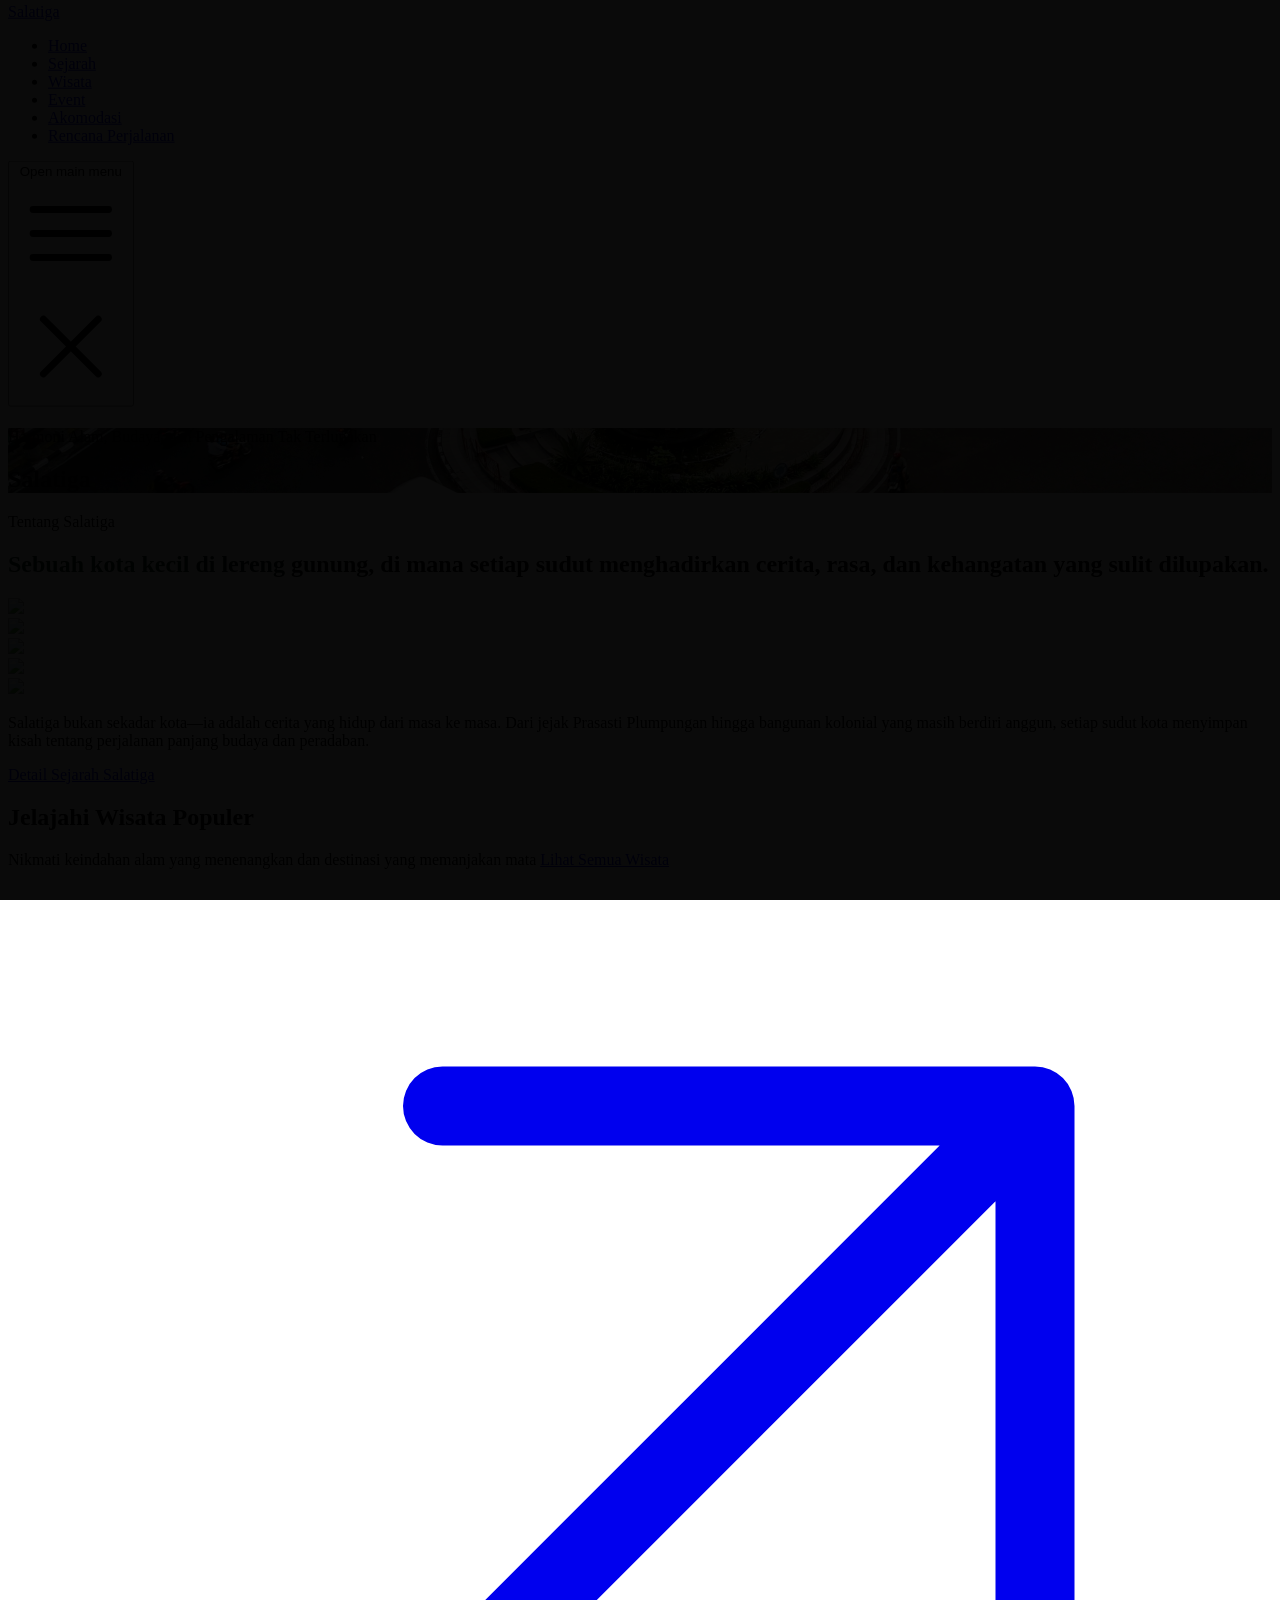
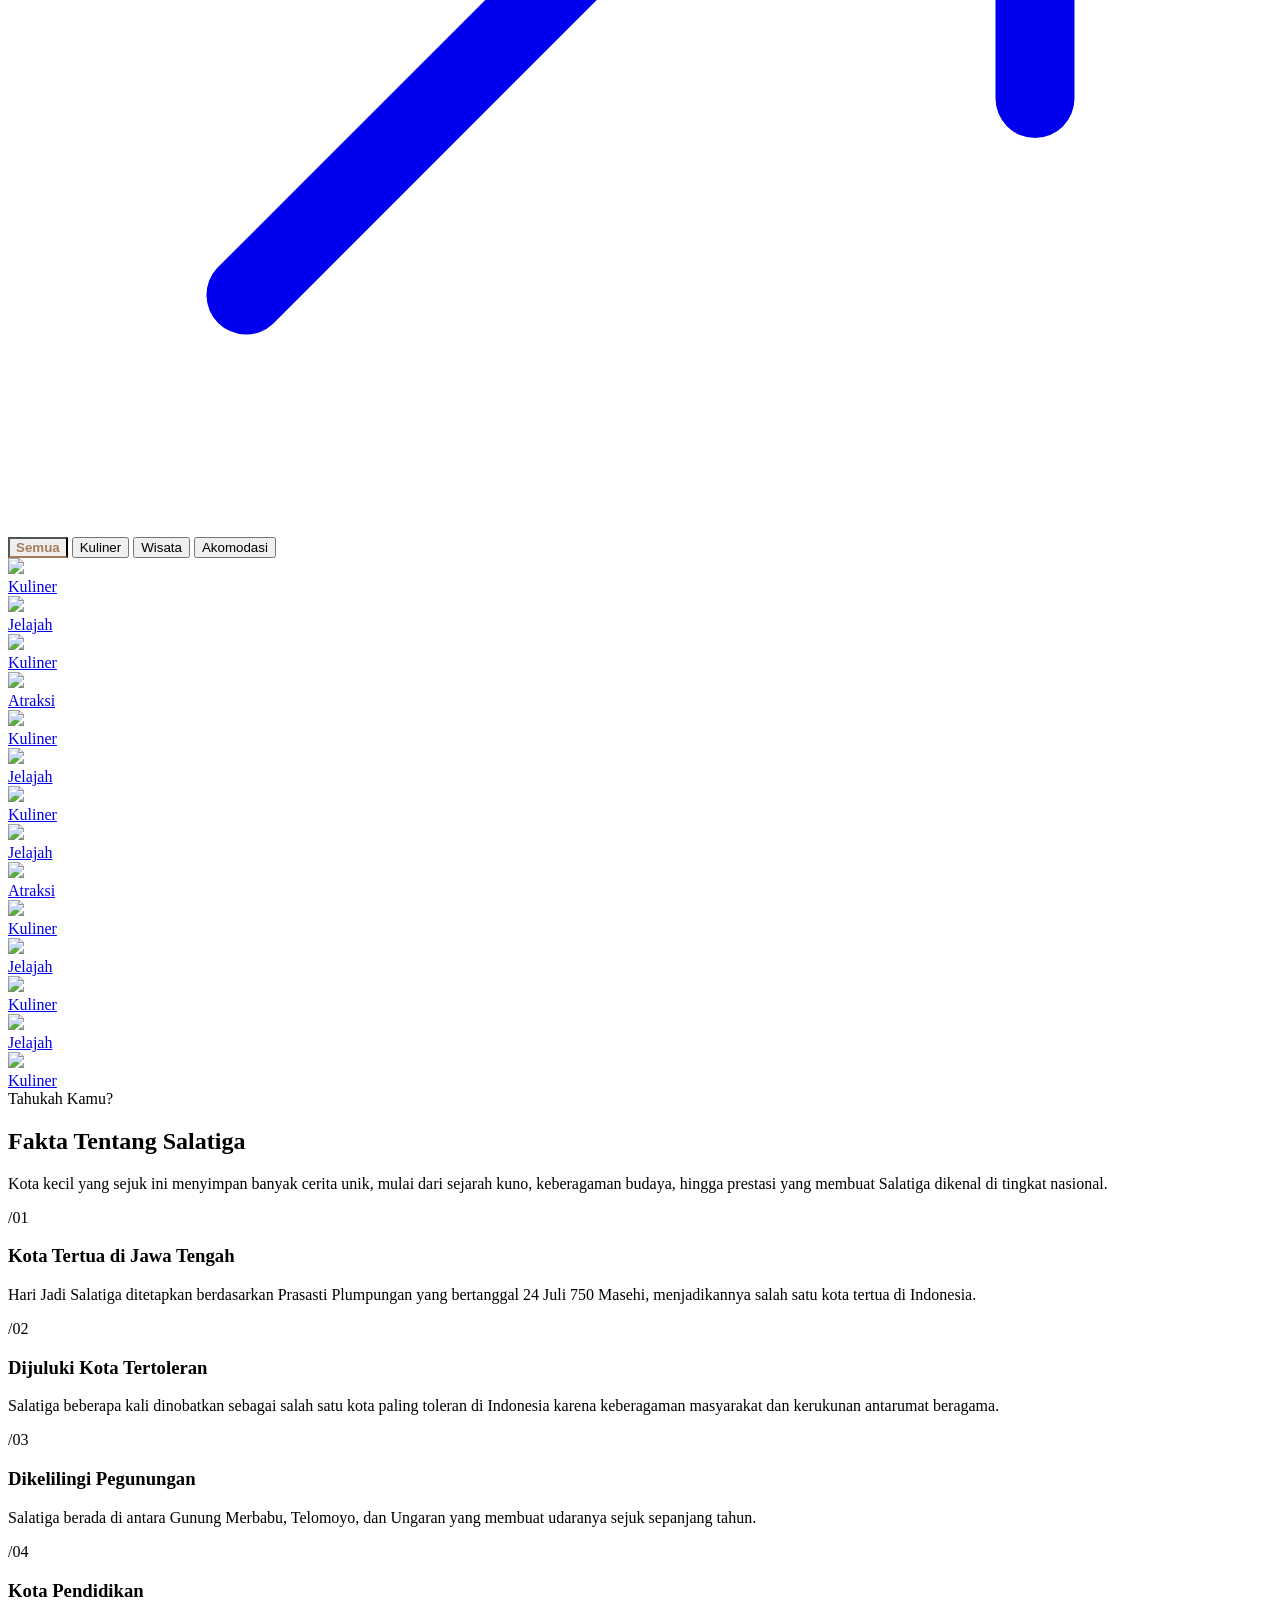
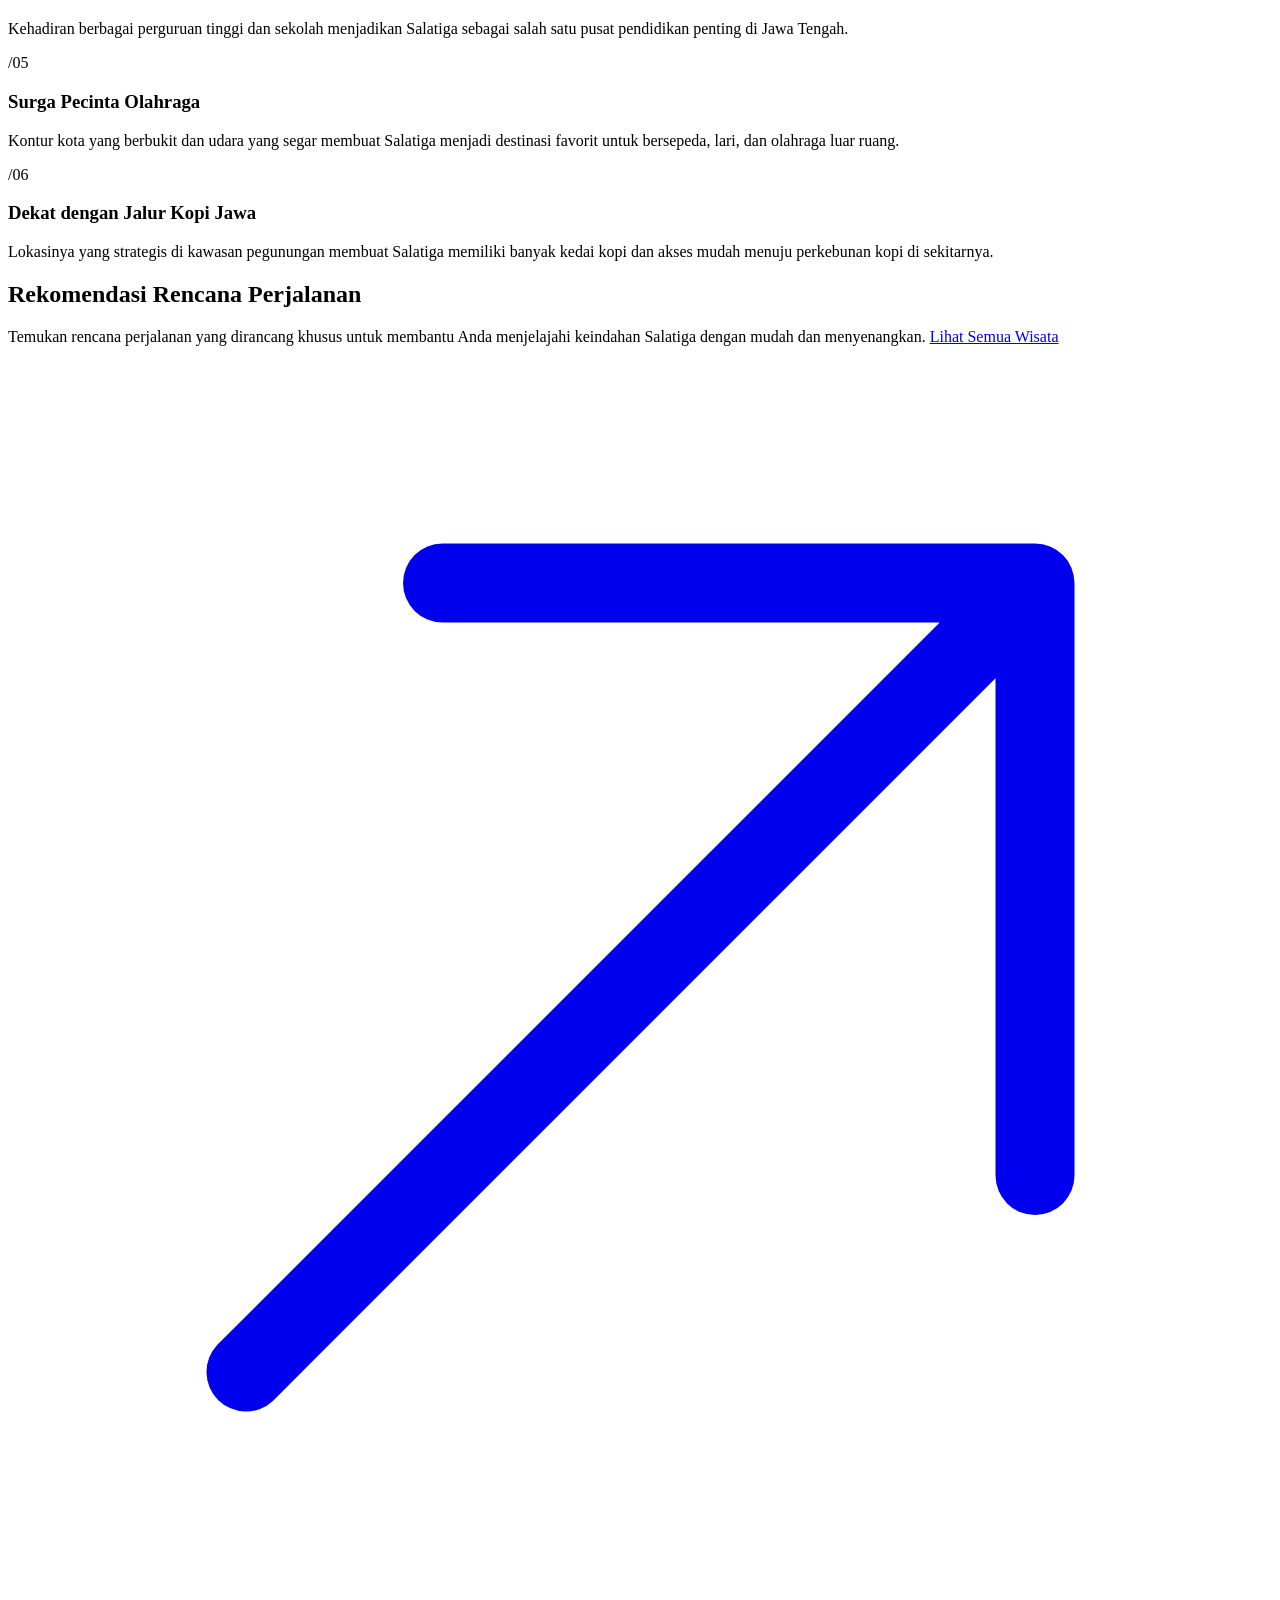
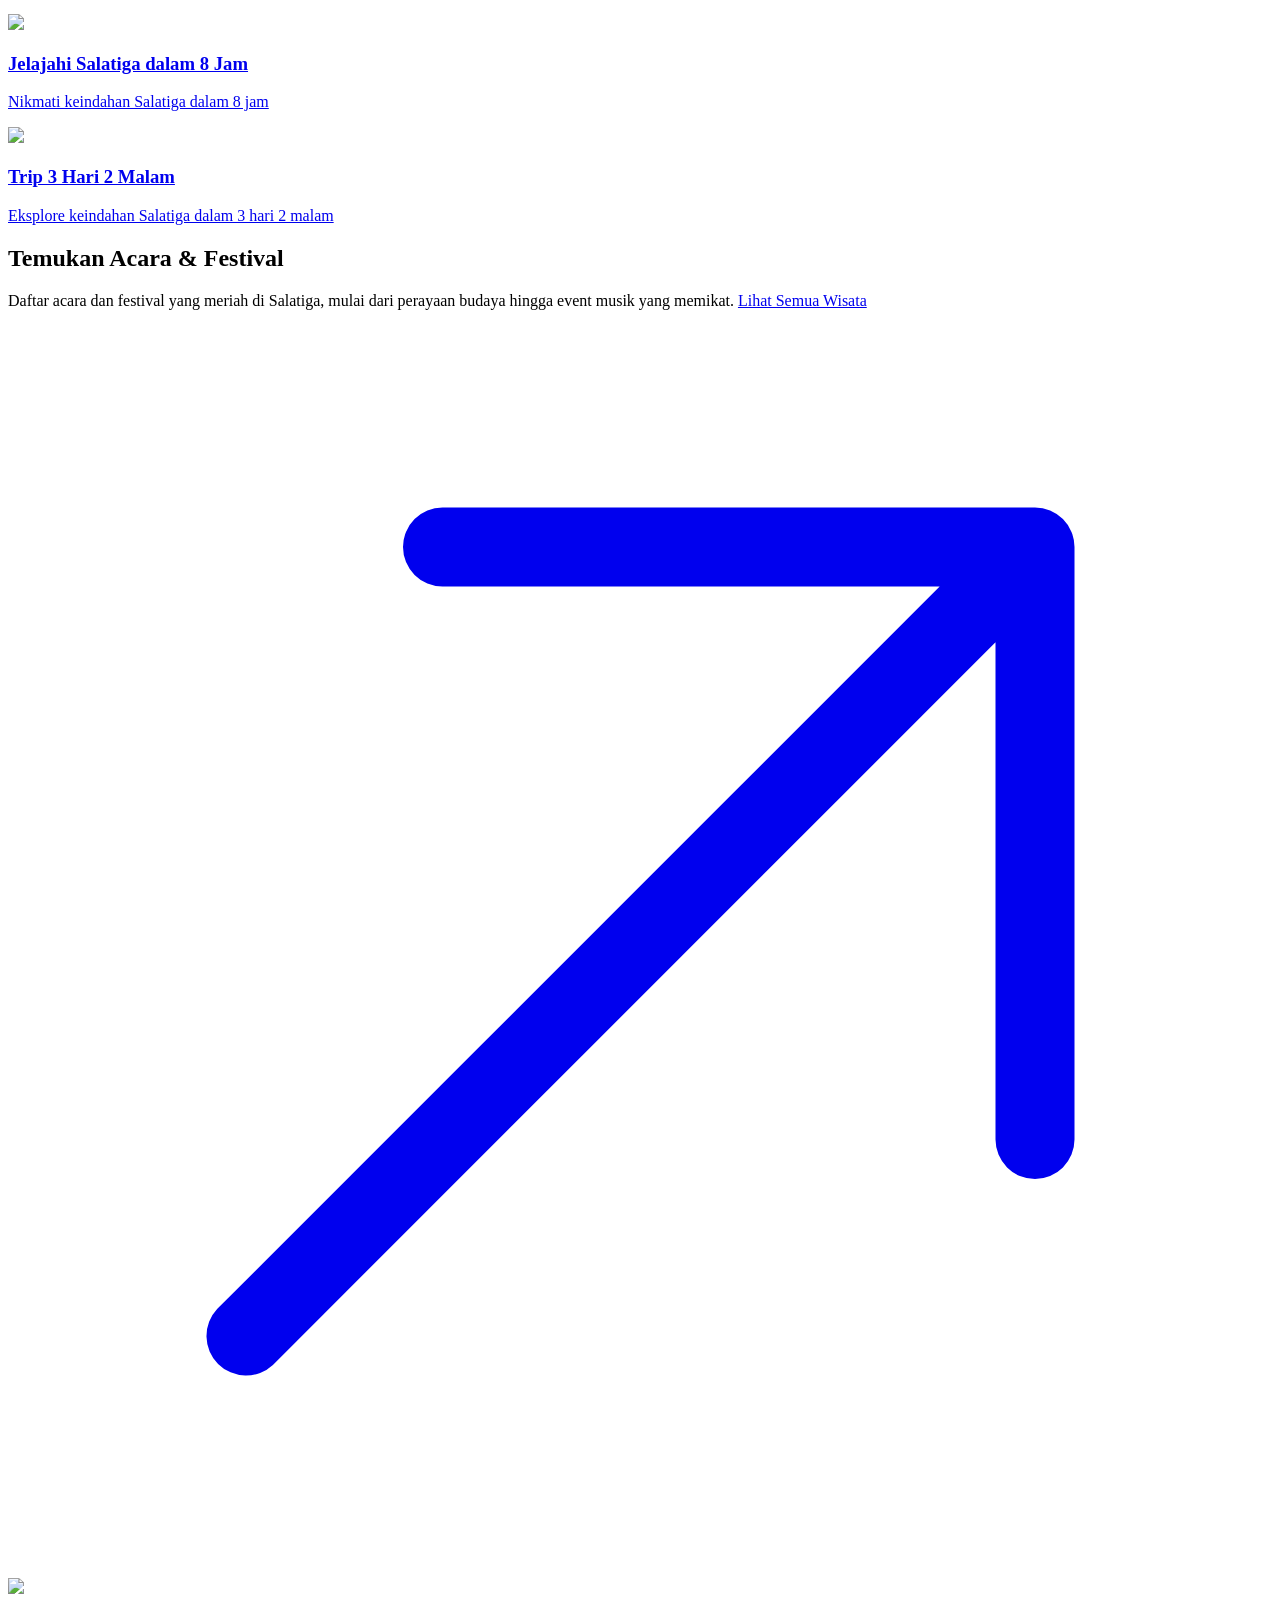
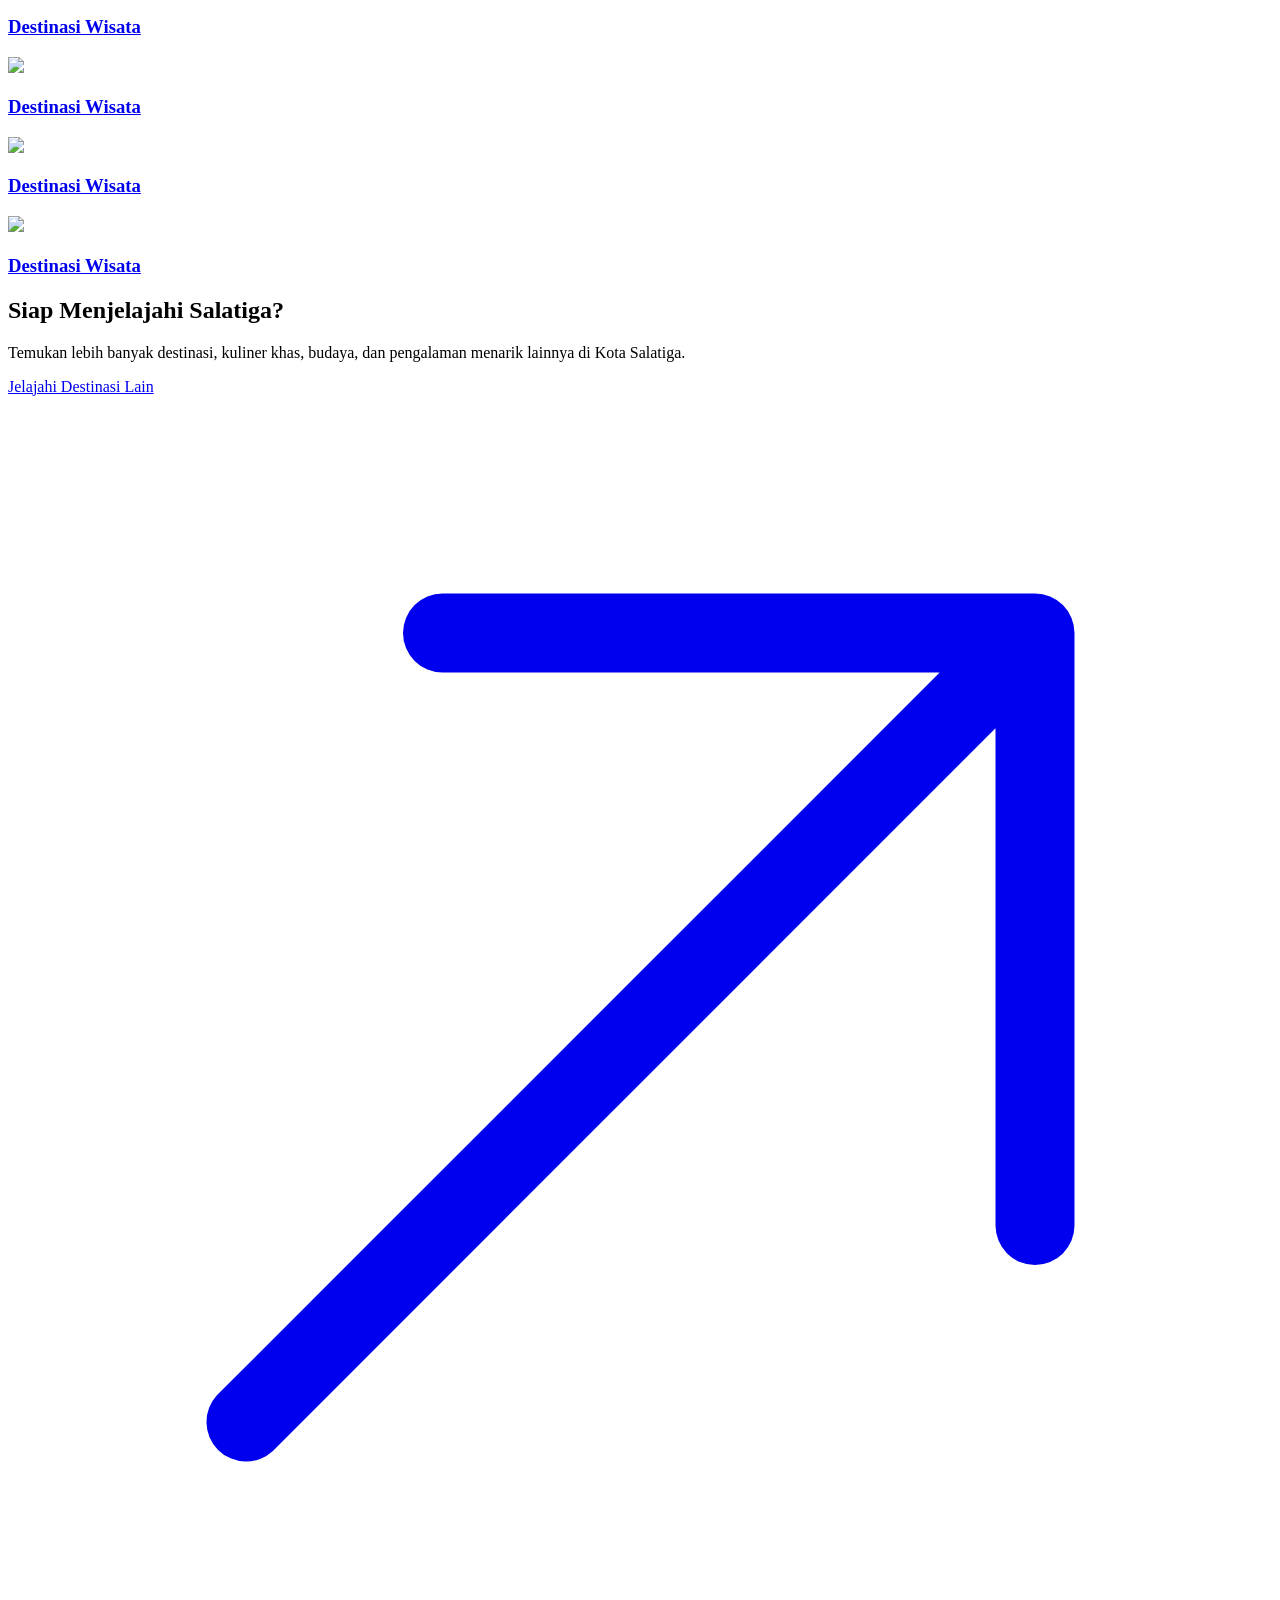
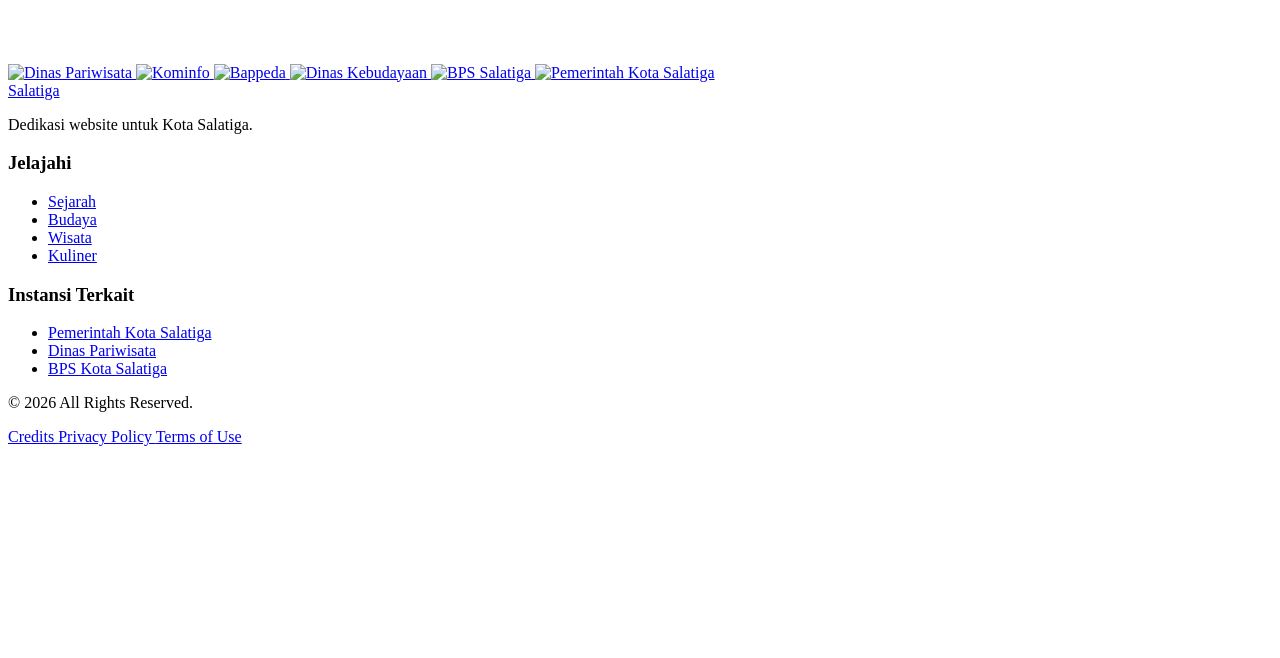
==== public/index.html @ 13ca7b32 "initial commit" ====
<!DOCTYPE html>
<html lang="en">

<head>
    <meta charset="UTF-8">
    <meta name="viewport" content="width=device-width, initial-scale=1.0">
    <title>Salatiga — Harmoni Alam & Budaya</title>

    <link rel="preconnect" href="https://fonts.googleapis.com">
    <link rel="preconnect" href="https://fonts.gstatic.com" crossorigin>
    <link
        href="https://fonts.googleapis.com/css2?family=Plus+Jakarta+Sans:ital,wght@0,200..800;1,200..800&family=Syne:wght@400..800&display=swap"
        rel="stylesheet">
    <link rel="stylesheet" href="asset/css/style.css" />

    <script src="https://cdn.jsdelivr.net/npm/@tailwindcss/browser@4"></script>

    <style type="text/tailwindcss">
        @theme {
            --color-primary: #2D4636;
            --color-primary-light: #B1CDB8;
            --color-primary-accent: #DBF8E1;
            --color-secondary: #A67B5B;
            --color-tertiary: #E8E2D6;
            --color-neutral: #1A1A1A;
            --color-neutral-light: #F7F6F2;
            --font-display: 'Syne', sans-serif;
            --font-body: 'Plus Jakarta Sans', sans-serif;
        }
    </style>

</head>

<body class="font-body relative text-primary">

    <header id="navbar"
        class="navbar fixed top-0 left-0 right-0 z-10 p-3 will-change-transform transition-[transform .4s ease, background .3s ease, backdrop-filter .3s ease]">
        <div
            class="navbarContainer backdrop-blur-lg bg-primary-accent/20 relative rounded-md lg:flex lg:items-center lg:justify-between p-2">
            <a href="#" class="logo font-display font-bold uppercase">Salatiga</a>
            <ul class="hidden lg:w-fit lg:relative lg:flex lg:items-center lg:top-auto lg:left-auto lg:gap-2 xl:gap-6">
                <li class="px-4 py-2 w-100 lg:w-fit lg:py-0 lg:px-0"><a href="#">Home</a></li>
                <li class="px-4 py-2 w-100 lg:w-fit lg:py-0 lg:px-0"><a href="#">Sejarah</a></li>
                <li class="px-4 py-2 w-100 lg:w-fit lg:py-0 lg:px-0"><a href="#">Wisata</a></li>
                <li class="px-4 py-2 w-100 lg:w-fit lg:py-0 lg:px-0"><a href="#">Event</a></li>
                <li class="px-4 py-2 w-100 lg:w-fit lg:py-0 lg:px-0"><a href="#">Akomodasi</a></li>
                <li class="px-4 py-2 w-100 lg:w-fit lg:py-0 lg:px-0"><a href="#">Rencana Perjalanan</a></li>
            </ul>
            <div class="absolute top-0 right-0 flex items-center sm:hidden">
                <button type="button" command="--toggle" commandfor="mobile-menu"
                    class="relative inline-flex items-center justify-center rounded-md p-2 text-gray-400 hover:bg-white/5 hover:text-white focus:outline-2 focus:-outline-offset-1 focus:outline-indigo-500">
                    <span class="absolute -inset-0.5"></span>
                    <span class="sr-only">Open main menu</span>
                    <svg viewBox="0 0 24 24" fill="none" stroke="currentColor" stroke-width="1.5" data-slot="icon"
                        aria-hidden="true" class="size-6 in-aria-expanded:hidden">
                        <path d="M3.75 6.75h16.5M3.75 12h16.5m-16.5 5.25h16.5" stroke-linecap="round"
                            stroke-linejoin="round" />
                    </svg>
                    <svg viewBox="0 0 24 24" fill="none" stroke="currentColor" stroke-width="1.5" data-slot="icon"
                        aria-hidden="true" class="size-6 not-in-aria-expanded:hidden">
                        <path d="M6 18 18 6M6 6l12 12" stroke-linecap="round" stroke-linejoin="round" />
                    </svg>
                </button>
            </div>
            <el-disclosure id="mobile-menu" hidden class="block sm:hidden">
                <ul class="">
                    <li class="py-4"><a href="#" class="block w-100">Home</a></li>
                    <li class="py-4"><a href="#" class="block w-100">Sejarah</a></li>
                    <li class="py-4"><a href="#" class="block w-100">Wisata</a></li>
                    <li class="py-4"><a href="#" class="block w-100">Event</a></li>
                    <li class="py-4"><a href="#" class="block w-100">Akomodasi</a></li>
                    <li class="py-4"><a href="#" class="block w-100">Rencana Perjalanan</a></li>
                </ul>
            </el-disclosure>
        </div>
    </header>

    <main class="relative bg-white pb-8 px-3 lg:px-4">
        <section class="hero fixed top-0 left-0 h-[90vh] -z-1 right-0">
            <div class="relative h-full justify-center pt-16 pb-3 px-4">
                <div class="bg-primary rounded-lg flex flex-col justify-end px-3 h-full "
                    style="background-image: url('./asset/images/cover.jpg'); background-size: cover; background-position: center;">
                    <p class="text-white/90 italic mb-2">Harmoni Alam, Budaya, dan Pengalaman Tak Terlupakan</p>
                    <h2 class="uppercase text-white text-5xl md:text-7xl font-bold font-display tracking-wide">Salatiga
                    </h2>
                </div>
            </div>
        </section>
        <section class="intro mt-[90vh] pt-12 mb-24">
            <div class="introWrap relative m-auto px-3 py-[5vh] lg:py-[10vh] max-w-3xl text-center">
                <span class="text-secondary uppercase tracking-widest text-sm font-semibold">
                    Tentang Salatiga
                </span>
                <h2
                    class="introText relative text-3xl md:text-4xl lg:text-5xl font-bold leading-[1.5] tracking-wide z-1 text-primary-light mt-2">
                    Sebuah kota kecil di lereng gunung, di mana setiap sudut menghadirkan cerita, rasa, dan kehangatan
                    yang sulit dilupakan.</h2>
            </div>
            <div class="introGallery flex gap-2 lg:gap-4 items-center mx-auto mt-6 mb-12 max-w-3xl">
                <div class="w-1/6 aspect-[2/3] bg-gray-200 rounded-lg realtive overflow-hidden">
                    <img src="https://images.unsplash.com/photo-1500530855697-b586d89ba3ee"
                                class="w-full h-full object-cover" />
                </div>
                <div class="w-1/6 aspect-[2/3] bg-gray-200 rounded-lg realtive overflow-hidden">
                    <img src="https://images.unsplash.com/photo-1500530855697-b586d89ba3ee"
                                class="w-full h-full object-cover" />
                </div>
                <div class="w-2/6 aspect-[2/3] bg-gray-200 rounded-lg realtive overflow-hidden">
                    <img src="https://images.unsplash.com/photo-1500530855697-b586d89ba3ee"
                                class="w-full h-full object-cover" />
                </div>
                <div class="w-1/6 aspect-[2/3] bg-gray-200 rounded-lg realtive overflow-hidden">
                    <img src="https://images.unsplash.com/photo-1500530855697-b586d89ba3ee"
                                class="w-full h-full object-cover" />
                </div>
                <div class="w-1/6 aspect-[2/3] bg-gray-200 rounded-lg realtive overflow-hidden">
                    <img src="https://images.unsplash.com/photo-1500530855697-b586d89ba3ee"
                                class="w-full h-full object-cover" />
                </div>
            </div>
            <div class="introDesc relative pb-3 text-center lg:max-w-3xl m-auto">
                <p class="text-gray-600 leading-8 text-lg">Salatiga bukan sekadar kota—ia adalah cerita yang hidup dari
                    masa ke masa. Dari jejak Prasasti Plumpungan hingga bangunan kolonial yang masih berdiri anggun,
                    setiap sudut kota menyimpan kisah tentang perjalanan panjang budaya dan peradaban.</p>
                <a href="sejarah.html"
                    class="inline-block py-2 px-4 bg-primary text-white rounded-lg hover:bg-primary-light hover:text-primary mt-4 text-lg leading-8 lg:mt-8 lg:px-6 lg:py-3 lg:text-2xl transition duration-300">Detail
                    Sejarah Salatiga</a>
            </div>
        </section>

        <section class="explore pt-12 mb-40 min-h-[30vh]">
            <div class="flex flex-col lg:flex-row lg:items-end gap-4 justify-between mb-16">

                <h2 class="text-5xl font-display font-bold text-primary">
                    <span class="block font-body text-normal text-secondary uppercase tracking-widest text-sm font-semibold mb-4">
                        Jelajahi
                    </span>
                    Wisata Populer
                </h2>
                <div class="text-gray-600 lg:max-w-md lg:text-xl mt-6">
                    Nikmati keindahan alam yang menenangkan dan destinasi yang memanjakan mata
                    <a href="maps.html"
                        class="group inline-flex gap-1 py-2 items-center text-primary font-bold border-b-1 hover:border-b-2 lg:text-2xl transition duration-300">Lihat
                        Semua Wisata
                        <span class="group-hover:rotate-45">
                            <svg xmlns="http://www.w3.org/2000/svg" viewBox="0 0 24 24" fill="currentColor"
                                class="size-4">
                                <path fill-rule="evenodd"
                                    d="M8.25 3.75H19.5a.75.75 0 0 1 .75.75v11.25a.75.75 0 0 1-1.5 0V6.31L5.03 20.03a.75.75 0 0 1-1.06-1.06L17.69 5.25H8.25a.75.75 0 0 1 0-1.5Z"
                                    clip-rule="evenodd" />
                            </svg>
                        </span>
                    </a>
                </div>
            </div>
            <div
                class="exploreTabs flex justify-between my-2 lg:my-6 lg:pt-6 lg:gap-4 lg:justify-evenly mt-16 mb-4 border-b-1">
                <button class="pb-2 tab-btn active-tab lg:text-2xl transition-all duration-200"
                    data-tab="all">Semua</button>
                <button class="pb-2 tab-btn lg:text-2xl transition-all duration-200"
                    data-tab="kuliner"><span></span>Kuliner</button>
                <button class="pb-2 tab-btn lg:text-2xl transition-all duration-200" data-tab="wisata">Wisata</button>
                <button class="pb-2 tab-btn lg:text-2xl transition-all duration-200"
                    data-tab="akomodasi">Akomodasi</button>
            </div>

            <div class="tab-panel" data-panel="all">
                <div class="grid grid-cols-2 lg:grid-cols-8 gap-2 lg:gap-6">
                    <div
                        class="card w-full max-h-84 lg:col-span-4 overflow-hidden rounded-xl relative aspect-square md:aspect-auto">
                        <a href="detail.html">
                            <img src="https://images.unsplash.com/photo-1500530855697-b586d89ba3ee"
                                class="w-full h-full object-cover" />
                            <div
                                class="cardTag absolute right-2 bottom-2 bg-white px-3 py-2 rounded-full text-sm leading-none">
                                Kuliner</div>

                        </a>
                    </div>
                    <div
                        class="card w-full max-h-84 lg:col-span-2 overflow-hidden rounded-xl relative aspect-square md:aspect-auto">
                        <a href="detail.html">
                            <img src="https://images.unsplash.com/photo-1470770841072-f978cf4d019e"
                                class="w-full h-full object-cover" />
                            <div
                                class="cardTag absolute right-2 bottom-2 bg-white px-3 py-2 rounded-full text-sm leading-none">
                                Jelajah</div>

                        </a>
                    </div>
                    <div
                        class="card w-full max-h-84 col-span-2 overflow-hidden rounded-xl relative aspect-square md:aspect-auto">
                        <a href="detail.html">
                            <img src="https://images.unsplash.com/photo-1500530855697-b586d89ba3ee"
                                class="w-full h-full object-cover" />
                            <div
                                class="cardTag absolute right-2 bottom-2 bg-white px-3 py-2 rounded-full text-sm leading-none">
                                Kuliner</div>

                        </a>
                    </div>
                    <div
                        class="card w-full max-h-84 lg:col-span-3 overflow-hidden rounded-xl relative aspect-square md:aspect-auto">
                        <a href="detail.html">
                            <img src="https://images.unsplash.com/photo-1470770841072-f978cf4d019e"
                                class="w-full h-full object-cover" />
                            <div
                                class="cardTag absolute right-2 bottom-2 bg-white px-3 py-2 rounded-full text-sm leading-none">
                                Atraksi</div>

                        </a>
                    </div>
                    <div
                        class="card w-full max-h-84 lg:col-span-2 overflow-hidden rounded-xl relative aspect-square md:aspect-auto">
                        <a href="detail.html">
                            <img src="https://images.unsplash.com/photo-1500530855697-b586d89ba3ee"
                                class="w-full h-full object-cover" />
                            <div
                                class="cardTag absolute right-2 bottom-2 bg-white px-3 py-2 rounded-full text-sm leading-none">
                                Kuliner</div>

                        </a>
                    </div>
                    <div
                        class="card w-full max-h-84 col-span-2 lg:col-span-3 overflow-hidden rounded-xl relative aspect-square md:aspect-auto">
                        <a href="detail.html">
                            <img src="https://images.unsplash.com/photo-1470770841072-f978cf4d019e"
                                class="w-full h-full object-cover" />
                            <div
                                class="cardTag absolute right-2 bottom-2 bg-white px-3 py-2 rounded-full text-sm leading-none">
                                Jelajah</div>

                        </a>
                    </div>
                </div>
            </div>
            <div class="tab-panel hidden" data-panel="wisata">
                <div class="grid grid-cols-2 lg:grid-cols-8 gap-2 lg:gap-6">
                    <div
                        class="card w-full max-h-84 lg:col-span-4 overflow-hidden rounded-xl relative aspect-square md:aspect-auto">
                        <a href="detail.html">
                            <img src="https://images.unsplash.com/photo-1500530855697-b586d89ba3ee"
                                class="w-full h-full object-cover" />
                            <div
                                class="cardTag absolute right-2 bottom-2 bg-white px-3 py-2 rounded-full text-sm leading-none">
                                Kuliner</div>

                        </a>
                    </div>
                    <div
                        class="card w-full max-h-84 lg:col-span-2 overflow-hidden rounded-xl relative aspect-square md:aspect-auto">
                        <a href="detail.html">
                            <img src="https://images.unsplash.com/photo-1470770841072-f978cf4d019e"
                                class="w-full h-full object-cover" />
                            <div
                                class="cardTag absolute right-2 bottom-2 bg-white px-3 py-2 rounded-full text-sm leading-none">
                                Jelajah</div>

                        </a>
                    </div>

                </div>
            </div>
            <div class="tab-panel hidden" data-panel="kuliner">
                <div class="grid grid-cols-2 lg:grid-cols-8 gap-2 lg:gap-6">
                    <div
                        class="card w-full max-h-84 lg:col-span-3 overflow-hidden rounded-xl relative aspect-square md:aspect-auto">
                        <a href="detail.html">
                            <img src="https://images.unsplash.com/photo-1470770841072-f978cf4d019e"
                                class="w-full h-full object-cover" />
                            <div
                                class="cardTag absolute right-2 bottom-2 bg-white px-3 py-2 rounded-full text-sm leading-none">
                                Atraksi</div>

                        </a>
                    </div>
                    <div
                        class="card w-full max-h-84 lg:col-span-2 overflow-hidden rounded-xl relative aspect-square md:aspect-auto">
                        <a href="detail.html">
                            <img src="https://images.unsplash.com/photo-1500530855697-b586d89ba3ee"
                                class="w-full h-full object-cover" />
                            <div
                                class="cardTag absolute right-2 bottom-2 bg-white px-3 py-2 rounded-full text-sm leading-none">
                                Kuliner</div>

                        </a>
                    </div>
                    <div
                        class="card w-full max-h-84 col-span-2 lg:col-span-3 overflow-hidden rounded-xl relative aspect-square md:aspect-auto">
                        <a href="detail.html">
                            <img src="https://images.unsplash.com/photo-1470770841072-f978cf4d019e"
                                class="w-full h-full object-cover" />
                            <div
                                class="cardTag absolute right-2 bottom-2 bg-white px-3 py-2 rounded-full text-sm leading-none">
                                Jelajah</div>

                        </a>
                    </div>
                </div>
            </div>
            <div class="tab-panel hidden" data-panel="akomodasi">
                <div class="grid grid-cols-2 lg:grid-cols-8 gap-2 lg:gap-6">
                    <div
                        class="card w-full max-h-84 lg:col-span-4 overflow-hidden rounded-xl relative aspect-square md:aspect-auto">
                        <a href="detail.html">
                            <img src="https://images.unsplash.com/photo-1500530855697-b586d89ba3ee"
                                class="w-full h-full object-cover" />
                            <div
                                class="cardTag absolute right-2 bottom-2 bg-white px-3 py-2 rounded-full text-sm leading-none">
                                Kuliner</div>

                        </a>
                    </div>
                    <div
                        class="card w-full max-h-84 lg:col-span-2 overflow-hidden rounded-xl relative aspect-square md:aspect-auto">
                        <a href="detail.html">
                            <img src="https://images.unsplash.com/photo-1470770841072-f978cf4d019e"
                                class="w-full h-full object-cover" />
                            <div
                                class="cardTag absolute right-2 bottom-2 bg-white px-3 py-2 rounded-full text-sm leading-none">
                                Jelajah</div>

                        </a>
                    </div>
                    <div
                        class="card w-full max-h-84 col-span-2 overflow-hidden rounded-xl relative aspect-square md:aspect-auto">
                        <a href="detail.html">
                            <img src="https://images.unsplash.com/photo-1500530855697-b586d89ba3ee"
                                class="w-full h-full object-cover" />
                            <div
                                class="cardTag absolute right-2 bottom-2 bg-white px-3 py-2 rounded-full text-sm leading-none">
                                Kuliner</div>

                        </a>
                    </div>
                </div>
            </div>
        </section>
        <section class="trivia mb-40">

            <div class="mb-16">

                <span class="text-secondary uppercase tracking-widest text-sm font-semibold">
                    Tahukah Kamu?
                </span>

                <h2 class="font-display text-5xl font-bold text-primary mt-4">
                    Fakta Tentang Salatiga
                </h2>

                <p class="mt-6 text-gray-600 leading-8 text-lg">
                    Kota kecil yang sejuk ini menyimpan banyak cerita unik,
                    mulai dari sejarah kuno, keberagaman budaya, hingga
                    prestasi yang membuat Salatiga dikenal di tingkat nasional.
                </p>

            </div>

            <div class="grid md:grid-cols-2 lg:grid-cols-3 gap-4 lg:gap-4">

                <div class="bg-neutral-light rounded-3xl p-4 text-primary">

                    <div class="text-xl mb-6 text-secondary">/01</div>

                    <h3 class="text-2xl font-semibold mb-4">
                        Kota Tertua di Jawa Tengah
                    </h3>

                    <p class="text-gray-600 leading-7">
                        Hari Jadi Salatiga ditetapkan berdasarkan Prasasti
                        Plumpungan yang bertanggal 24 Juli 750 Masehi,
                        menjadikannya salah satu kota tertua di Indonesia.
                    </p>

                </div>

                <div class="bg-neutral-light rounded-3xl p-4 text-primary">

                    <div class="text-xl mb-6 text-secondary">/02</div>

                    <h3 class="text-2xl font-semibold mb-4">
                        Dijuluki Kota Tertoleran
                    </h3>

                    <p class="leading-7">
                        Salatiga beberapa kali dinobatkan sebagai salah satu
                        kota paling toleran di Indonesia karena keberagaman
                        masyarakat dan kerukunan antarumat beragama.
                    </p>

                </div>

                <div class="bg-neutral-light rounded-3xl p-4 text-primary">

                    <div class="text-xl mb-6 text-secondary">/03</div>

                    <h3 class="text-2xl font-semibold mb-4">
                        Dikelilingi Pegunungan
                    </h3>

                    <p class="text-gray-600 leading-7">
                        Salatiga berada di antara Gunung Merbabu,
                        Telomoyo, dan Ungaran yang membuat udaranya
                        sejuk sepanjang tahun.
                    </p>

                </div>

                <div class="bg-neutral-light rounded-3xl p-4 text-primary">

                    <div class="text-xl mb-6 text-secondary">/04</div>

                    <h3 class="text-2xl font-semibold mb-4">
                        Kota Pendidikan
                    </h3>

                    <p class="text-gray-600 leading-7">
                        Kehadiran berbagai perguruan tinggi dan sekolah
                        menjadikan Salatiga sebagai salah satu pusat
                        pendidikan penting di Jawa Tengah.
                    </p>

                </div>

                <div class="bg-neutral-light rounded-3xl p-4 text-primary">

                    <div class="text-xl mb-6 text-secondary">/05</div>

                    <h3 class="text-2xl font-semibold mb-4">
                        Surga Pecinta Olahraga
                    </h3>

                    <p class="text-gray-600 leading-7">
                        Kontur kota yang berbukit dan udara yang segar
                        membuat Salatiga menjadi destinasi favorit untuk
                        bersepeda, lari, dan olahraga luar ruang.
                    </p>

                </div>

                <div class="bg-neutral-light rounded-3xl p-4 text-primary">

                    <div class="text-xl mb-6 text-secondary">/06</div>

                    <h3 class="text-2xl font-semibold mb-4">
                        Dekat dengan Jalur Kopi Jawa
                    </h3>

                    <p class="text-gray-600 leading-7">
                        Lokasinya yang strategis di kawasan pegunungan
                        membuat Salatiga memiliki banyak kedai kopi dan
                        akses mudah menuju perkebunan kopi di sekitarnya.
                    </p>

                </div>

            </div>
        </section>
        <section class="itenary mb-40">
            <div class="flex flex-col lg:flex-row lg:items-end gap-4 justify-between mb-16">

                <h2 class="text-5xl font-display font-bold text-primary">
                    <span class="block font-body text-normal text-secondary uppercase tracking-widest text-sm font-semibold mb-4">
                        Rekomendasi
                    </span>
                    Rencana Perjalanan
                </h2>
                <div class="text-gray-600 lg:max-w-md lg:text-xl mt-6">
                    Temukan rencana perjalanan yang dirancang khusus untuk membantu Anda menjelajahi keindahan Salatiga
                    dengan mudah dan menyenangkan.
                    <a href="maps.html"
                        class="group w-fit flex gap-1 py-2 items-center text-primary font-bold border-b-1 hover:border-b-2 lg:text-2xl transition duration-300">Lihat
                        Semua Wisata
                        <span class="group-hover:rotate-45">
                            <svg xmlns="http://www.w3.org/2000/svg" viewBox="0 0 24 24" fill="currentColor"
                                class="size-4">
                                <path fill-rule="evenodd"
                                    d="M8.25 3.75H19.5a.75.75 0 0 1 .75.75v11.25a.75.75 0 0 1-1.5 0V6.31L5.03 20.03a.75.75 0 0 1-1.06-1.06L17.69 5.25H8.25a.75.75 0 0 1 0-1.5Z"
                                    clip-rule="evenodd" />
                            </svg>
                        </span>
                    </a>
                </div>
            </div>
            <div class="grid md:grid-cols-2 gap-4 lg:gap-6">
                <div class="aspect-square rounded-xl overflow-hidden relative">
                    <a href="detail.html" class="flex flex-col w-full h-full justify-end">
                        <img src="https://images.unsplash.com/photo-1500530855697-b586d89ba3ee"
                            class="w-full h-full object-cover absolute inset-0 z-1" />
                        <div class="cardDetail mt-2 relative z-2 p-4 text-white">
                            <h3 class="font-bold text-lg">Jelajahi Salatiga dalam 8 Jam</h3>
                            <p class="">Nikmati keindahan Salatiga dalam 8 jam</p>
                        </div>
                    </a>
                </div>
                <div class="aspect-square rounded-xl overflow-hidden relative">
                    <a href="detail.html" class="flex flex-col w-full h-full justify-end">
                        <img src="https://images.unsplash.com/photo-1500530855697-b586d89ba3ee"
                            class="w-full h-full object-cover absolute inset-0 z-1" />
                        <div class="cardDetail mt-2 relative z-2 p-4 text-white">
                            <h3 class="font-bold text-lg">Trip 3 Hari 2 Malam</h3>
                            <p class="">Eksplore keindahan Salatiga dalam 3 hari 2 malam</p>
                        </div>
                    </a>
                </div>
            </div>
        </section>

        <section class="events mb-20">
            <div class="flex flex-col lg:flex-row gap-4 pb-4">
                <div class="flex flex-col lg:items-end gap-4 justify-between mb-16">

                    <h2 class="text-5xl font-display font-bold text-primary">
                        <span
                            class="block font-body text-normal text-secondary uppercase tracking-widest text-sm font-semibold mb-4">
                            Temukan
                        </span>
                        Acara & Festival
                    </h2>
                    <div class="text-gray-600 lg:max-w-md lg:text-xl mt-6">
                        Daftar acara dan festival yang meriah di Salatiga, mulai dari perayaan budaya hingga event musik
                        yang memikat.
                        <a href="maps.html"
                            class="group w-fit flex gap-1 py-2 items-center text-primary font-bold border-b-1 hover:border-b-2 lg:text-2xl transition duration-300">Lihat
                            Semua Wisata
                            <span class="group-hover:rotate-45">
                                <svg xmlns="http://www.w3.org/2000/svg" viewBox="0 0 24 24" fill="currentColor"
                                    class="size-4">
                                    <path fill-rule="evenodd"
                                        d="M8.25 3.75H19.5a.75.75 0 0 1 .75.75v11.25a.75.75 0 0 1-1.5 0V6.31L5.03 20.03a.75.75 0 0 1-1.06-1.06L17.69 5.25H8.25a.75.75 0 0 1 0-1.5Z"
                                        clip-rule="evenodd" />
                                </svg>
                            </span>
                        </a>
                    </div>
                </div>
                <div class="relative overflow-hidden">
                    <div id="eventsTrack" class="flex flex-nowrap gap-4 transition-transform duration-400 ease-in-out">
                        <div class="w-32 md:w-48 lg:w-64 flex-shrink-0">
                            <a href="detail.html">
                                <div class="cardImg aspect-square rounded-xl overflow-hidden">
                                    <img src="https://images.unsplash.com/photo-1470770841072-f978cf4d019e"
                                        class="w-full h-full object-cover" />
                                </div>
                                <div class="cardDetail mt-2">
                                    <h3 class="font-bold text-lg">Destinasi Wisata</h3>
                                </div>

                            </a>
                        </div>
                        <div class="w-32 md:w-48 lg:w-64 flex-shrink-0">
                            <a href="detail.html">
                                <div class="cardImg aspect-square rounded-xl overflow-hidden">
                                    <img src="https://images.unsplash.com/photo-1470770841072-f978cf4d019e"
                                        class="w-full h-full object-cover" />
                                </div>
                                <div class="cardDetail mt-2">
                                    <h3 class="font-bold text-lg">Destinasi Wisata</h3>
                                </div>

                            </a>
                        </div>
                        <div class="w-32 md:w-48 lg:w-64 flex-shrink-0">
                            <a href="detail.html">
                                <div class="cardImg aspect-square rounded-xl overflow-hidden">
                                    <img src="https://images.unsplash.com/photo-1470770841072-f978cf4d019e"
                                        class="w-full h-full object-cover" />
                                </div>
                                <div class="cardDetail mt-2">
                                    <h3 class="font-bold text-lg">Destinasi Wisata</h3>
                                </div>

                            </a>
                        </div>
                        <div class="w-32 md:w-48 lg:w-64 flex-shrink-0">
                            <a href="detail.html">
                                <div class="cardImg aspect-square rounded-xl overflow-hidden">
                                    <img src="https://images.unsplash.com/photo-1470770841072-f978cf4d019e"
                                        class="w-full h-full object-cover" />
                                </div>
                                <div class="cardDetail mt-2">
                                    <h3 class="font-bold text-lg">Destinasi Wisata</h3>
                                </div>

                            </a>
                        </div>
                    </div>
                </div>
            </div>
        </section>

        <section class="">

            <div class="container">

                <div class="bg-gradient-to-r bg-primary rounded-lg px-4 py-8 text-center text-white">

                    <h2 class="text-5xl font-display font-bold mb-6">
                        Siap Menjelajahi Salatiga?
                    </h2>

                    <p class="max-w-2xl mx-auto mb-10">
                        Temukan lebih banyak destinasi, kuliner khas, budaya,
                        dan pengalaman menarik lainnya di Kota Salatiga.
                    </p>

                    <a href="maps.html"
                        class="group inline-flex gap-1 items-center py-2 border-b-1 border-white hover:border-b-2 duration-300 transition">
                        Jelajahi Destinasi Lain
                        <span class="group-hover:rotate-45">
                            <svg xmlns="http://www.w3.org/2000/svg" viewBox="0 0 24 24" fill="currentColor"
                                class="size-4">
                                <path fill-rule="evenodd"
                                    d="M8.25 3.75H19.5a.75.75 0 0 1 .75.75v11.25a.75.75 0 0 1-1.5 0V6.31L5.03 20.03a.75.75 0 0 1-1.06-1.06L17.69 5.25H8.25a.75.75 0 0 1 0-1.5Z"
                                    clip-rule="evenodd" />
                            </svg>
                        </span>
                    </a>

                </div>

            </div>

        </section>

        <!-- INSTANSI TERKAIT -->
        <section class="flex gap-4 lg:gap-8 flex-wrap justify-center pt-20">
            <!-- <div class="overflow-hidden"> -->
                <!-- <div class=" partner-track"> -->
                    <!-- logo-logo -->
                    <a href="#"
                            class="">

                            <img src="images/logo-dispar.png" alt="Dinas Pariwisata"
                                class="h-16 object-contain grayscale group-hover:grayscale-0 transition">

                        </a>

                        <!-- Kominfo -->
                        <a href="#"
                            class="">

                            <img src="images/logo-kominfo.png" alt="Kominfo"
                                class="h-16 object-contain grayscale group-hover:grayscale-0 transition">


                        </a>

                        <!-- Bappeda -->
                        <a href="#"
                            class="">

                            <img src="images/logo-bappeda.png" alt="Bappeda"
                                class="h-16 object-contain grayscale group-hover:grayscale-0 transition">

                        </a>

                        <!-- Disbud -->
                        <a href="#"
                            class="">

                            <img src="images/logo-disbud.png" alt="Dinas Kebudayaan"
                                class="h-16 object-contain grayscale group-hover:grayscale-0 transition">

                        </a>

                        <!-- BPS -->
                        <a href="#"
                            class="">

                            <img src="images/logo-bps.png" alt="BPS Salatiga"
                                class="h-16 object-contain grayscale group-hover:grayscale-0 transition">


                        </a>

                        <!-- Pemerintah Kota -->
                        <a href="#"
                            class="">

                            <img src="images/logo-salatiga.png" alt="Pemerintah Kota Salatiga"
                                class="h-16 object-contain grayscale group-hover:grayscale-0 transition">

                        </a>
                <!-- </div> -->
            <!-- </div> -->
        </section>

    </main>
    <footer
        class="footer bg-primary text-white pt-4 px-4 min-h-[30vh]">
        <div class="grid lg:grid-cols-10 gap-8 mb-8 text-white">
            <div class="lg:col-span-5">
                <a href="#" class="logo font-display font-bold uppercase">Salatiga</a>
                <p class="text-white/70 leading-8 max-w-md">
                    Dedikasi website untuk Kota Salatiga.
                </p>

                <div class="flex gap-4 mt-8">

                    <a href="#"
                       class="w-12 h-12 rounded-full bg-white/10 hover:bg-[#97b39f] transition flex items-center justify-center">

                        <i class="ri-instagram-line"></i>

                    </a>

                    <a href="#"
                       class="w-12 h-12 rounded-full bg-white/10 hover:bg-[#97b39f] transition flex items-center justify-center">

                        <i class="ri-facebook-line"></i>

                    </a>

                    <a href="#"
                       class="w-12 h-12 rounded-full bg-white/10 hover:bg-[#97b39f] transition flex items-center justify-center">

                        <i class="ri-youtube-line"></i>

                    </a>

                </div>

            </div>
            <div class="lg:col-span-2">

                <h3 class="font-semibold text-xl mb-3">
                    Jelajahi
                </h3>

                <ul class="space-y-2 text-white/70">

                    <li>
                        <a href="#sejarah" class="hover:text-white transition">
                            Sejarah
                        </a>
                    </li>

                    <li>
                        <a href="#budaya" class="hover:text-white transition">
                            Budaya
                        </a>
                    </li>

                    <li>
                        <a href="#wisata" class="hover:text-white transition">
                            Wisata
                        </a>
                    </li>

                    <li>
                        <a href="#kuliner" class="hover:text-white transition">
                            Kuliner
                        </a>
                    </li>

                </ul>

            </div>
            <div class="lg:col-span-3">

                <h3 class="font-semibold text-xl mb-3">
                    Instansi Terkait
                </h3>

                <ul class="space-y-2 text-white/70">

                    <li>
                        <a href="https://salatiga.go.id" target="_blank" class="hover:text-white transition">
                            Pemerintah Kota Salatiga
                        </a>
                    </li>

                    <li>
                        <a href="https://tourism.salatiga.go.id" target="_blank" class="hover:text-white transition">
                            Dinas Pariwisata
                        </a>
                    </li>

                    <li>
                        <a href="https://salatigakota.bps.go.id" target="_blank" class="hover:text-white transition">
                            BPS Kota Salatiga
                        </a>
                    </li>

                </ul>

            </div>
        </div>
        <div class="border-t border-white py-4">

            <div class="flex flex-col md:flex-row gap-1 lg:gap-4">

                <p class="text-white/80 text-sm">
                    © 2026 All Rights Reserved.
                </p>

                <div class="flex gap-6 text-sm text-white/80">

                    <a href="credits.html">
                        Credits
                    </a>

                    <a href="privacy-policy.html">
                        Privacy Policy
                    </a>

                    <a href="terms.html">
                        Terms of Use
                    </a>

                </div>

            </div>

        </div>
        <div class="mb-16">
            <img src="asset/images/logo-footer.svg" class="w-full" />
        </div>
        
    </footer>

    <script src="https://cdn.jsdelivr.net/npm/@tailwindplus/elements@1" type="module"></script>

    <script src="asset/js/gsap.min.js"></script>
    <script src="asset/js/GSDevTools.min.js"></script>
    <script src="asset/js/ScrollTrigger.min.js"></script>
    <script src="asset/js/SplitText.min.js"></script>

    <script src="asset/js/main.js"></script>

</body>

</html>
---- public/asset/css/style.css ----
.introImg {
    position: absolute;
    border-radius: 8px;
    width: 120px;
    height: 160px;
    z-index: 0;
    top: 33%;
    left: 5px;
    transform: translateY(-50%) rotate(-15deg);
    object-fit: cover;
    opacity: 1;
    filter: unset;
    scale: 1;
    mix-blend-mode: multiply;

    @media (max-width: 700px) {
        width: 70px;
        height: 120px;
    }

    &:nth-child(2) {
        top: 66%;
        left: auto;
        right: 5px;
        transform: translateY(-50%) rotate(15deg);
    }

    img {
        width: 100%;
        height: 100%;
        object-fit: cover;
        display: block;
        border-radius: 8px;
    }
}

.introWrap {
    @media (max-width: 700px) {
        /* overflow: hidden; */
    }
}
.historyTimeline {
    position: relative;
    margin-top: 40px;
    padding-left: 40px;
}

.historyTimeline::before {
    content: "";
    position: absolute;
    left: 12px;
    top: 0;
    width: 2px;
    height: 100%;
    background: #b1cdb8;
}

.timelineItem {
    position: relative;
    margin-bottom: 60px;
}

.timelineDot {
    position: absolute;
    left: -35px;
    top: 10px;

    width: 24px;
    height: 24px;

    border-radius: 50%;
    background: #2d4636;
    border: 4px solid white;

    box-shadow: 0 0 0 6px rgba(177, 205, 184, 0.4);
}

.timelineCard {
    background: white;
    padding: 24px;
    border-radius: 20px;

    box-shadow: 0 10px 30px rgba(0, 0, 0, 0.08);

    transition: 0.4s ease;
}

.timelineCard:hover {
    transform: translateY(-5px);
}

.timelineYear {
    color: #a67b5b;
    font-weight: 700;
    letter-spacing: 1px;
}

.timelineTitle {
    font-size: 24px;
    font-weight: 700;
    margin: 8px 0;
}

.timelineText {
    color: #666;
    line-height: 1.8;
}

.card {
    &::after {
        content: "";
        position: absolute;
        inset: 0;
        background: rgba(0, 0, 0, 0.2);
        width: 100%;
        height: 100%;
        z-index: 1;
    }
    a {
        position: relative;
        z-index: 2;
    }
}

.tab-btn {
    /* color: var(--color-primary); */
    cursor: pointer;
    
}
.tab-btn.active-tab {
    /* background-color: var(--color-primary); */
    /* color: white; */
    font-weight: 700;
    color: #A67B5B;
    border-bottom: 2px solid #A67B5B;
}
.tab-panel {
    animation: fadeIn 0.25s ease;
}
@keyframes fadeIn {
    from {
        opacity: 0;
        transform: translateY(6px);
    }
    to {
        opacity: 1;
        transform: translateY(0);
    }
}

.logo-track {
  display: flex;
  flex-direction: row;
  align-items: center;
  gap: 60px; /* Gunakan gap yang seragam */
  width: max-content; /* Penting: agar lebar mengikuti total isi */
  will-change: transform;
}

.logo-track img {
  height: 50px; /* Atur tinggi logo agar konsisten */
  object-fit: contain;
}

@keyframes scroll {
  0% {
    transform: translateX(0);
  }
  100% {
    transform: translateX(-50%); /* Geser sejauh 50% karena ada duplikat */
  }
}

/* Pause saat di-hover (opsional agar pengguna bisa membaca) */
/* .logo-slider:hover .logo-track {
  animation-play-state: paused;
} */
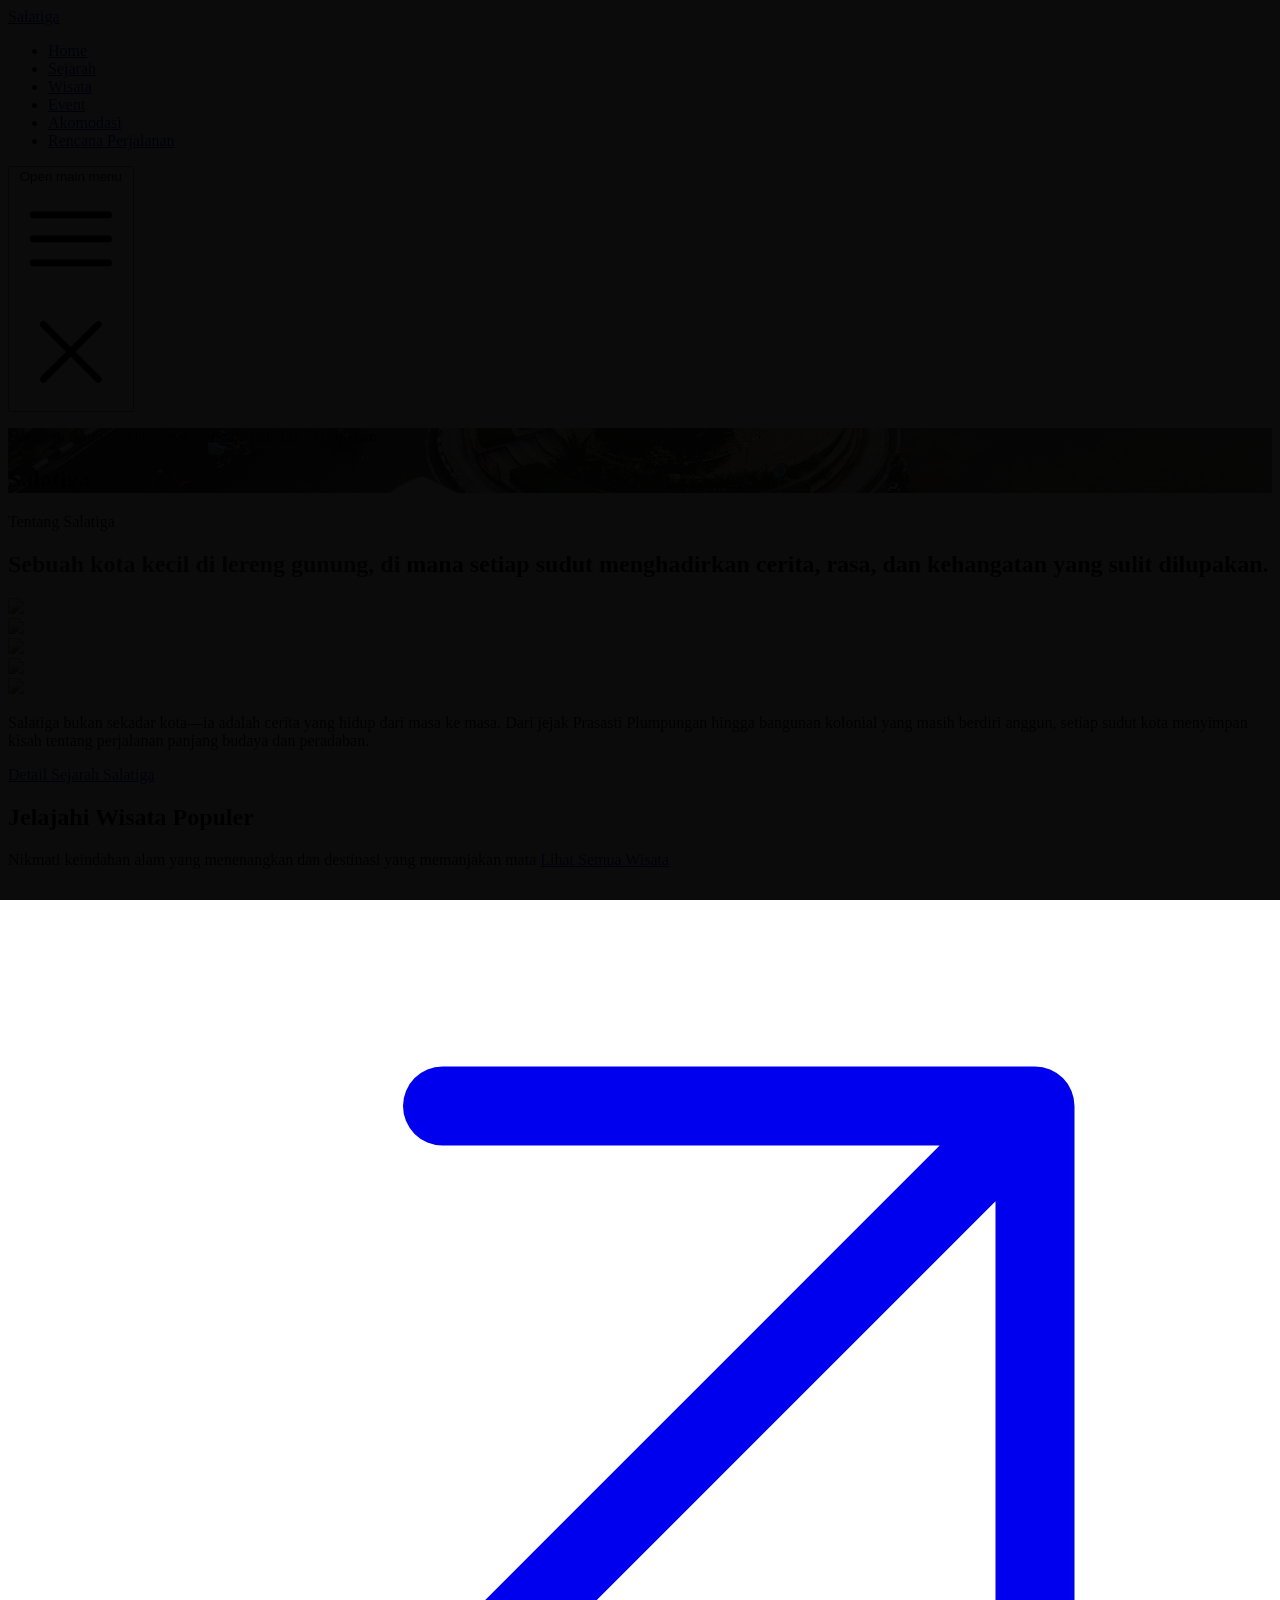
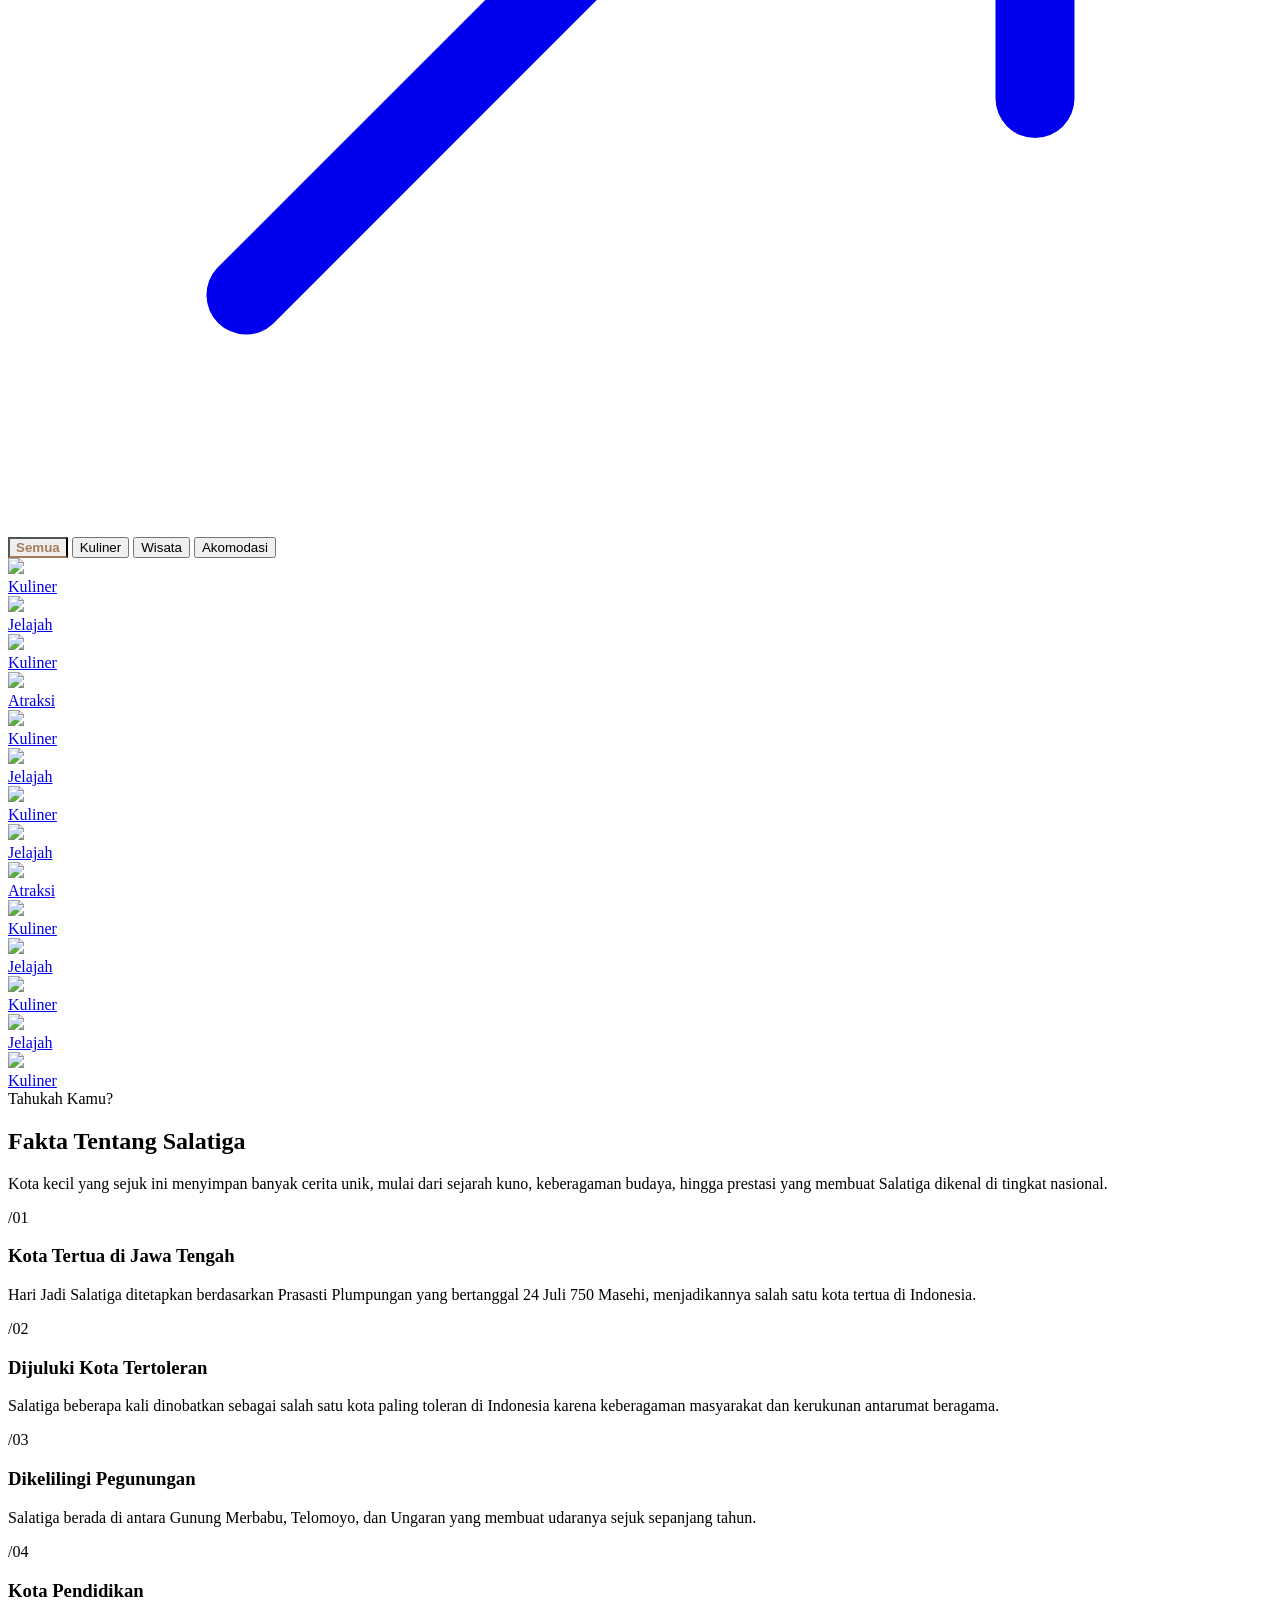
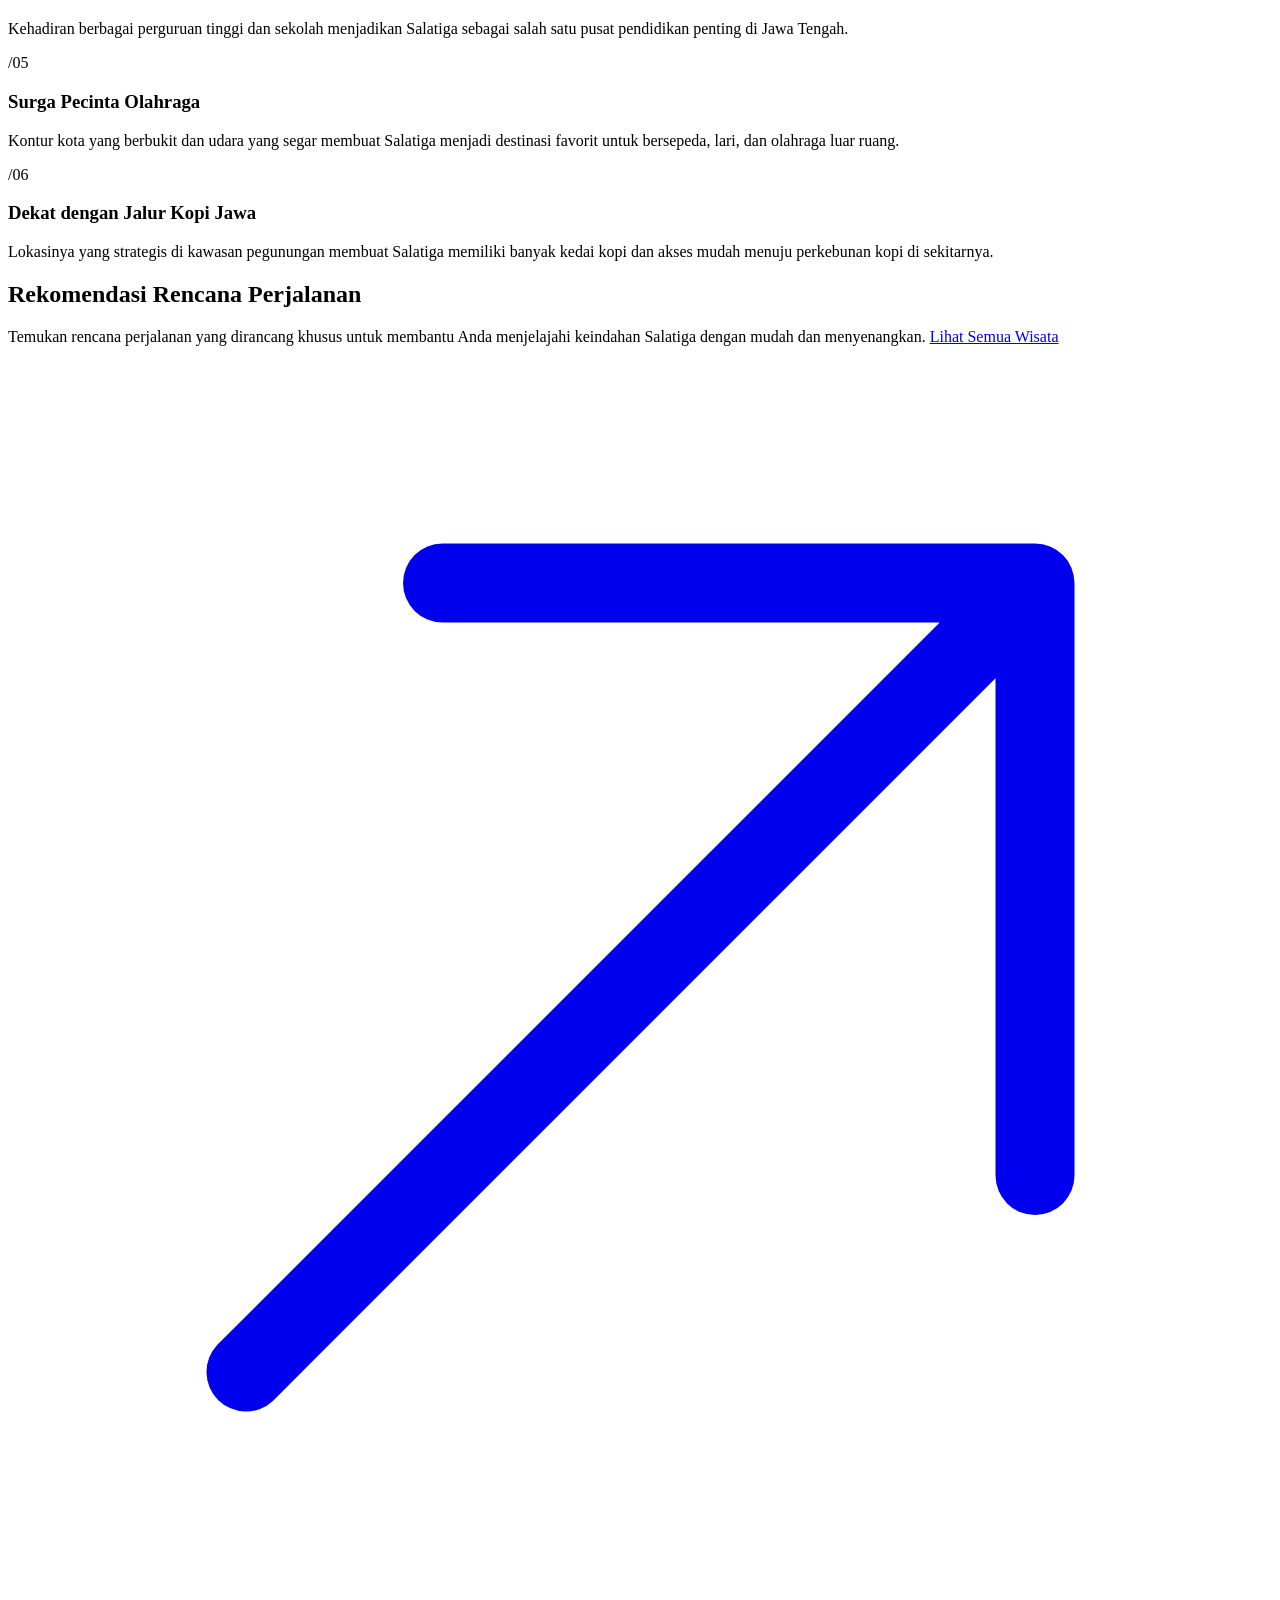
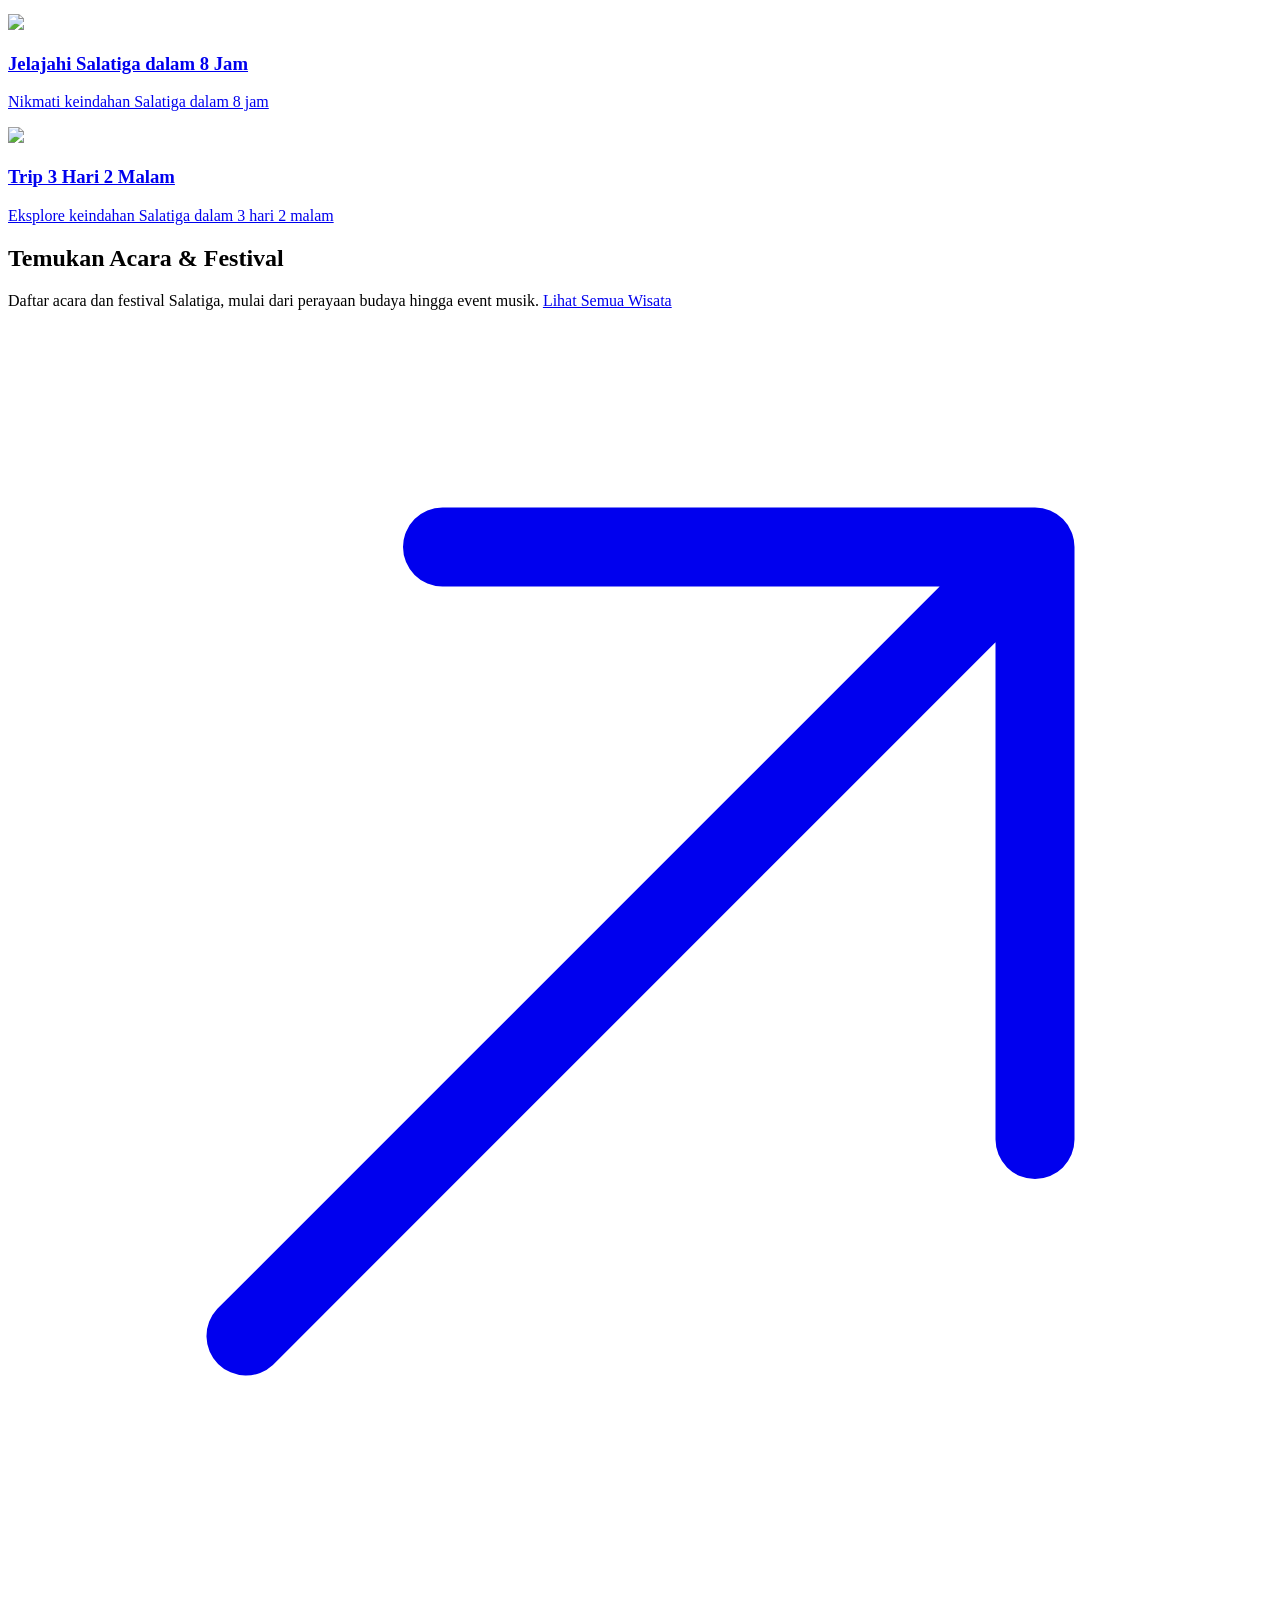
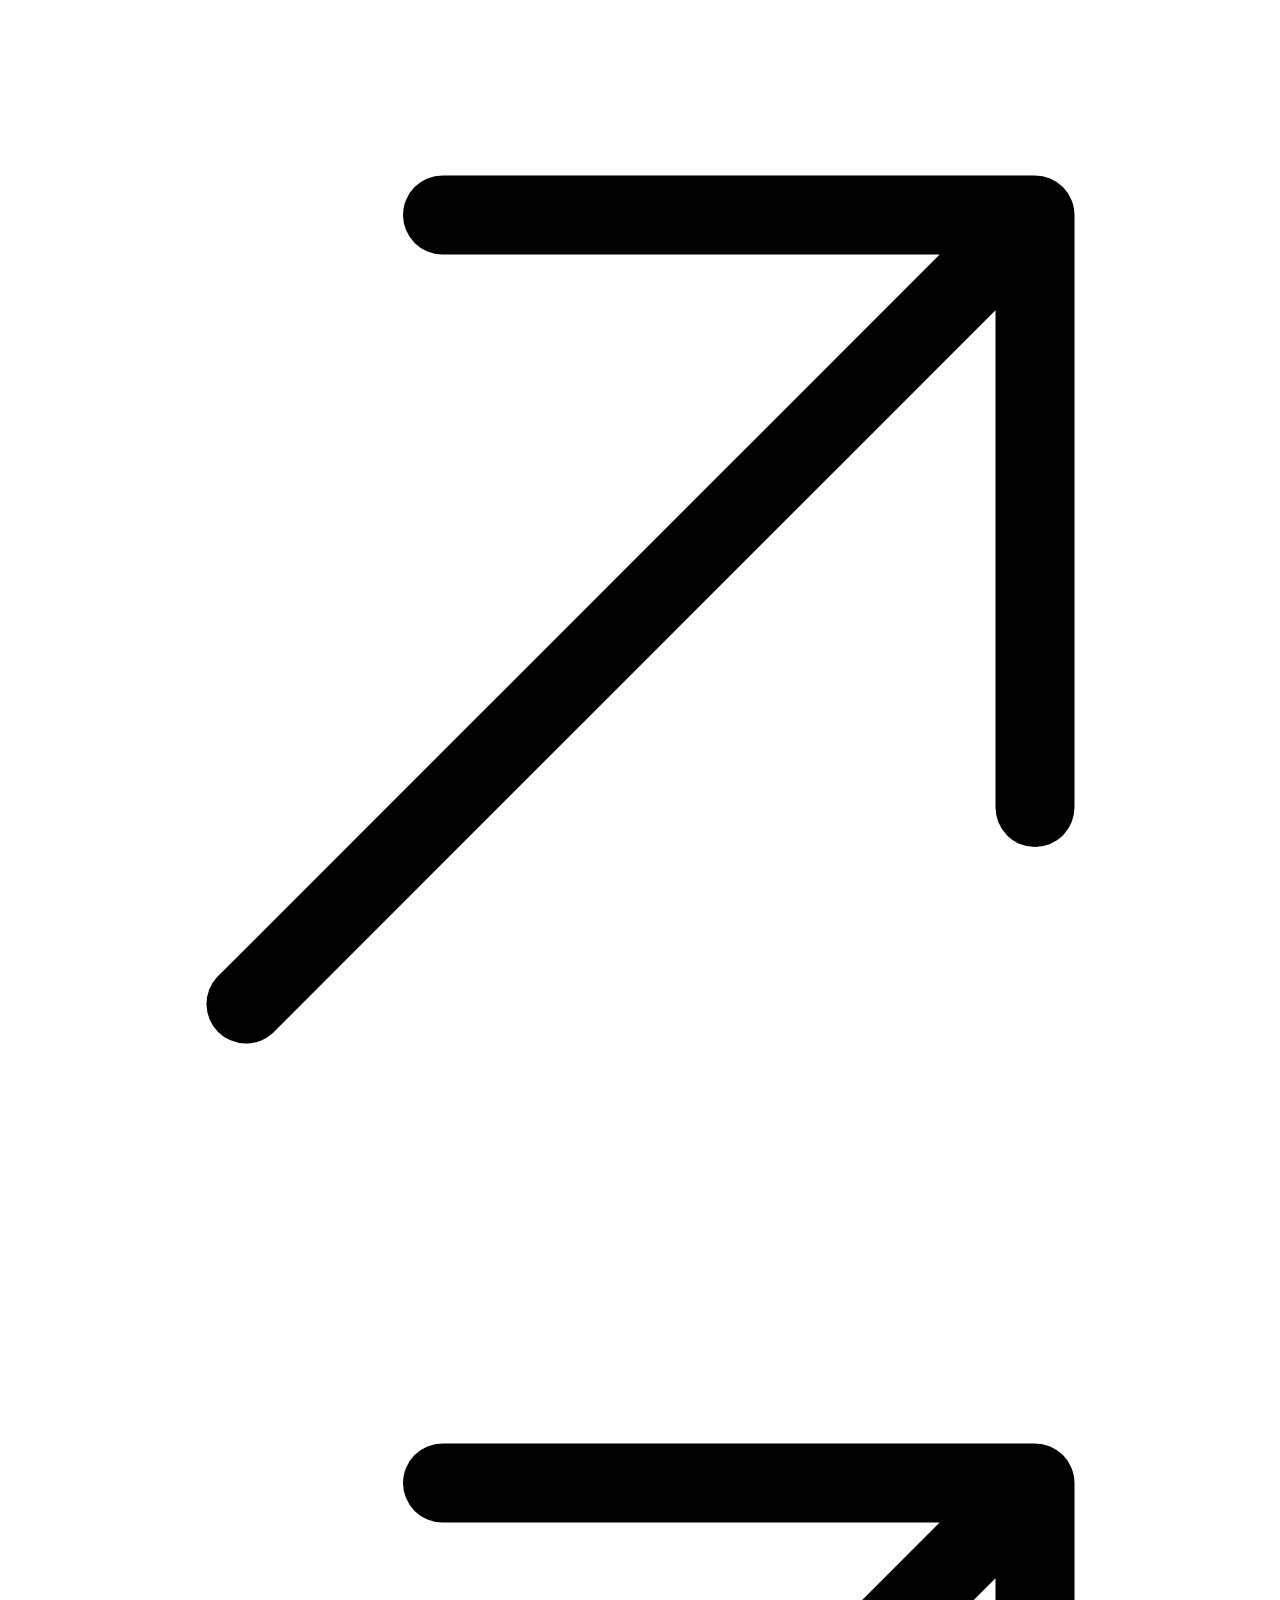
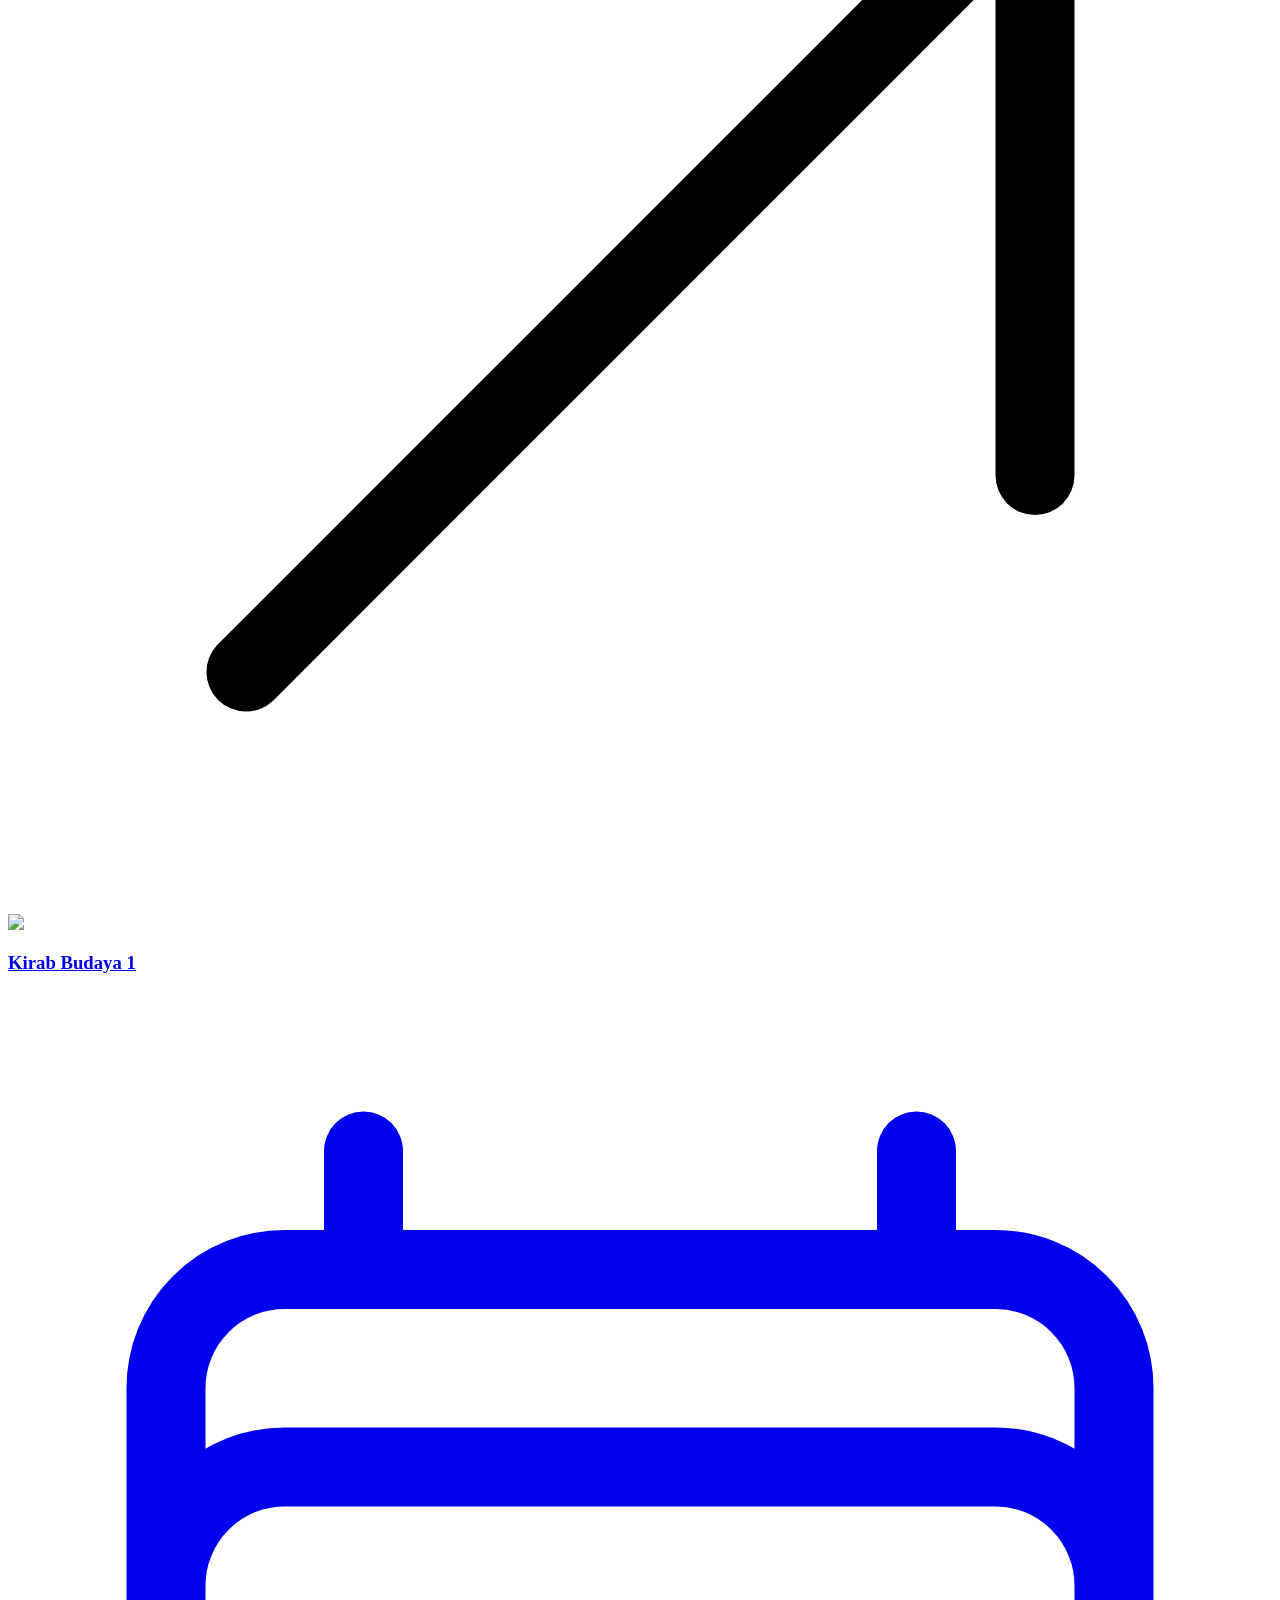
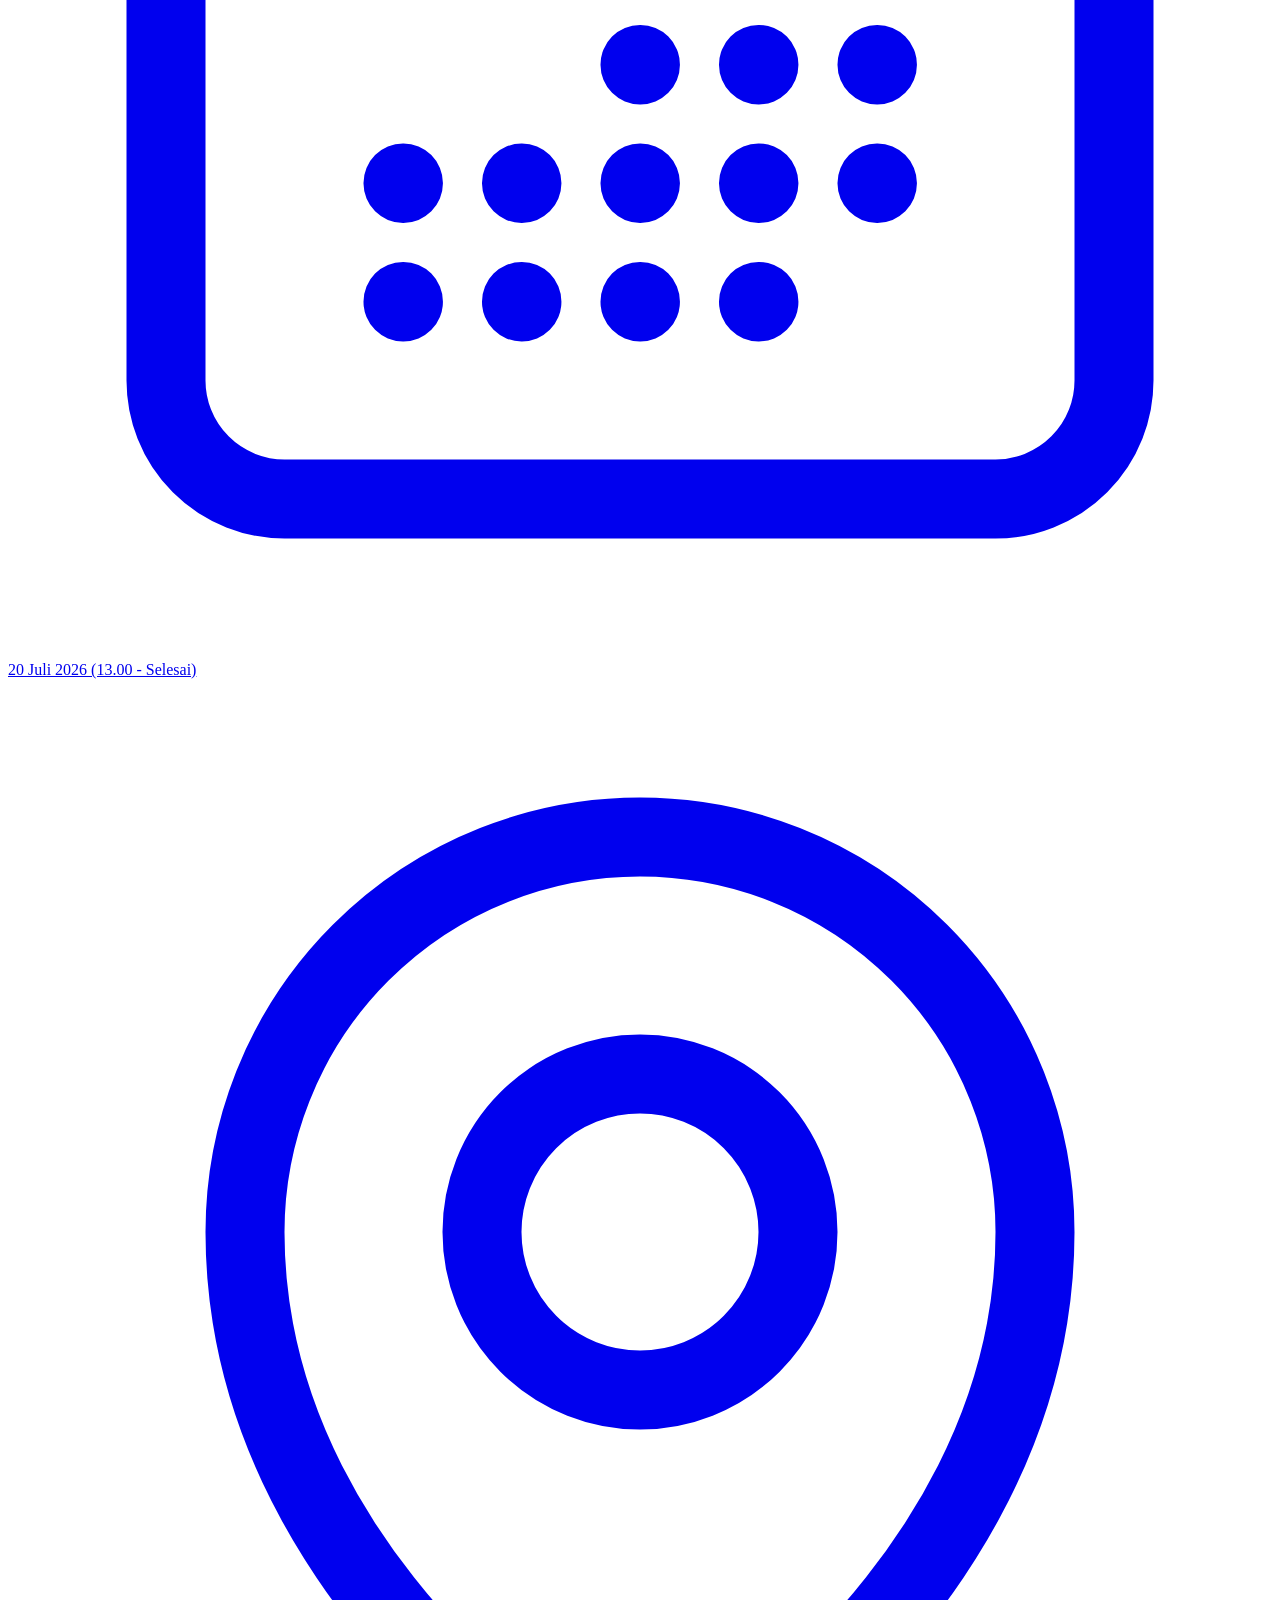
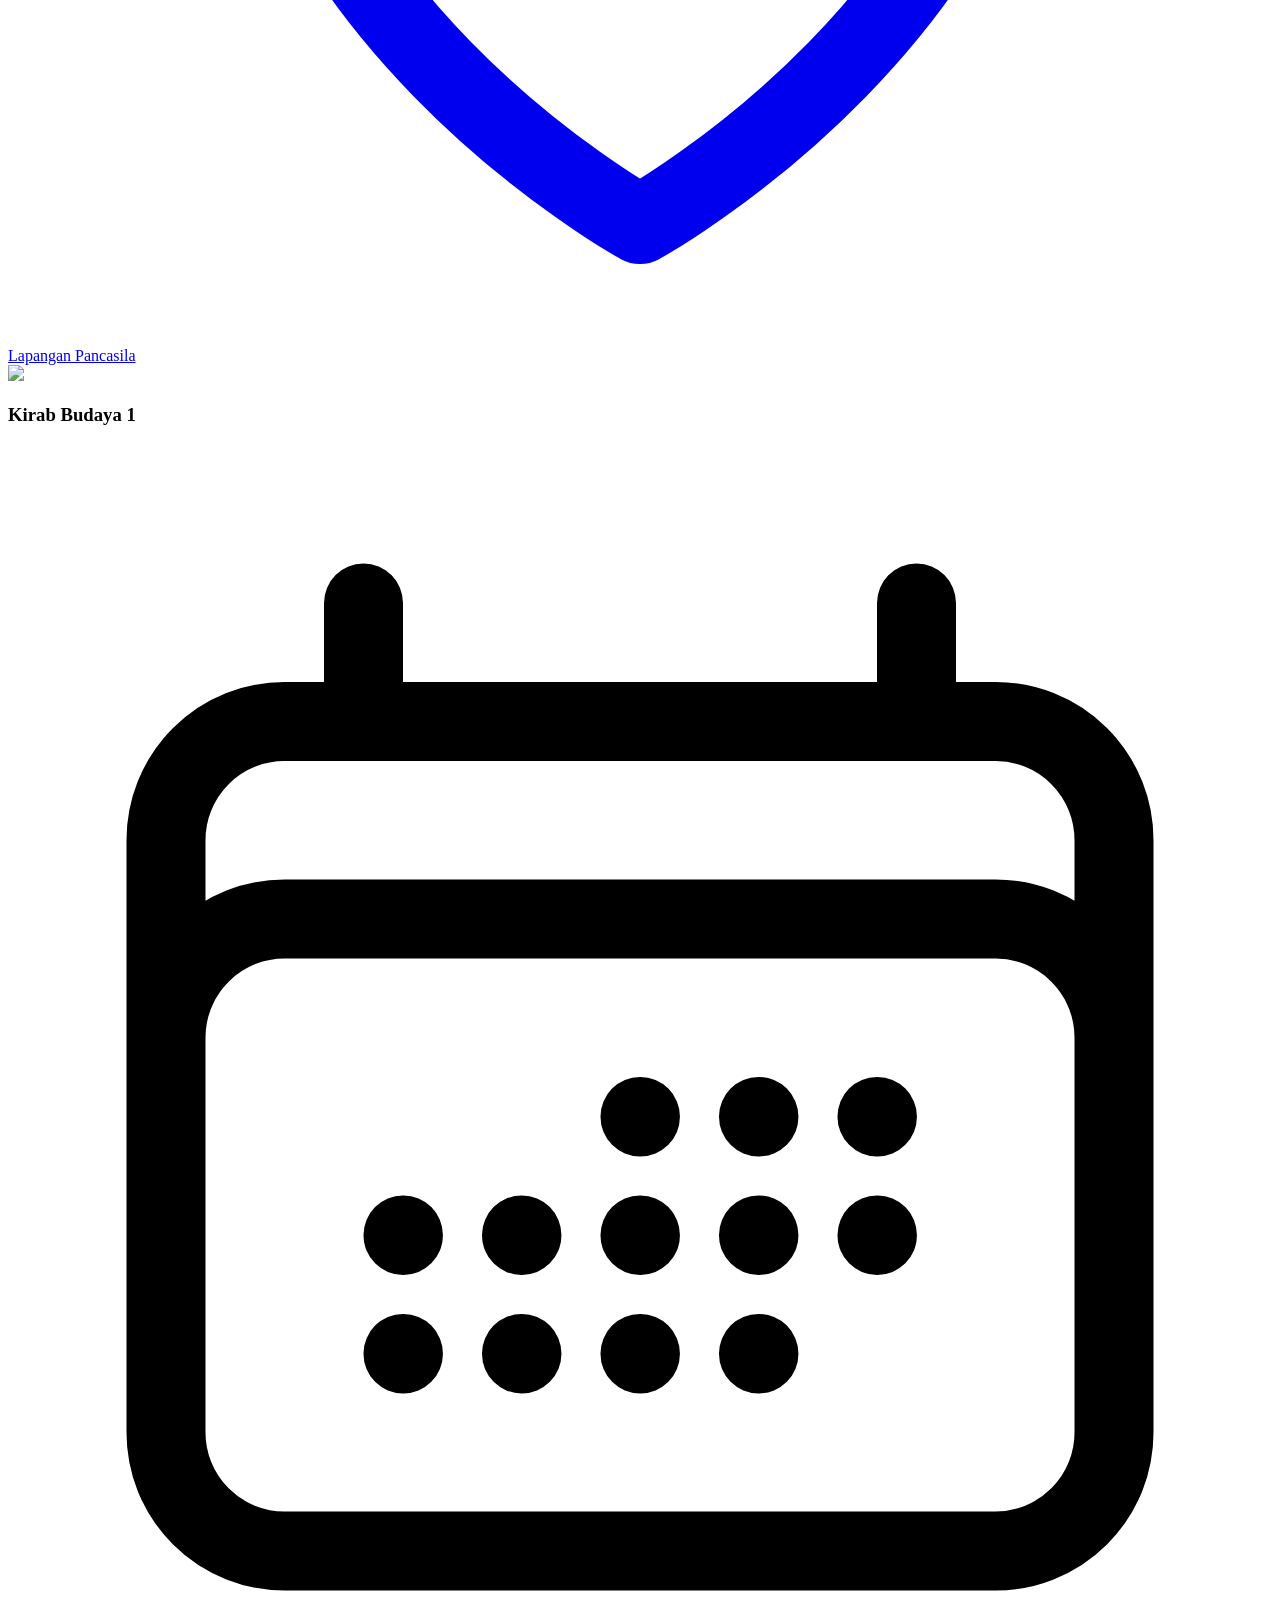
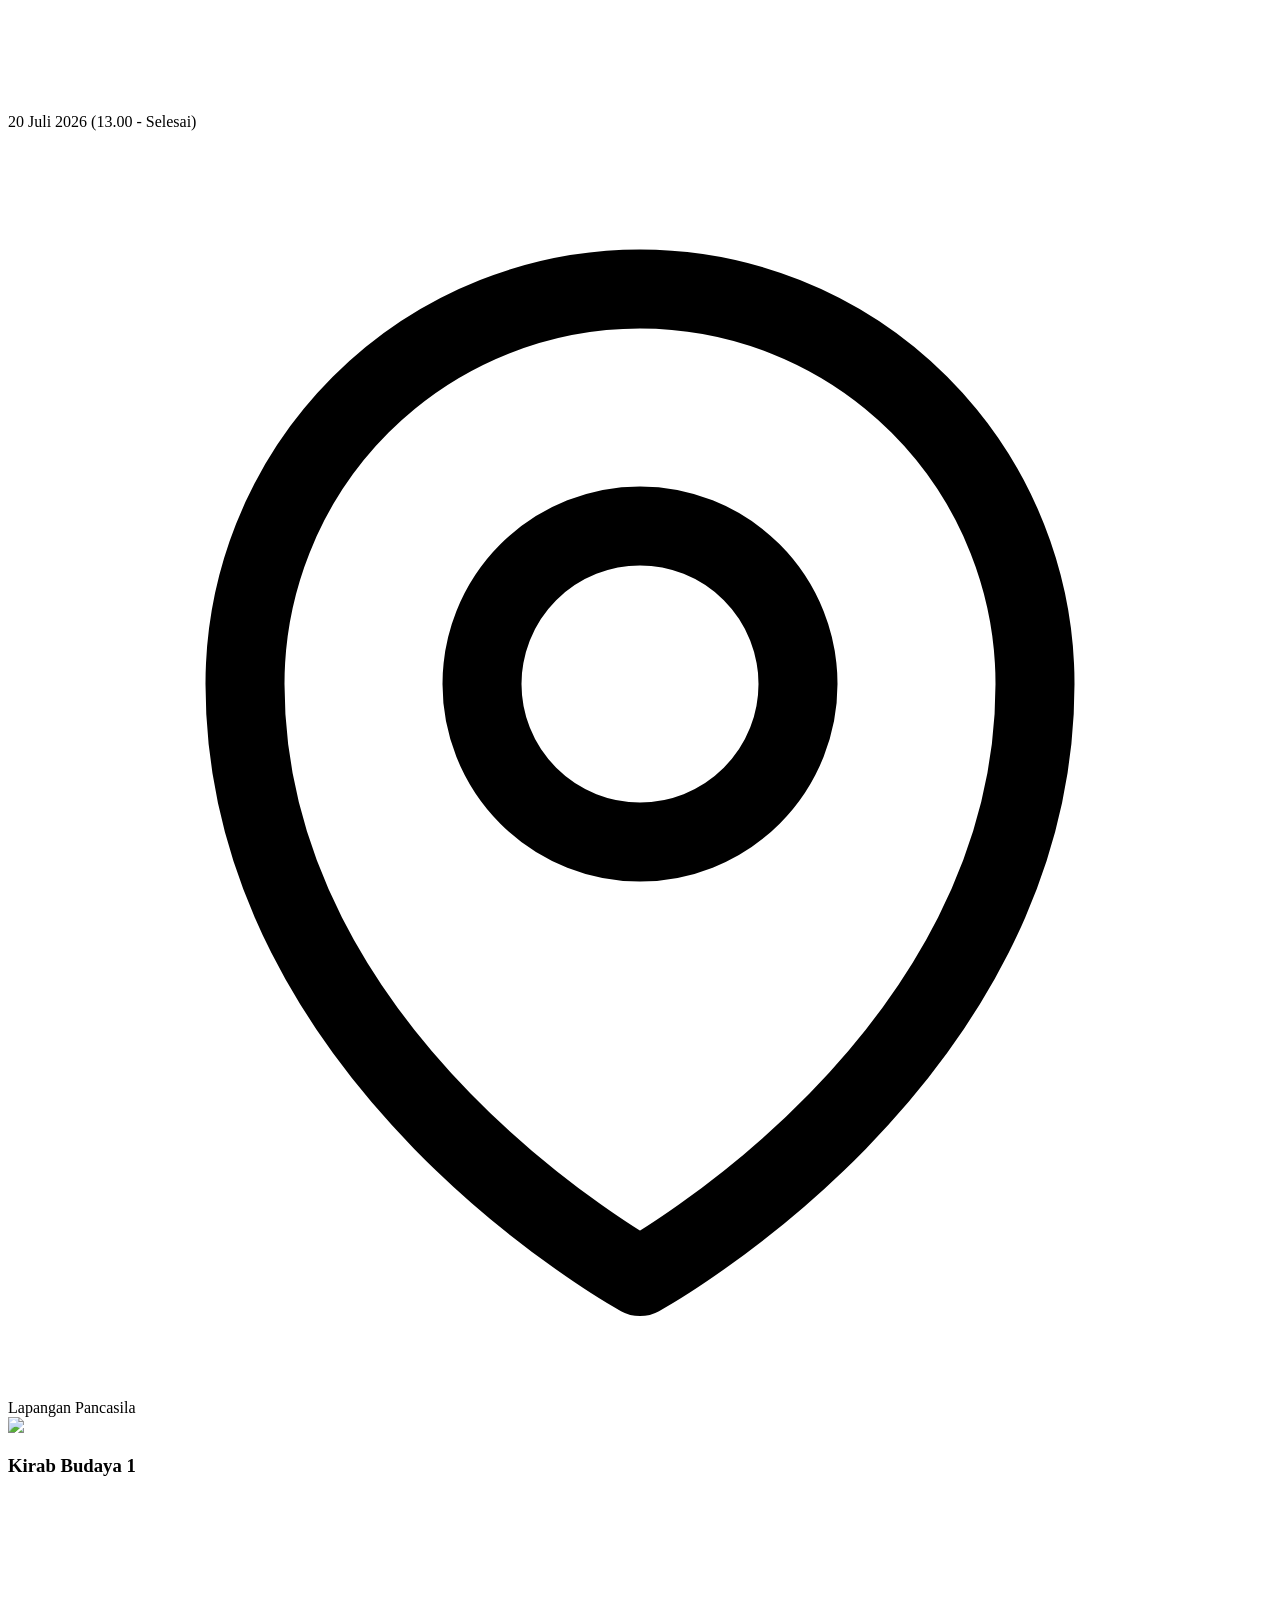
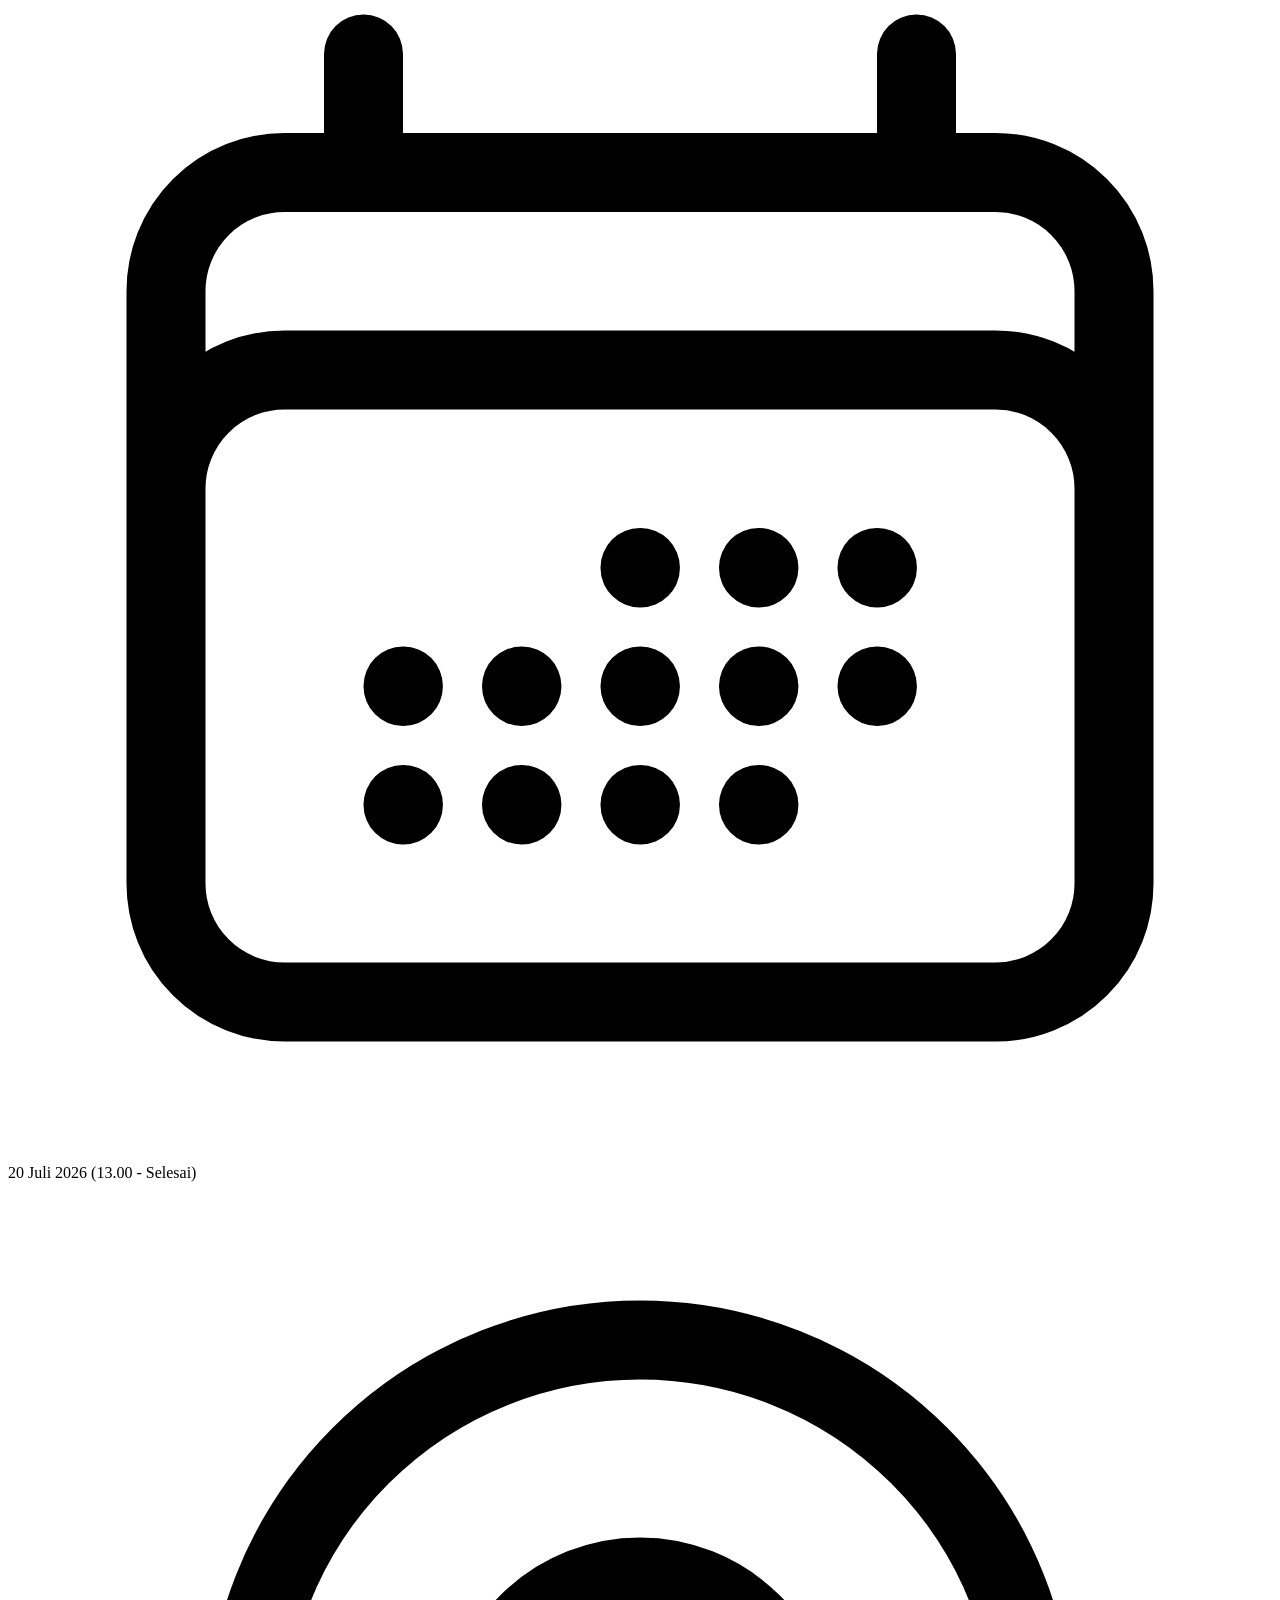
==== commit 3fbdd470: "update index v2" ====
--- a/public/index.html
+++ b/public/index.html
@@ -506,9 +506,9 @@
             </div>
         </section>
 
-        <section class="events mb-20">
-            <div class="flex flex-col lg:flex-row gap-4 pb-4">
-                <div class="flex flex-col lg:items-end gap-4 justify-between mb-16">
+        <section class="events mb-20 ">
+            <div class="flex flex-col lg:flex-row gap-4 lg: gap-8 pb-4 items-start overflow-hidden">
+                <div class="flex flex-col lg:items-end gap-4 justify-between px-3 lg:px-4">
 
                     <h2 class="text-5xl font-display font-bold text-primary">
                         <span
@@ -518,8 +518,7 @@
                         Acara & Festival
                     </h2>
                     <div class="text-gray-600 lg:max-w-md lg:text-xl mt-6">
-                        Daftar acara dan festival yang meriah di Salatiga, mulai dari perayaan budaya hingga event musik
-                        yang memikat.
+                        Daftar acara dan festival Salatiga, mulai dari perayaan budaya hingga event musik.
                         <a href="maps.html"
                             class="group w-fit flex gap-1 py-2 items-center text-primary font-bold border-b-1 hover:border-b-2 lg:text-2xl transition duration-300">Lihat
                             Semua Wisata
@@ -534,55 +533,161 @@
                         </a>
                     </div>
                 </div>
-                <div class="relative overflow-hidden">
-                    <div id="eventsTrack" class="flex flex-nowrap gap-4 transition-transform duration-400 ease-in-out">
-                        <div class="w-32 md:w-48 lg:w-64 flex-shrink-0">
-                            <a href="detail.html">
-                                <div class="cardImg aspect-square rounded-xl overflow-hidden">
+                <div class="flex gap-4 mb-12">
+                    <div class="swiper-button-prev flex items-center justify-center border rounded-full relative w-12 h-12 -rotate-135">
+                        <svg xmlns="http://www.w3.org/2000/svg" viewBox="0 0 24 24" fill="currentColor"
+                            class="size-4">
+                            <path fill-rule="evenodd"
+                                d="M8.25 3.75H19.5a.75.75 0 0 1 .75.75v11.25a.75.75 0 0 1-1.5 0V6.31L5.03 20.03a.75.75 0 0 1-1.06-1.06L17.69 5.25H8.25a.75.75 0 0 1 0-1.5Z"
+                                clip-rule="evenodd" />
+                        </svg>
+                    </div>
+                    <div class="swiper-button-next flex items-center justify-center border rounded-full relative w-12 h-12 rotate-45">
+                        <svg xmlns="http://www.w3.org/2000/svg" viewBox="0 0 24 24" fill="currentColor"
+                                class="size-4">
+                                <path fill-rule="evenodd"
+                                    d="M8.25 3.75H19.5a.75.75 0 0 1 .75.75v11.25a.75.75 0 0 1-1.5 0V6.31L5.03 20.03a.75.75 0 0 1-1.06-1.06L17.69 5.25H8.25a.75.75 0 0 1 0-1.5Z"
+                                    clip-rule="evenodd" />
+                            </svg>
+                    </div>
+                </div>
+                <div class="swiper event-swiper w-full overflow-hidden">
+                    <div class="swiper-wrapper">
+                        <div class="swiper-slide event-card">
+                            <a href="#" class="relative">
+                                <div class="w-64 aspect-square overflow-hidden bg-gray-800 rounded-lg">
                                     <img src="https://images.unsplash.com/photo-1470770841072-f978cf4d019e"
-                                        class="w-full h-full object-cover" />
-                                </div>
-                                <div class="cardDetail mt-2">
-                                    <h3 class="font-bold text-lg">Destinasi Wisata</h3>
-                                </div>
-
+                                            class="w-full h-full object-cover" />
+                                </div>
+                                <div class="cardDetail mt-2 p-2">
+                                    <h3 class="font-semibold text-lg">Kirab Budaya 1</h3>
+                                    <div class="flex gap-2 items-center">
+                                        <svg xmlns="http://www.w3.org/2000/svg" fill="none" viewBox="0 0 24 24" stroke-width="1.5" stroke="currentColor" class="size-4 shrink-0">
+                                            <path stroke-linecap="round" stroke-linejoin="round" d="M6.75 3v2.25M17.25 3v2.25M3 18.75V7.5a2.25 2.25 0 0 1 2.25-2.25h13.5A2.25 2.25 0 0 1 21 7.5v11.25m-18 0A2.25 2.25 0 0 0 5.25 21h13.5A2.25 2.25 0 0 0 21 18.75m-18 0v-7.5A2.25 2.25 0 0 1 5.25 9h13.5A2.25 2.25 0 0 1 21 11.25v7.5m-9-6h.008v.008H12v-.008ZM12 15h.008v.008H12V15Zm0 2.25h.008v.008H12v-.008ZM9.75 15h.008v.008H9.75V15Zm0 2.25h.008v.008H9.75v-.008ZM7.5 15h.008v.008H7.5V15Zm0 2.25h.008v.008H7.5v-.008Zm6.75-4.5h.008v.008h-.008v-.008Zm0 2.25h.008v.008h-.008V15Zm0 2.25h.008v.008h-.008v-.008Zm2.25-4.5h.008v.008H16.5v-.008Zm0 2.25h.008v.008H16.5V15Z" />
+                                        </svg>
+                                        20 Juli 2026 (13.00 - Selesai)
+                                    </div>
+                                    <div class="flex gap-2 items-center">
+                                        <svg xmlns="http://www.w3.org/2000/svg" fill="none" viewBox="0 0 24 24" stroke-width="1.5" stroke="currentColor" class="size-4 shrink-0">
+                                            <path stroke-linecap="round" stroke-linejoin="round" d="M15 10.5a3 3 0 1 1-6 0 3 3 0 0 1 6 0Z" />
+                                            <path stroke-linecap="round" stroke-linejoin="round" d="M19.5 10.5c0 7.142-7.5 11.25-7.5 11.25S4.5 17.642 4.5 10.5a7.5 7.5 0 1 1 15 0Z" />
+                                        </svg>
+                                        Lapangan Pancasila
+                                    </div>
+                                </div>
                             </a>
                         </div>
-                        <div class="w-32 md:w-48 lg:w-64 flex-shrink-0">
-                            <a href="detail.html">
-                                <div class="cardImg aspect-square rounded-xl overflow-hidden">
+                        <div class="swiper-slide event-card">
+                            <div class="w-64 aspect-square overflow-hidden bg-gray-800 rounded-lg">
                                     <img src="https://images.unsplash.com/photo-1470770841072-f978cf4d019e"
-                                        class="w-full h-full object-cover" />
-                                </div>
-                                <div class="cardDetail mt-2">
-                                    <h3 class="font-bold text-lg">Destinasi Wisata</h3>
-                                </div>
-
+                                            class="w-full h-full object-cover" />
+                                </div>
+                                <div class="cardDetail mt-2 p-2">
+                                    <h3 class="font-semibold text-lg">Kirab Budaya 1</h3>
+                                    <div class="flex gap-2 items-center">
+                                        <svg xmlns="http://www.w3.org/2000/svg" fill="none" viewBox="0 0 24 24" stroke-width="1.5" stroke="currentColor" class="size-4 shrink-0">
+                                            <path stroke-linecap="round" stroke-linejoin="round" d="M6.75 3v2.25M17.25 3v2.25M3 18.75V7.5a2.25 2.25 0 0 1 2.25-2.25h13.5A2.25 2.25 0 0 1 21 7.5v11.25m-18 0A2.25 2.25 0 0 0 5.25 21h13.5A2.25 2.25 0 0 0 21 18.75m-18 0v-7.5A2.25 2.25 0 0 1 5.25 9h13.5A2.25 2.25 0 0 1 21 11.25v7.5m-9-6h.008v.008H12v-.008ZM12 15h.008v.008H12V15Zm0 2.25h.008v.008H12v-.008ZM9.75 15h.008v.008H9.75V15Zm0 2.25h.008v.008H9.75v-.008ZM7.5 15h.008v.008H7.5V15Zm0 2.25h.008v.008H7.5v-.008Zm6.75-4.5h.008v.008h-.008v-.008Zm0 2.25h.008v.008h-.008V15Zm0 2.25h.008v.008h-.008v-.008Zm2.25-4.5h.008v.008H16.5v-.008Zm0 2.25h.008v.008H16.5V15Z" />
+                                        </svg>
+                                        20 Juli 2026 (13.00 - Selesai)
+                                    </div>
+                                    <div class="flex gap-2 items-center">
+                                        <svg xmlns="http://www.w3.org/2000/svg" fill="none" viewBox="0 0 24 24" stroke-width="1.5" stroke="currentColor" class="size-4 shrink-0">
+                                            <path stroke-linecap="round" stroke-linejoin="round" d="M15 10.5a3 3 0 1 1-6 0 3 3 0 0 1 6 0Z" />
+                                            <path stroke-linecap="round" stroke-linejoin="round" d="M19.5 10.5c0 7.142-7.5 11.25-7.5 11.25S4.5 17.642 4.5 10.5a7.5 7.5 0 1 1 15 0Z" />
+                                        </svg>
+                                        Lapangan Pancasila
+                                    </div>
+                                </div>
+                        </div>
+                        <div class="swiper-slide event-card">
+                            <div class="w-64 aspect-square overflow-hidden bg-gray-800 rounded-lg">
+                                    <img src="https://images.unsplash.com/photo-1470770841072-f978cf4d019e"
+                                            class="w-full h-full object-cover" />
+                                </div>
+                                <div class="cardDetail mt-2 p-2">
+                                    <h3 class="font-semibold text-lg">Kirab Budaya 1</h3>
+                                    <div class="flex gap-2 items-center">
+                                        <svg xmlns="http://www.w3.org/2000/svg" fill="none" viewBox="0 0 24 24" stroke-width="1.5" stroke="currentColor" class="size-4 shrink-0">
+                                            <path stroke-linecap="round" stroke-linejoin="round" d="M6.75 3v2.25M17.25 3v2.25M3 18.75V7.5a2.25 2.25 0 0 1 2.25-2.25h13.5A2.25 2.25 0 0 1 21 7.5v11.25m-18 0A2.25 2.25 0 0 0 5.25 21h13.5A2.25 2.25 0 0 0 21 18.75m-18 0v-7.5A2.25 2.25 0 0 1 5.25 9h13.5A2.25 2.25 0 0 1 21 11.25v7.5m-9-6h.008v.008H12v-.008ZM12 15h.008v.008H12V15Zm0 2.25h.008v.008H12v-.008ZM9.75 15h.008v.008H9.75V15Zm0 2.25h.008v.008H9.75v-.008ZM7.5 15h.008v.008H7.5V15Zm0 2.25h.008v.008H7.5v-.008Zm6.75-4.5h.008v.008h-.008v-.008Zm0 2.25h.008v.008h-.008V15Zm0 2.25h.008v.008h-.008v-.008Zm2.25-4.5h.008v.008H16.5v-.008Zm0 2.25h.008v.008H16.5V15Z" />
+                                        </svg>
+                                        20 Juli 2026 (13.00 - Selesai)
+                                    </div>
+                                    <div class="flex gap-2 items-center">
+                                        <svg xmlns="http://www.w3.org/2000/svg" fill="none" viewBox="0 0 24 24" stroke-width="1.5" stroke="currentColor" class="size-4 shrink-0">
+                                            <path stroke-linecap="round" stroke-linejoin="round" d="M15 10.5a3 3 0 1 1-6 0 3 3 0 0 1 6 0Z" />
+                                            <path stroke-linecap="round" stroke-linejoin="round" d="M19.5 10.5c0 7.142-7.5 11.25-7.5 11.25S4.5 17.642 4.5 10.5a7.5 7.5 0 1 1 15 0Z" />
+                                        </svg>
+                                        Lapangan Pancasila
+                                    </div>
+                                </div>
+                        </div>
+                        <div class="swiper-slide event-card">
+                            <a href="#" class="relative">
+                                <div class="w-64 aspect-square overflow-hidden bg-gray-800 rounded-lg">
+                                    <img src="https://images.unsplash.com/photo-1470770841072-f978cf4d019e"
+                                            class="w-full h-full object-cover" />
+                                </div>
+                                <div class="cardDetail mt-2 p-2">
+                                    <h3 class="font-semibold text-lg">Kirab Budaya 1</h3>
+                                    <div class="flex gap-2 items-center">
+                                        <svg xmlns="http://www.w3.org/2000/svg" fill="none" viewBox="0 0 24 24" stroke-width="1.5" stroke="currentColor" class="size-4 shrink-0">
+                                            <path stroke-linecap="round" stroke-linejoin="round" d="M6.75 3v2.25M17.25 3v2.25M3 18.75V7.5a2.25 2.25 0 0 1 2.25-2.25h13.5A2.25 2.25 0 0 1 21 7.5v11.25m-18 0A2.25 2.25 0 0 0 5.25 21h13.5A2.25 2.25 0 0 0 21 18.75m-18 0v-7.5A2.25 2.25 0 0 1 5.25 9h13.5A2.25 2.25 0 0 1 21 11.25v7.5m-9-6h.008v.008H12v-.008ZM12 15h.008v.008H12V15Zm0 2.25h.008v.008H12v-.008ZM9.75 15h.008v.008H9.75V15Zm0 2.25h.008v.008H9.75v-.008ZM7.5 15h.008v.008H7.5V15Zm0 2.25h.008v.008H7.5v-.008Zm6.75-4.5h.008v.008h-.008v-.008Zm0 2.25h.008v.008h-.008V15Zm0 2.25h.008v.008h-.008v-.008Zm2.25-4.5h.008v.008H16.5v-.008Zm0 2.25h.008v.008H16.5V15Z" />
+                                        </svg>
+                                        20 Juli 2026 (13.00 - Selesai)
+                                    </div>
+                                    <div class="flex gap-2 items-center">
+                                        <svg xmlns="http://www.w3.org/2000/svg" fill="none" viewBox="0 0 24 24" stroke-width="1.5" stroke="currentColor" class="size-4 shrink-0">
+                                            <path stroke-linecap="round" stroke-linejoin="round" d="M15 10.5a3 3 0 1 1-6 0 3 3 0 0 1 6 0Z" />
+                                            <path stroke-linecap="round" stroke-linejoin="round" d="M19.5 10.5c0 7.142-7.5 11.25-7.5 11.25S4.5 17.642 4.5 10.5a7.5 7.5 0 1 1 15 0Z" />
+                                        </svg>
+                                        Lapangan Pancasila
+                                    </div>
+                                </div>
                             </a>
                         </div>
-                        <div class="w-32 md:w-48 lg:w-64 flex-shrink-0">
-                            <a href="detail.html">
-                                <div class="cardImg aspect-square rounded-xl overflow-hidden">
+                        <div class="swiper-slide event-card">
+                            <div class="w-64 aspect-square overflow-hidden bg-gray-800 rounded-lg">
                                     <img src="https://images.unsplash.com/photo-1470770841072-f978cf4d019e"
-                                        class="w-full h-full object-cover" />
-                                </div>
-                                <div class="cardDetail mt-2">
-                                    <h3 class="font-bold text-lg">Destinasi Wisata</h3>
-                                </div>
-
-                            </a>
+                                            class="w-full h-full object-cover" />
+                                </div>
+                                <div class="cardDetail mt-2 p-2">
+                                    <h3 class="font-semibold text-lg">Kirab Budaya 1</h3>
+                                    <div class="flex gap-2 items-center">
+                                        <svg xmlns="http://www.w3.org/2000/svg" fill="none" viewBox="0 0 24 24" stroke-width="1.5" stroke="currentColor" class="size-4 shrink-0">
+                                            <path stroke-linecap="round" stroke-linejoin="round" d="M6.75 3v2.25M17.25 3v2.25M3 18.75V7.5a2.25 2.25 0 0 1 2.25-2.25h13.5A2.25 2.25 0 0 1 21 7.5v11.25m-18 0A2.25 2.25 0 0 0 5.25 21h13.5A2.25 2.25 0 0 0 21 18.75m-18 0v-7.5A2.25 2.25 0 0 1 5.25 9h13.5A2.25 2.25 0 0 1 21 11.25v7.5m-9-6h.008v.008H12v-.008ZM12 15h.008v.008H12V15Zm0 2.25h.008v.008H12v-.008ZM9.75 15h.008v.008H9.75V15Zm0 2.25h.008v.008H9.75v-.008ZM7.5 15h.008v.008H7.5V15Zm0 2.25h.008v.008H7.5v-.008Zm6.75-4.5h.008v.008h-.008v-.008Zm0 2.25h.008v.008h-.008V15Zm0 2.25h.008v.008h-.008v-.008Zm2.25-4.5h.008v.008H16.5v-.008Zm0 2.25h.008v.008H16.5V15Z" />
+                                        </svg>
+                                        20 Juli 2026 (13.00 - Selesai)
+                                    </div>
+                                    <div class="flex gap-2 items-center">
+                                        <svg xmlns="http://www.w3.org/2000/svg" fill="none" viewBox="0 0 24 24" stroke-width="1.5" stroke="currentColor" class="size-4 shrink-0">
+                                            <path stroke-linecap="round" stroke-linejoin="round" d="M15 10.5a3 3 0 1 1-6 0 3 3 0 0 1 6 0Z" />
+                                            <path stroke-linecap="round" stroke-linejoin="round" d="M19.5 10.5c0 7.142-7.5 11.25-7.5 11.25S4.5 17.642 4.5 10.5a7.5 7.5 0 1 1 15 0Z" />
+                                        </svg>
+                                        Lapangan Pancasila
+                                    </div>
+                                </div>
                         </div>
-                        <div class="w-32 md:w-48 lg:w-64 flex-shrink-0">
-                            <a href="detail.html">
-                                <div class="cardImg aspect-square rounded-xl overflow-hidden">
+                        <div class="swiper-slide event-card">
+                            <div class="w-64 aspect-square overflow-hidden bg-gray-800 rounded-lg">
                                     <img src="https://images.unsplash.com/photo-1470770841072-f978cf4d019e"
-                                        class="w-full h-full object-cover" />
-                                </div>
-                                <div class="cardDetail mt-2">
-                                    <h3 class="font-bold text-lg">Destinasi Wisata</h3>
-                                </div>
-
-                            </a>
+                                            class="w-full h-full object-cover" />
+                                </div>
+                                <div class="cardDetail mt-2 p-2">
+                                    <h3 class="font-semibold text-lg">Kirab Budaya 1</h3>
+                                    <div class="flex gap-2 items-center">
+                                        <svg xmlns="http://www.w3.org/2000/svg" fill="none" viewBox="0 0 24 24" stroke-width="1.5" stroke="currentColor" class="size-4 shrink-0">
+                                            <path stroke-linecap="round" stroke-linejoin="round" d="M6.75 3v2.25M17.25 3v2.25M3 18.75V7.5a2.25 2.25 0 0 1 2.25-2.25h13.5A2.25 2.25 0 0 1 21 7.5v11.25m-18 0A2.25 2.25 0 0 0 5.25 21h13.5A2.25 2.25 0 0 0 21 18.75m-18 0v-7.5A2.25 2.25 0 0 1 5.25 9h13.5A2.25 2.25 0 0 1 21 11.25v7.5m-9-6h.008v.008H12v-.008ZM12 15h.008v.008H12V15Zm0 2.25h.008v.008H12v-.008ZM9.75 15h.008v.008H9.75V15Zm0 2.25h.008v.008H9.75v-.008ZM7.5 15h.008v.008H7.5V15Zm0 2.25h.008v.008H7.5v-.008Zm6.75-4.5h.008v.008h-.008v-.008Zm0 2.25h.008v.008h-.008V15Zm0 2.25h.008v.008h-.008v-.008Zm2.25-4.5h.008v.008H16.5v-.008Zm0 2.25h.008v.008H16.5V15Z" />
+                                        </svg>
+                                        20 Juli 2026 (13.00 - Selesai)
+                                    </div>
+                                    <div class="flex gap-2 items-center">
+                                        <svg xmlns="http://www.w3.org/2000/svg" fill="none" viewBox="0 0 24 24" stroke-width="1.5" stroke="currentColor" class="size-4 shrink-0">
+                                            <path stroke-linecap="round" stroke-linejoin="round" d="M15 10.5a3 3 0 1 1-6 0 3 3 0 0 1 6 0Z" />
+                                            <path stroke-linecap="round" stroke-linejoin="round" d="M19.5 10.5c0 7.142-7.5 11.25-7.5 11.25S4.5 17.642 4.5 10.5a7.5 7.5 0 1 1 15 0Z" />
+                                        </svg>
+                                        Lapangan Pancasila
+                                    </div>
+                                </div>
                         </div>
                     </div>
                 </div>
@@ -623,72 +728,31 @@
 
         </section>
 
-        <!-- INSTANSI TERKAIT -->
         <section class="flex gap-4 lg:gap-8 flex-wrap justify-center pt-20">
-            <!-- <div class="overflow-hidden"> -->
-                <!-- <div class=" partner-track"> -->
-                    <!-- logo-logo -->
-                    <a href="#"
-                            class="">
-
-                            <img src="images/logo-dispar.png" alt="Dinas Pariwisata"
-                                class="h-16 object-contain grayscale group-hover:grayscale-0 transition">
-
-                        </a>
-
-                        <!-- Kominfo -->
-                        <a href="#"
-                            class="">
-
-                            <img src="images/logo-kominfo.png" alt="Kominfo"
-                                class="h-16 object-contain grayscale group-hover:grayscale-0 transition">
-
-
-                        </a>
-
-                        <!-- Bappeda -->
-                        <a href="#"
-                            class="">
-
-                            <img src="images/logo-bappeda.png" alt="Bappeda"
-                                class="h-16 object-contain grayscale group-hover:grayscale-0 transition">
-
-                        </a>
-
-                        <!-- Disbud -->
-                        <a href="#"
-                            class="">
-
-                            <img src="images/logo-disbud.png" alt="Dinas Kebudayaan"
-                                class="h-16 object-contain grayscale group-hover:grayscale-0 transition">
-
-                        </a>
-
-                        <!-- BPS -->
-                        <a href="#"
-                            class="">
-
-                            <img src="images/logo-bps.png" alt="BPS Salatiga"
-                                class="h-16 object-contain grayscale group-hover:grayscale-0 transition">
-
-
-                        </a>
-
-                        <!-- Pemerintah Kota -->
-                        <a href="#"
-                            class="">
-
-                            <img src="images/logo-salatiga.png" alt="Pemerintah Kota Salatiga"
-                                class="h-16 object-contain grayscale group-hover:grayscale-0 transition">
-
-                        </a>
-                <!-- </div> -->
-            <!-- </div> -->
+
+            <a href="#" class="">
+                <img src="images/logo-dispar.png" alt="Dinas Pariwisata" class="h-16 object-contain">
+            </a>
+            <a href="#" class="">
+                <img src="images/logo-dispar.png" alt="Dinas Pariwisata" class="h-16 object-contain">
+            </a>
+            <a href="#" class="">
+                <img src="images/logo-dispar.png" alt="Dinas Pariwisata" class="h-16 object-contain">
+            </a>
+            <a href="#" class="">
+                <img src="images/logo-dispar.png" alt="Dinas Pariwisata" class="h-16 object-contain">
+            </a>
+            <a href="#" class="">
+                <img src="images/logo-dispar.png" alt="Dinas Pariwisata" class="h-16 object-contain">
+            </a>
+            <a href="#" class="">
+                <img src="images/logo-dispar.png" alt="Dinas Pariwisata" class="h-16 object-contain">
+            </a>
+
         </section>
 
     </main>
-    <footer
-        class="footer bg-primary text-white pt-4 px-4 min-h-[30vh]">
+    <footer class="footer bg-primary text-white pt-4 px-4 min-h-[30vh]">
         <div class="grid lg:grid-cols-10 gap-8 mb-8 text-white">
             <div class="lg:col-span-5">
                 <a href="#" class="logo font-display font-bold uppercase">Salatiga</a>
@@ -697,65 +761,43 @@
                 </p>
 
                 <div class="flex gap-4 mt-8">
-
-                    <a href="#"
-                       class="w-12 h-12 rounded-full bg-white/10 hover:bg-[#97b39f] transition flex items-center justify-center">
-
+                    <a href="#" class="w-12 h-12 rounded-full bg-white/10 hover:bg-[#97b39f] transition flex items-center justify-center">
                         <i class="ri-instagram-line"></i>
-
-                    </a>
-
-                    <a href="#"
-                       class="w-12 h-12 rounded-full bg-white/10 hover:bg-[#97b39f] transition flex items-center justify-center">
-
+                    </a>
+                    <a href="#" class="w-12 h-12 rounded-full bg-white/10 hover:bg-[#97b39f] transition flex items-center justify-center">
                         <i class="ri-facebook-line"></i>
-
-                    </a>
-
-                    <a href="#"
-                       class="w-12 h-12 rounded-full bg-white/10 hover:bg-[#97b39f] transition flex items-center justify-center">
-
+                    </a>
+                    <a href="#" class="w-12 h-12 rounded-full bg-white/10 hover:bg-[#97b39f] transition flex items-center justify-center">
                         <i class="ri-youtube-line"></i>
-
-                    </a>
-
-                </div>
-
+                    </a>
+                </div>
             </div>
             <div class="lg:col-span-2">
-
                 <h3 class="font-semibold text-xl mb-3">
                     Jelajahi
                 </h3>
-
                 <ul class="space-y-2 text-white/70">
-
                     <li>
                         <a href="#sejarah" class="hover:text-white transition">
                             Sejarah
                         </a>
                     </li>
-
                     <li>
                         <a href="#budaya" class="hover:text-white transition">
                             Budaya
                         </a>
                     </li>
-
                     <li>
                         <a href="#wisata" class="hover:text-white transition">
                             Wisata
                         </a>
                     </li>
-
                     <li>
                         <a href="#kuliner" class="hover:text-white transition">
                             Kuliner
                         </a>
                     </li>
-
                 </ul>
-
             </div>
             <div class="lg:col-span-3">
 
@@ -814,13 +856,15 @@
             </div>
 
         </div>
-        <div class="mb-16">
+        <div class="mb-2">
             <img src="asset/images/logo-footer.svg" class="w-full" />
         </div>
         
     </footer>
 
     <script src="https://cdn.jsdelivr.net/npm/@tailwindplus/elements@1" type="module"></script>
+    
+    <script src="https://cdn.jsdelivr.net/npm/swiper@12/swiper-bundle.min.js"></script>
 
     <script src="asset/js/gsap.min.js"></script>
     <script src="asset/js/GSDevTools.min.js"></script>
@@ -831,4 +875,4 @@
 
 </body>
 
-</html>+</html>
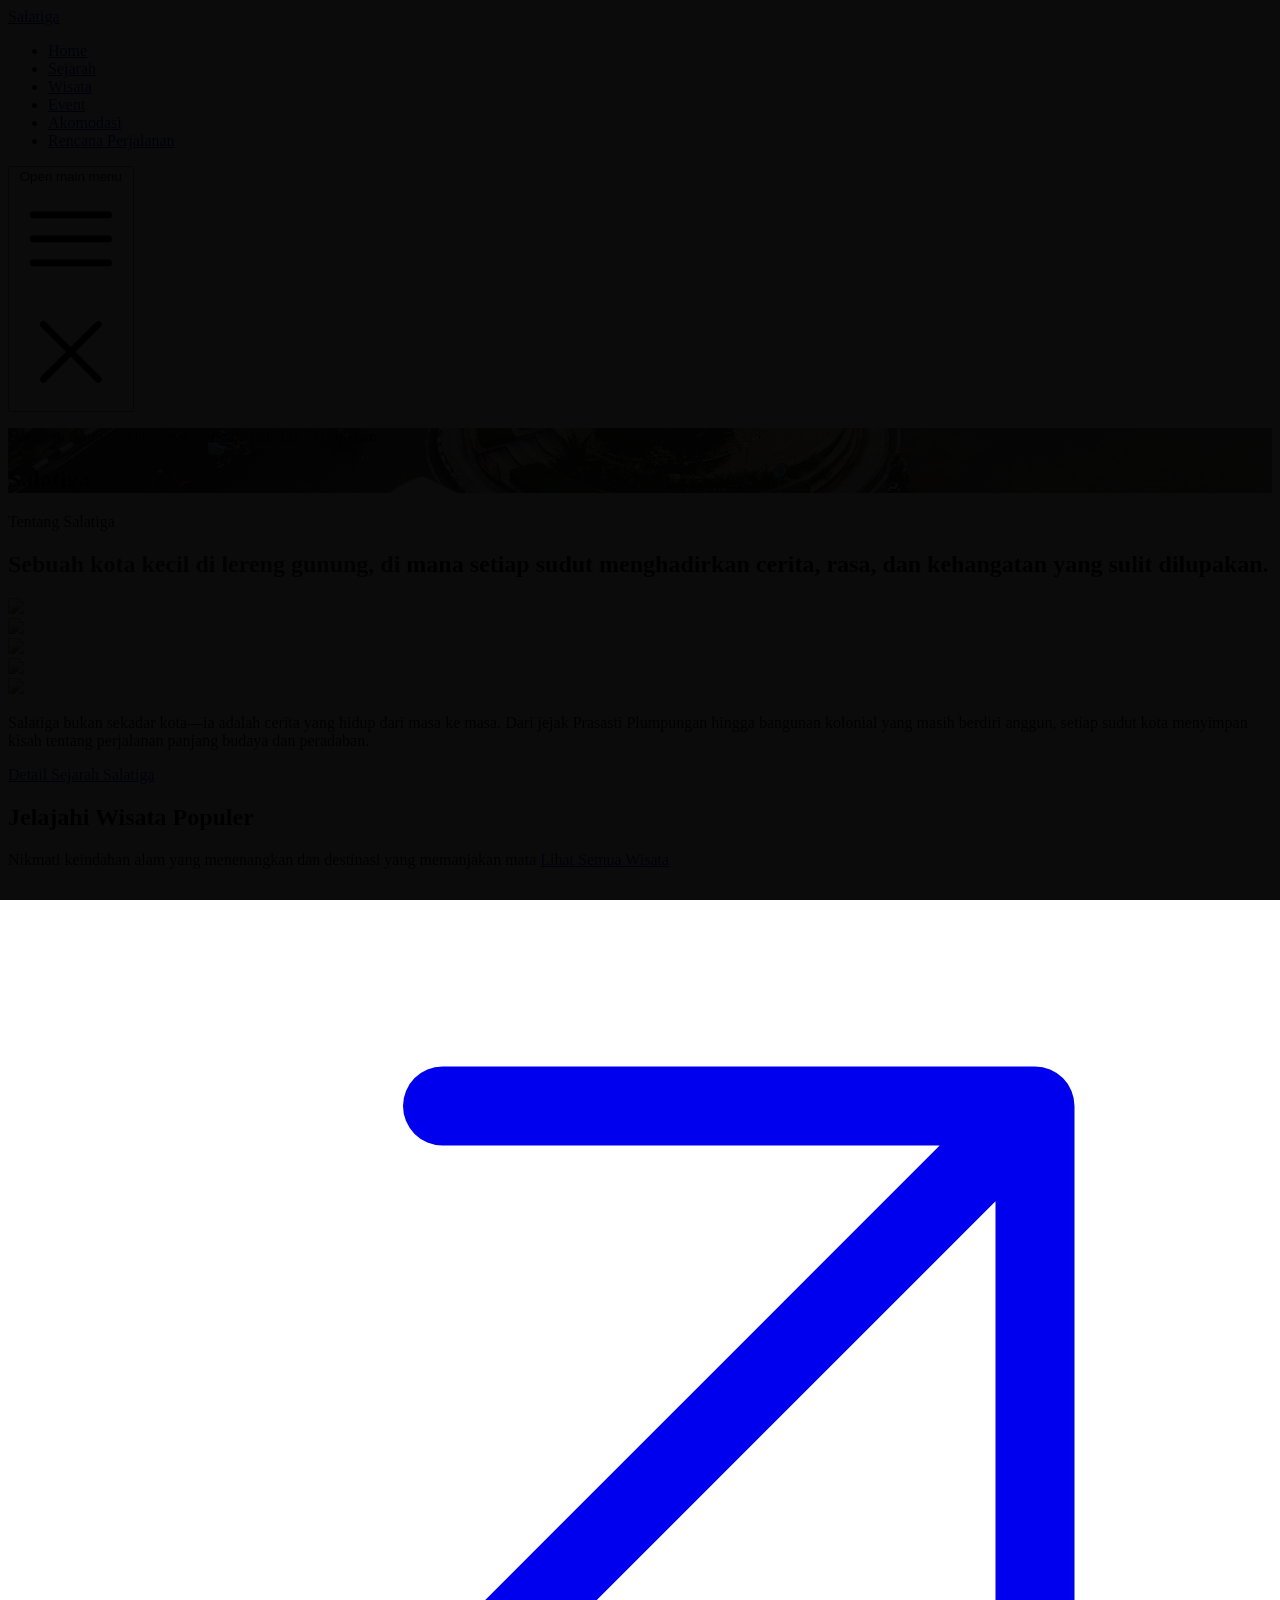
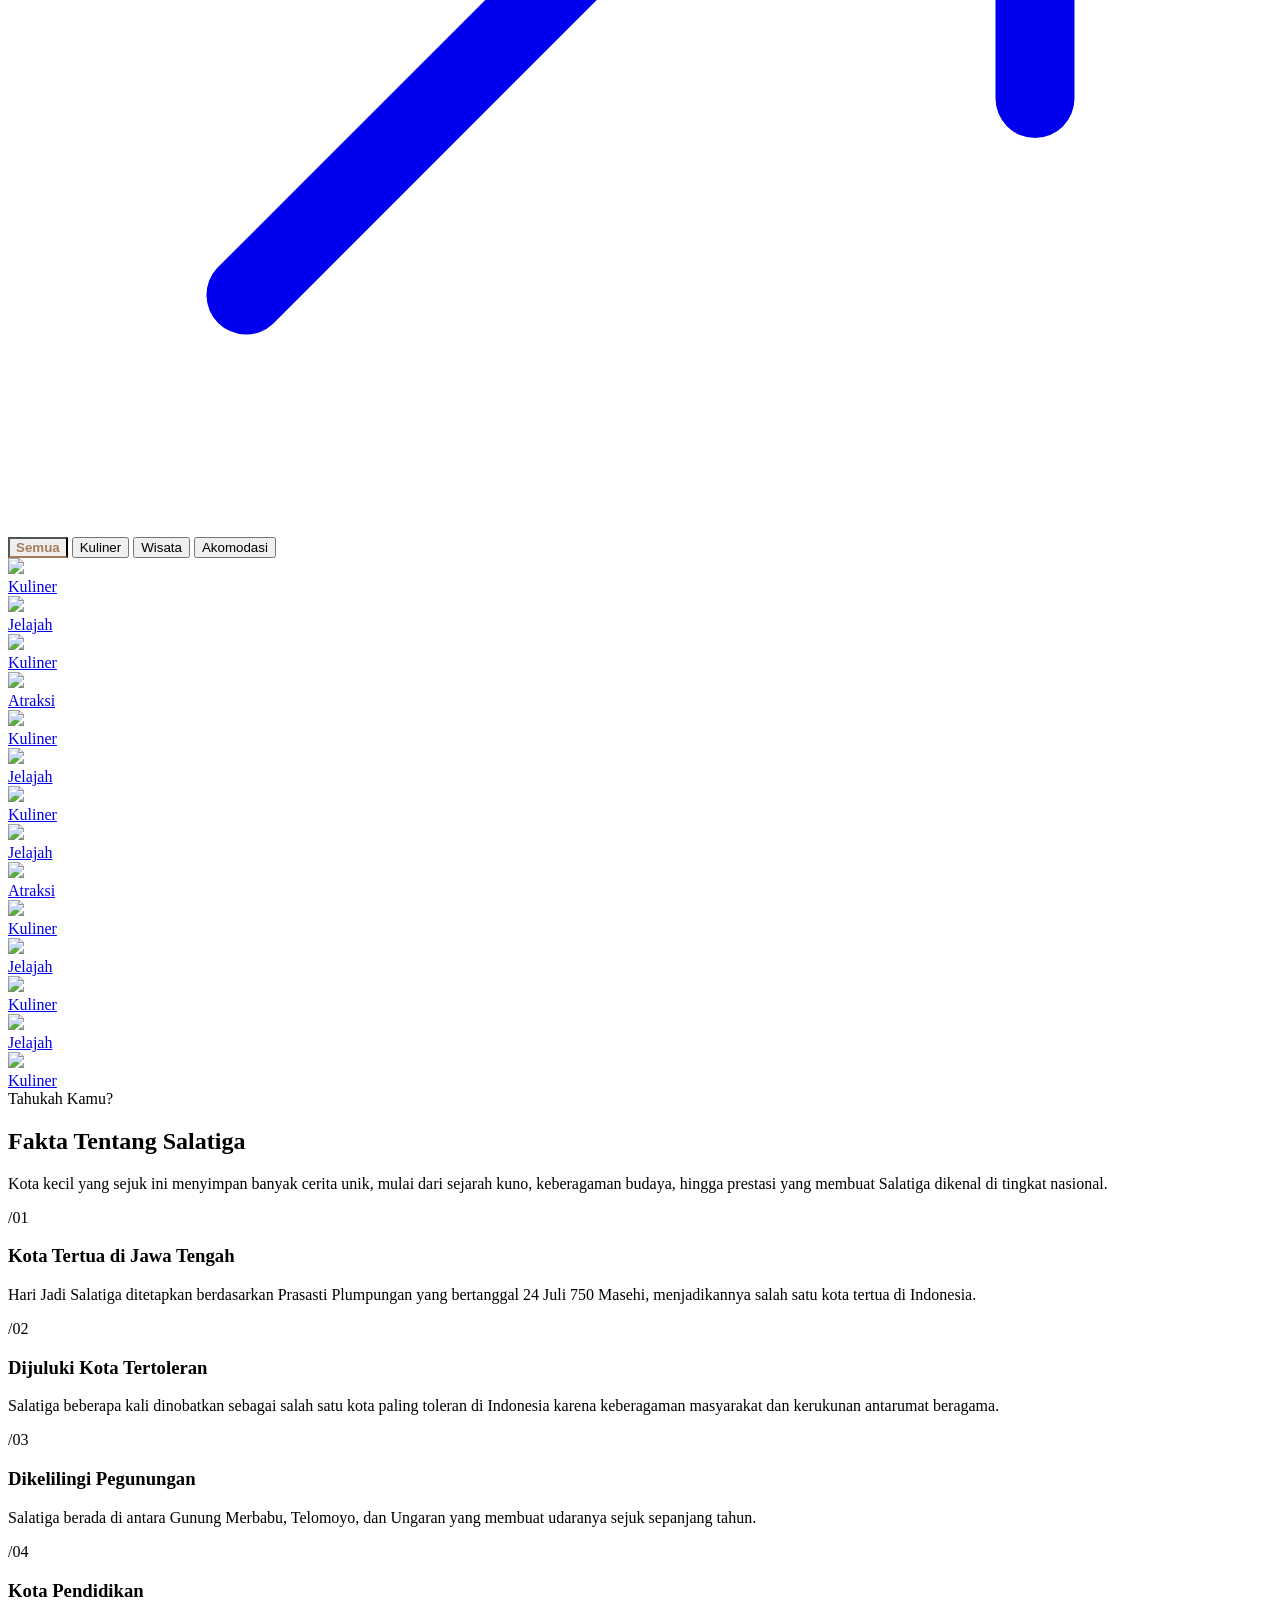
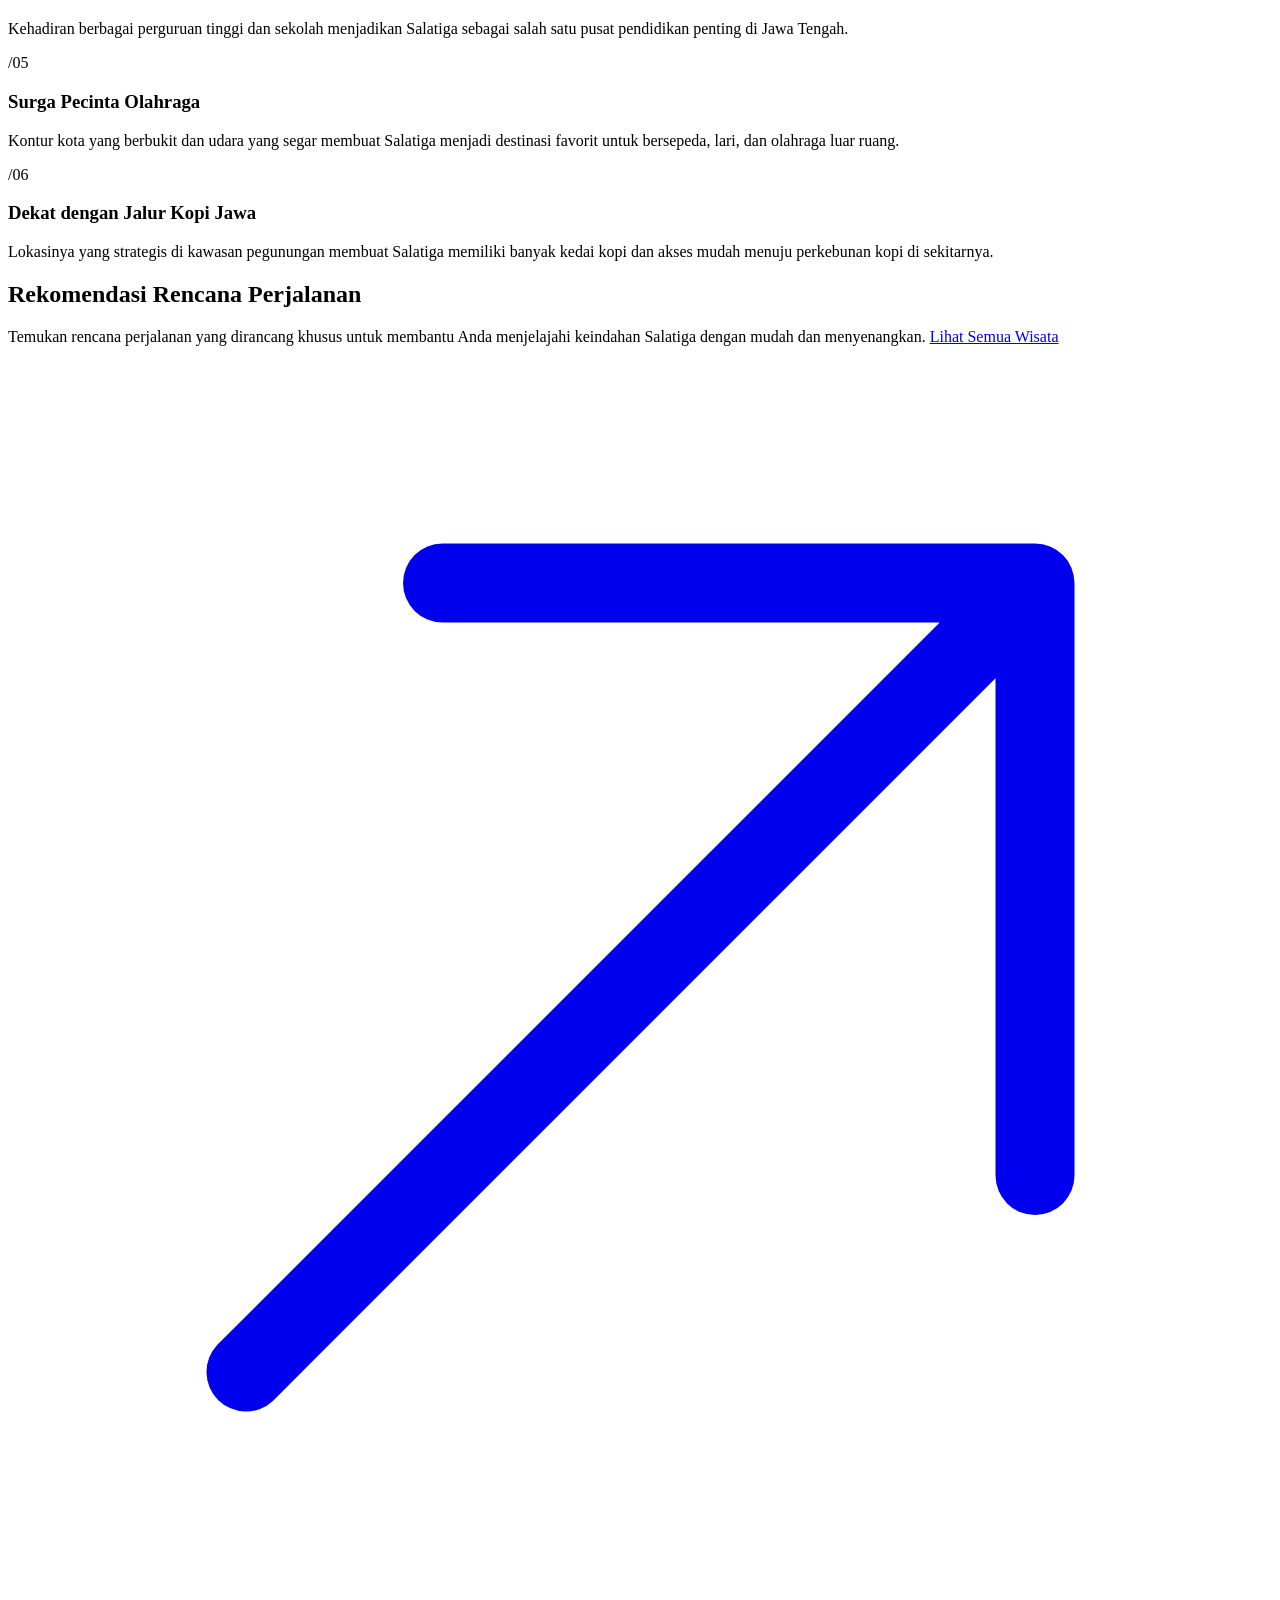
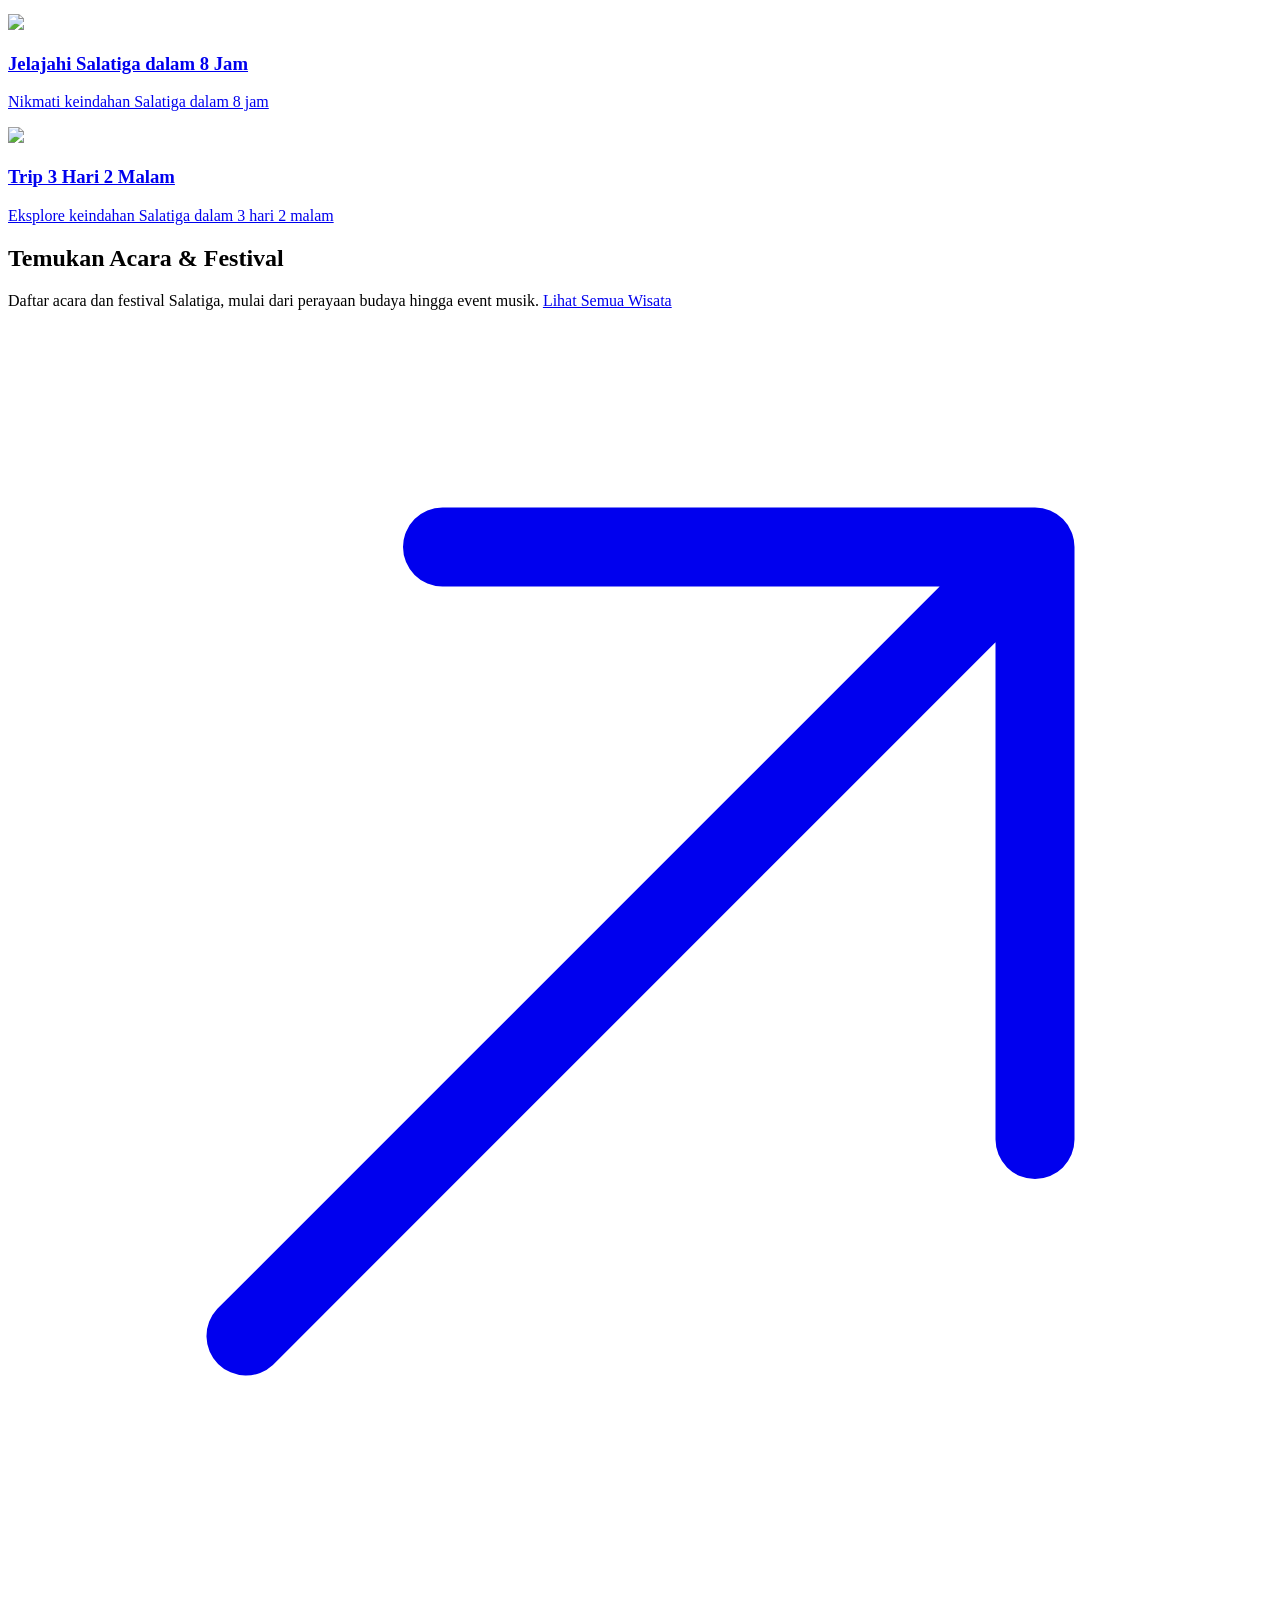
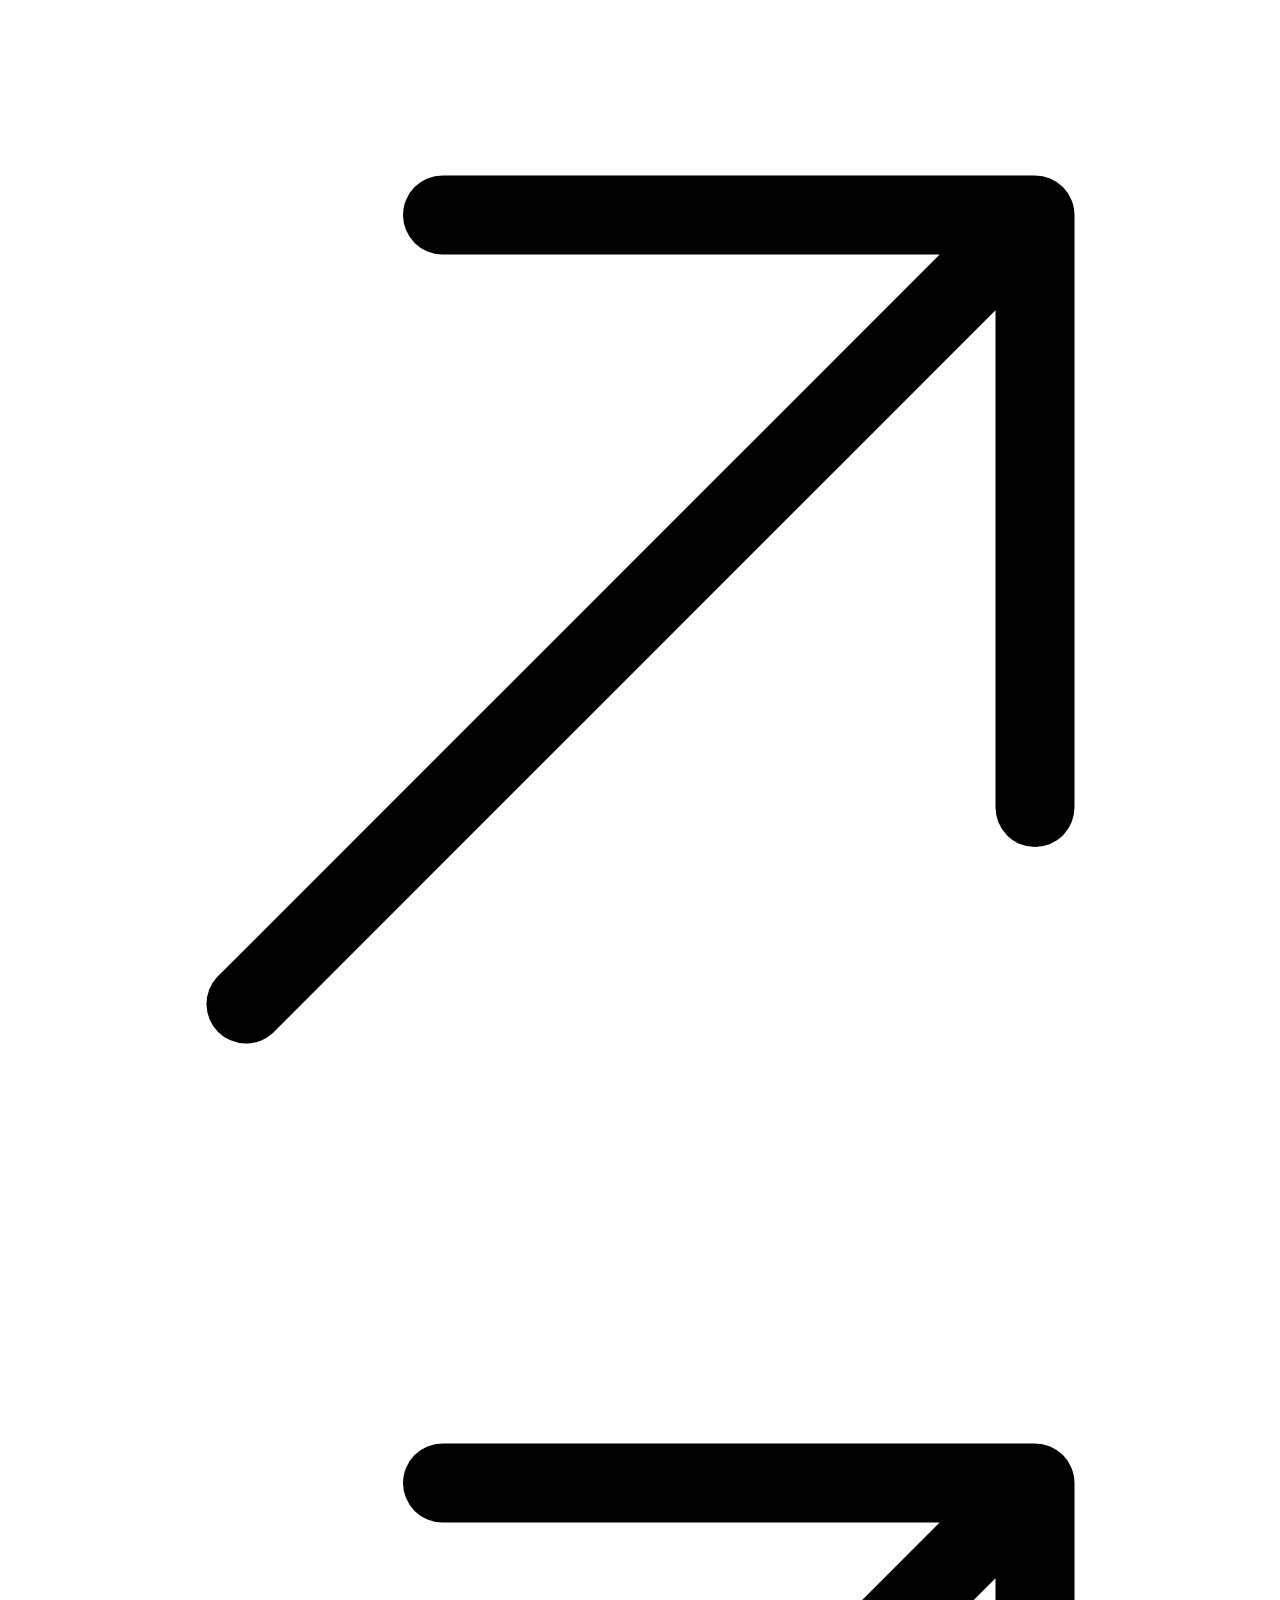
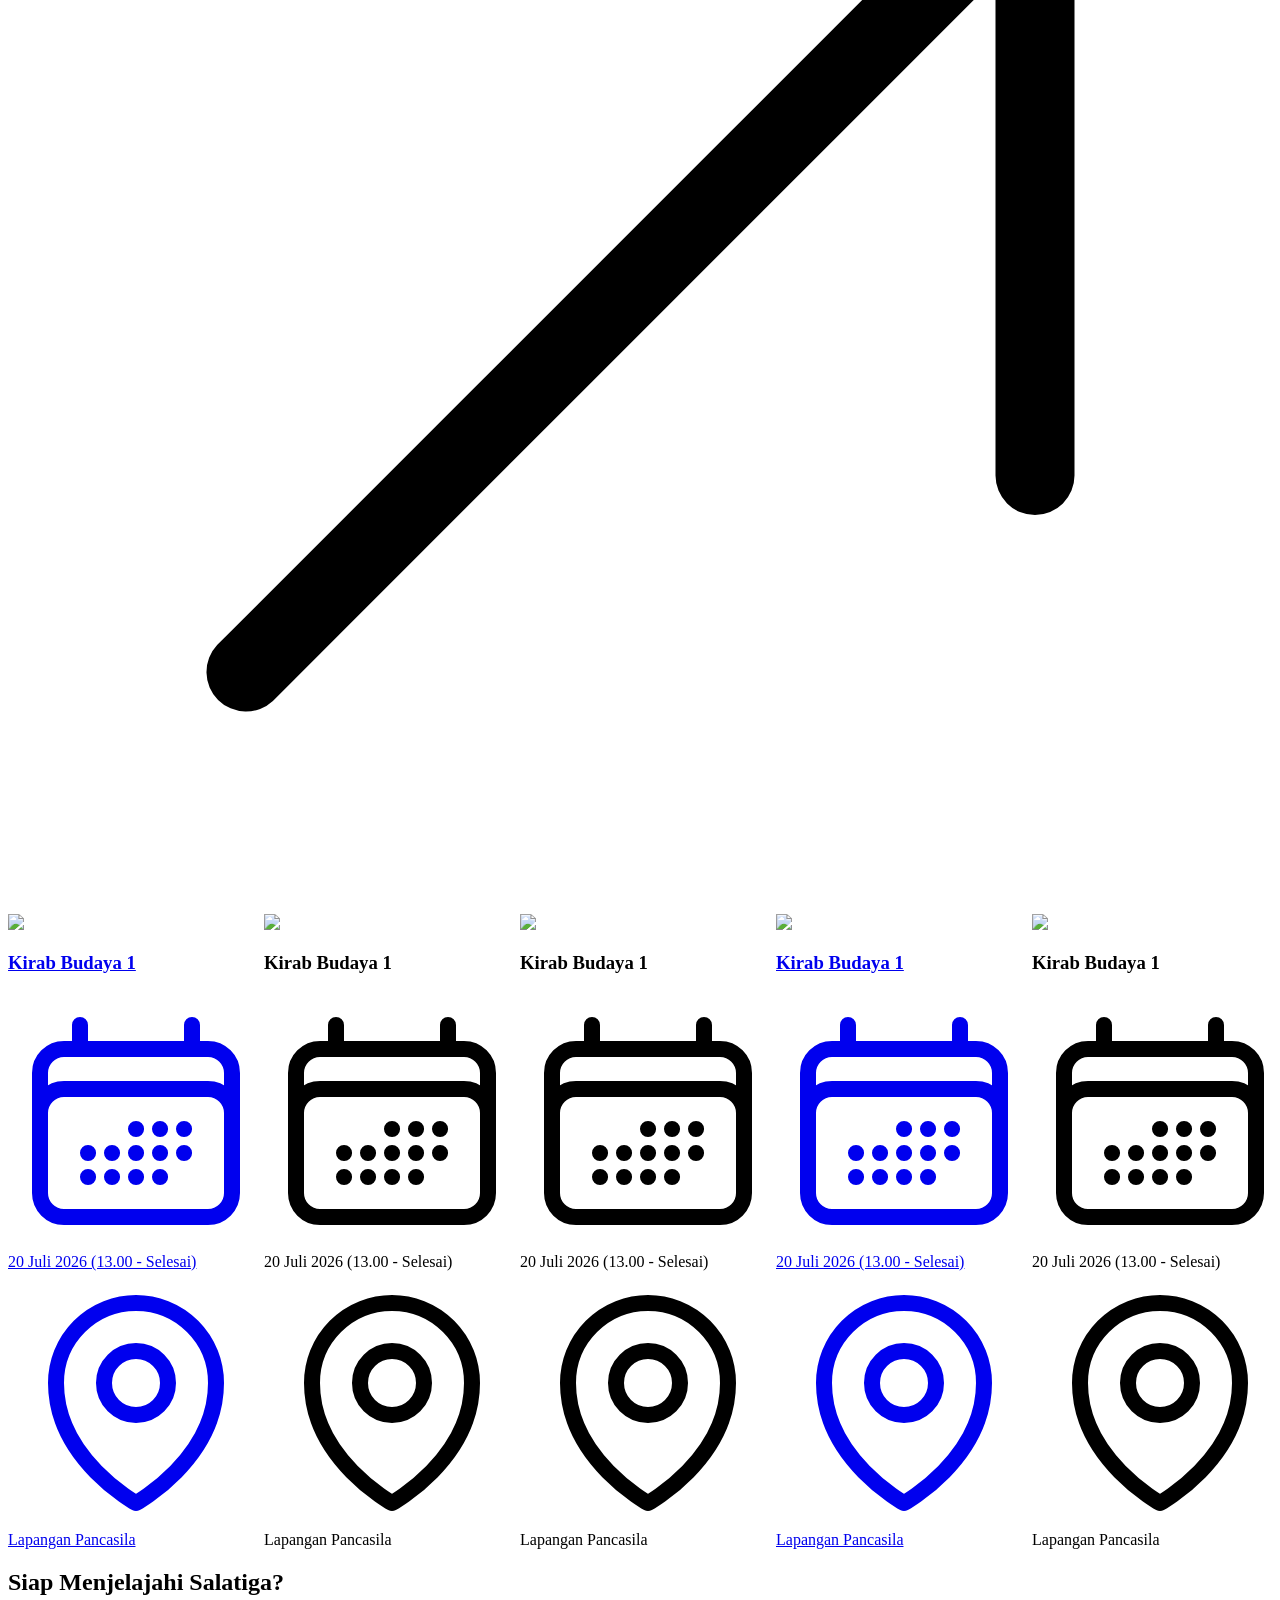
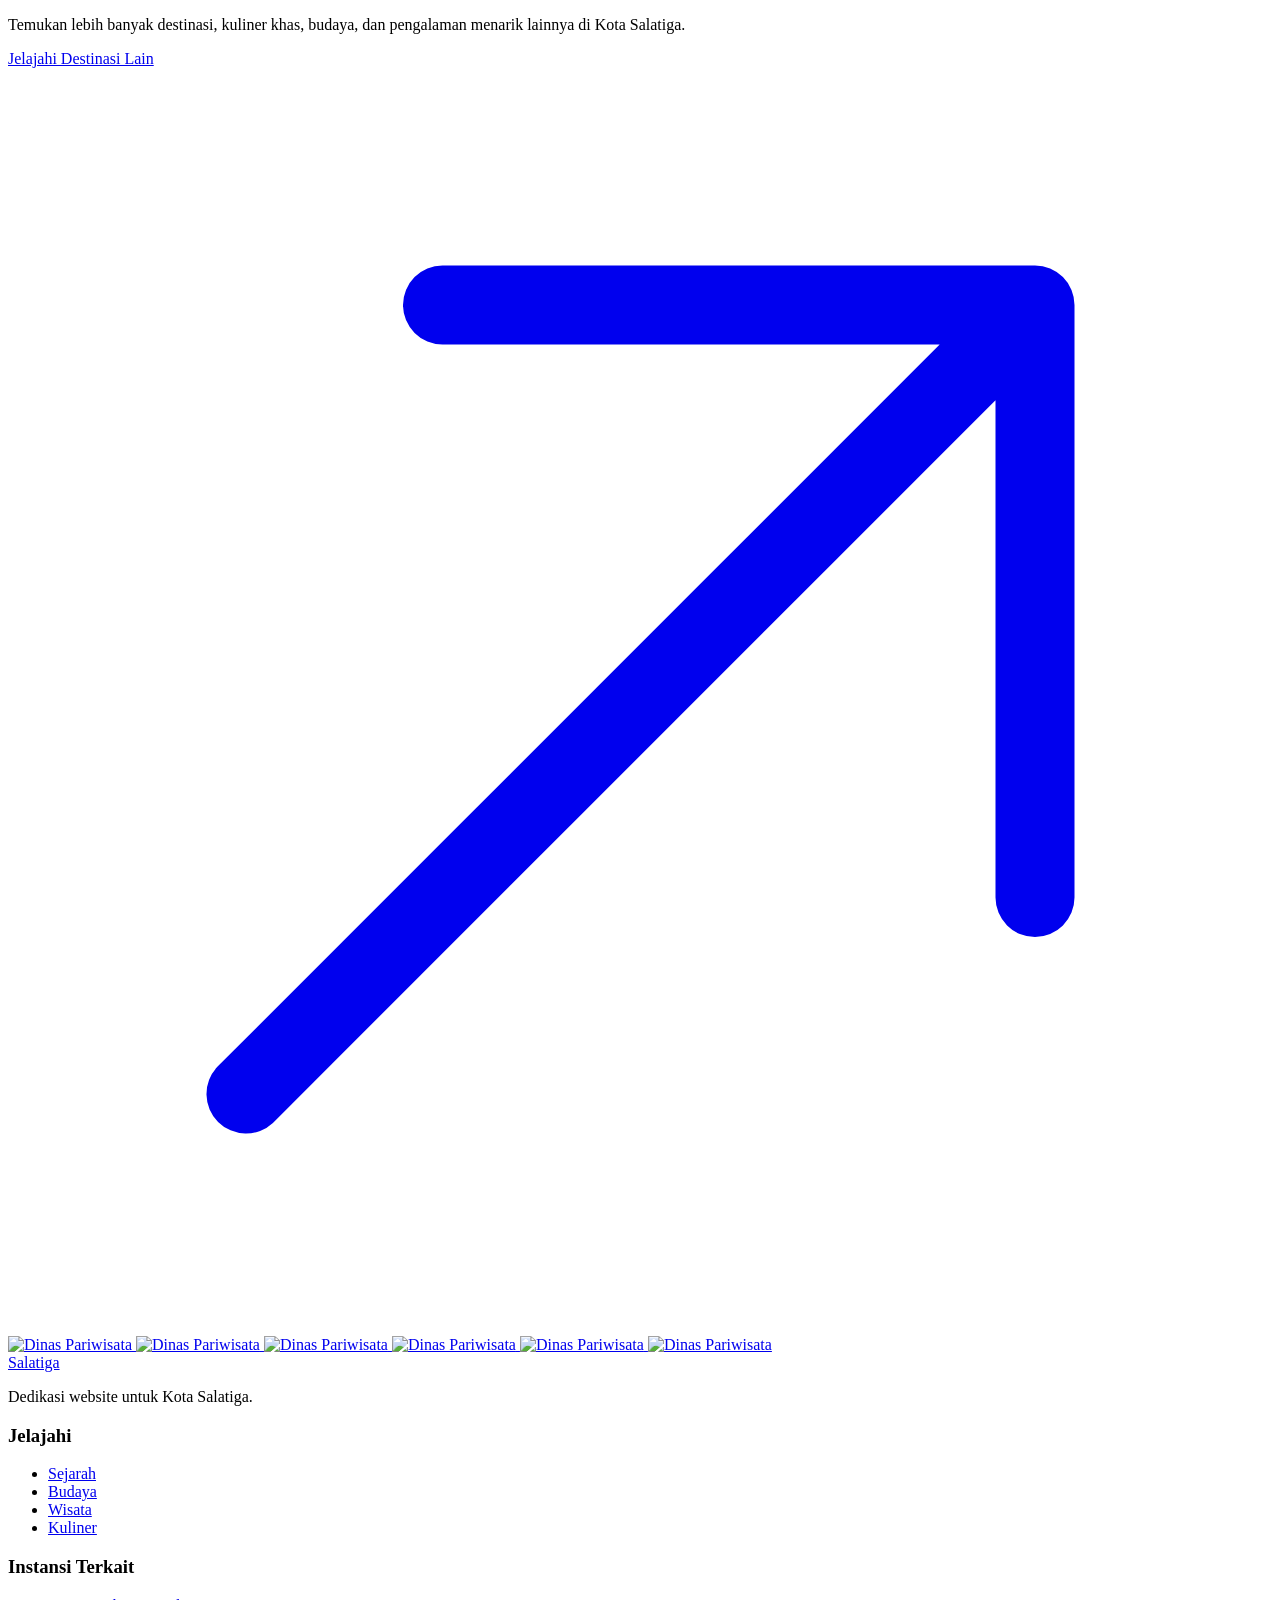
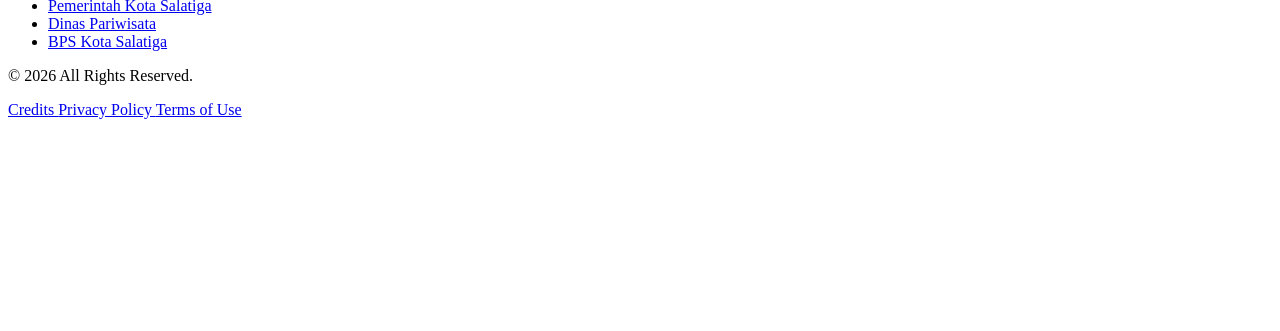
==== commit 21674f1f: "v3" ====
--- a/public/index.html
+++ b/public/index.html
@@ -39,12 +39,12 @@
             class="navbarContainer backdrop-blur-lg bg-primary-accent/20 relative rounded-md lg:flex lg:items-center lg:justify-between p-2">
             <a href="#" class="logo font-display font-bold uppercase">Salatiga</a>
             <ul class="hidden lg:w-fit lg:relative lg:flex lg:items-center lg:top-auto lg:left-auto lg:gap-2 xl:gap-6">
-                <li class="px-4 py-2 w-100 lg:w-fit lg:py-0 lg:px-0"><a href="#">Home</a></li>
-                <li class="px-4 py-2 w-100 lg:w-fit lg:py-0 lg:px-0"><a href="#">Sejarah</a></li>
-                <li class="px-4 py-2 w-100 lg:w-fit lg:py-0 lg:px-0"><a href="#">Wisata</a></li>
-                <li class="px-4 py-2 w-100 lg:w-fit lg:py-0 lg:px-0"><a href="#">Event</a></li>
-                <li class="px-4 py-2 w-100 lg:w-fit lg:py-0 lg:px-0"><a href="#">Akomodasi</a></li>
-                <li class="px-4 py-2 w-100 lg:w-fit lg:py-0 lg:px-0"><a href="#">Rencana Perjalanan</a></li>
+                <li class="px-4 py-2 w-100 lg:w-fit lg:py-0 lg:px-0"><a href="index.html">Home</a></li>
+                <li class="px-4 py-2 w-100 lg:w-fit lg:py-0 lg:px-0"><a href="sejarah.html">Sejarah</a></li>
+                <li class="px-4 py-2 w-100 lg:w-fit lg:py-0 lg:px-0"><a href="wisata.html">Wisata</a></li>
+                <li class="px-4 py-2 w-100 lg:w-fit lg:py-0 lg:px-0"><a href="event.html">Event</a></li>
+                <li class="px-4 py-2 w-100 lg:w-fit lg:py-0 lg:px-0"><a href="wisata.html">Akomodasi</a></li>
+                <li class="px-4 py-2 w-100 lg:w-fit lg:py-0 lg:px-0"><a href="itenary.html">Rencana Perjalanan</a></li>
             </ul>
             <div class="absolute top-0 right-0 flex items-center sm:hidden">
                 <button type="button" command="--toggle" commandfor="mobile-menu"
@@ -64,12 +64,12 @@
             </div>
             <el-disclosure id="mobile-menu" hidden class="block sm:hidden">
                 <ul class="">
-                    <li class="py-4"><a href="#" class="block w-100">Home</a></li>
-                    <li class="py-4"><a href="#" class="block w-100">Sejarah</a></li>
-                    <li class="py-4"><a href="#" class="block w-100">Wisata</a></li>
-                    <li class="py-4"><a href="#" class="block w-100">Event</a></li>
-                    <li class="py-4"><a href="#" class="block w-100">Akomodasi</a></li>
-                    <li class="py-4"><a href="#" class="block w-100">Rencana Perjalanan</a></li>
+                    <li class="py-4"><a href="index.html" class="block w-100">Home</a></li>
+                    <li class="py-4"><a href="sejarah.html" class="block w-100">Sejarah</a></li>
+                    <li class="py-4"><a href="wisata.html" class="block w-100">Wisata</a></li>
+                    <li class="py-4"><a href="event.html" class="block w-100">Event</a></li>
+                    <li class="py-4"><a href="wisata.html" class="block w-100">Akomodasi</a></li>
+                    <li class="py-4"><a href="itenary.html" class="block w-100">Rencana Perjalanan</a></li>
                 </ul>
             </el-disclosure>
         </div>
@@ -97,23 +97,23 @@
                     yang sulit dilupakan.</h2>
             </div>
             <div class="introGallery flex gap-2 lg:gap-4 items-center mx-auto mt-6 mb-12 max-w-3xl">
-                <div class="w-1/6 aspect-[2/3] bg-gray-200 rounded-lg realtive overflow-hidden">
+                <div class="introGallery-img w-1/6 aspect-[2/3] bg-gray-200 rounded-lg realtive overflow-hidden">
                     <img src="https://images.unsplash.com/photo-1500530855697-b586d89ba3ee"
                                 class="w-full h-full object-cover" />
                 </div>
-                <div class="w-1/6 aspect-[2/3] bg-gray-200 rounded-lg realtive overflow-hidden">
+                <div class="introGallery-img w-1/6 aspect-[2/3] bg-gray-200 rounded-lg realtive overflow-hidden">
                     <img src="https://images.unsplash.com/photo-1500530855697-b586d89ba3ee"
                                 class="w-full h-full object-cover" />
                 </div>
-                <div class="w-2/6 aspect-[2/3] bg-gray-200 rounded-lg realtive overflow-hidden">
+                <div class="introGallery-img w-2/6 aspect-[2/3] bg-gray-200 rounded-lg realtive overflow-hidden">
                     <img src="https://images.unsplash.com/photo-1500530855697-b586d89ba3ee"
                                 class="w-full h-full object-cover" />
                 </div>
-                <div class="w-1/6 aspect-[2/3] bg-gray-200 rounded-lg realtive overflow-hidden">
+                <div class="introGallery-img w-1/6 aspect-[2/3] bg-gray-200 rounded-lg realtive overflow-hidden">
                     <img src="https://images.unsplash.com/photo-1500530855697-b586d89ba3ee"
                                 class="w-full h-full object-cover" />
                 </div>
-                <div class="w-1/6 aspect-[2/3] bg-gray-200 rounded-lg realtive overflow-hidden">
+                <div class="introGallery-img w-1/6 aspect-[2/3] bg-gray-200 rounded-lg realtive overflow-hidden">
                     <img src="https://images.unsplash.com/photo-1500530855697-b586d89ba3ee"
                                 class="w-full h-full object-cover" />
                 </div>
@@ -871,6 +871,7 @@
     <script src="asset/js/ScrollTrigger.min.js"></script>
     <script src="asset/js/SplitText.min.js"></script>
 
+    <script src="asset/js/index.js"></script>
     <script src="asset/js/main.js"></script>
 
 </body>
--- a/public/asset/css/style.css
+++ b/public/asset/css/style.css
@@ -60,8 +60,32 @@
     margin-bottom: 60px;
 }
 
+.timelineItem::before {
+    position: absolute;
+    top: 50%;
+    left: -40px;
+    transform: translateY(-50%);
+    content: '';
+    width: 24px;
+    height: 24px;
+
+    border-radius: 50%;
+    background: #2d4636;
+}
+
+.timelineItem::after {
+    position: absolute;
+    top: 50%;
+    left: -40px;
+    transform: translateY(-50%);
+    content: '';
+    width: 40px;
+    height: 2px;
+    background: #2d4636;
+}
+
 .timelineDot {
-    position: absolute;
+    /* position: absolute;
     left: -35px;
     top: 10px;
 
@@ -72,38 +96,38 @@
     background: #2d4636;
     border: 4px solid white;
 
-    box-shadow: 0 0 0 6px rgba(177, 205, 184, 0.4);
+    box-shadow: 0 0 0 6px rgba(177, 205, 184, 0.4); */
 }
 
 .timelineCard {
-    background: white;
+    /* background: white;
     padding: 24px;
     border-radius: 20px;
 
-    box-shadow: 0 10px 30px rgba(0, 0, 0, 0.08);
+    box-shadow: 0 10px 30px rgba(0, 0, 0, 0.08); */
 
     transition: 0.4s ease;
 }
 
 .timelineCard:hover {
-    transform: translateY(-5px);
+    /* transform: translateY(-5px); */
 }
 
 .timelineYear {
-    color: #a67b5b;
+    /* color: #a67b5b;
     font-weight: 700;
-    letter-spacing: 1px;
+    letter-spacing: 1px; */
 }
 
 .timelineTitle {
-    font-size: 24px;
+    /* font-size: 24px;
     font-weight: 700;
-    margin: 8px 0;
+    margin: 8px 0; */
 }
 
 .timelineText {
-    color: #666;
-    line-height: 1.8;
+    /* color: #666;
+    line-height: 1.8; */
 }
 
 .card {
@@ -123,20 +147,17 @@
 }
 
 .tab-btn {
-    /* color: var(--color-primary); */
     cursor: pointer;
-    
 }
 .tab-btn.active-tab {
-    /* background-color: var(--color-primary); */
-    /* color: white; */
     font-weight: 700;
-    color: #A67B5B;
-    border-bottom: 2px solid #A67B5B;
+    color: #a67b5b;
+    border-bottom: 2px solid #a67b5b;
 }
 .tab-panel {
     animation: fadeIn 0.25s ease;
 }
+
 @keyframes fadeIn {
     from {
         opacity: 0;
@@ -148,30 +169,76 @@
     }
 }
 
-.logo-track {
-  display: flex;
-  flex-direction: row;
-  align-items: center;
-  gap: 60px; /* Gunakan gap yang seragam */
-  width: max-content; /* Penting: agar lebar mengikuti total isi */
-  will-change: transform;
-}
-
-.logo-track img {
-  height: 50px; /* Atur tinggi logo agar konsisten */
-  object-fit: contain;
-}
-
-@keyframes scroll {
-  0% {
-    transform: translateX(0);
-  }
-  100% {
-    transform: translateX(-50%); /* Geser sejauh 50% karena ada duplikat */
-  }
-}
-
-/* Pause saat di-hover (opsional agar pengguna bisa membaca) */
-/* .logo-slider:hover .logo-track {
-  animation-play-state: paused;
-} */+:host {
+    position: relative;
+    display: block;
+    margin-left: auto;
+    margin-right: auto;
+    z-index: 1;
+}
+.swiper {
+    margin-left: auto;
+    margin-right: auto;
+    position: relative;
+    overflow: hidden;
+    list-style: none;
+    padding: 0;
+    z-index: 1;
+    display: block;
+}
+.swiper-wrapper {
+    position: relative;
+    width: 100%;
+    height: 100%;
+    z-index: 1;
+    display: flex;
+    transition-property: transform;
+    transition-timing-function: var(
+        --swiper-wrapper-transition-timing-function,
+        initial
+    );
+    box-sizing: content-box;
+}
+.swiper-android .swiper-slide,
+.swiper-ios .swiper-slide,
+.swiper-wrapper {
+    transform: translate3d(0px, 0, 0);
+}
+.swiper-horizontal {
+    touch-action: pan-y;
+}
+.swiper-vertical {
+    touch-action: pan-x;
+}
+.swiper-slide {
+    flex-shrink: 0;
+    height: auto;
+    position: relative;
+    transition-property: transform;
+    display: block;
+}
+.swiper-slide-invisible-blank {
+    visibility: hidden;
+}
+.swiper-button-prev,
+.swiper-button-next {
+    cursor: pointer;
+    &.swiper-button-disabled {
+        opacity: 0.35;
+        cursor: auto;
+        pointer-events: none;
+    }
+    &.swiper-button-hidden {
+        opacity: 0;
+        cursor: auto;
+        pointer-events: none;
+    }
+    .swiper-navigation-disabled & {
+        display: none !important;
+    }
+
+}
+
+.event-card {
+    width: 256px;
+}
